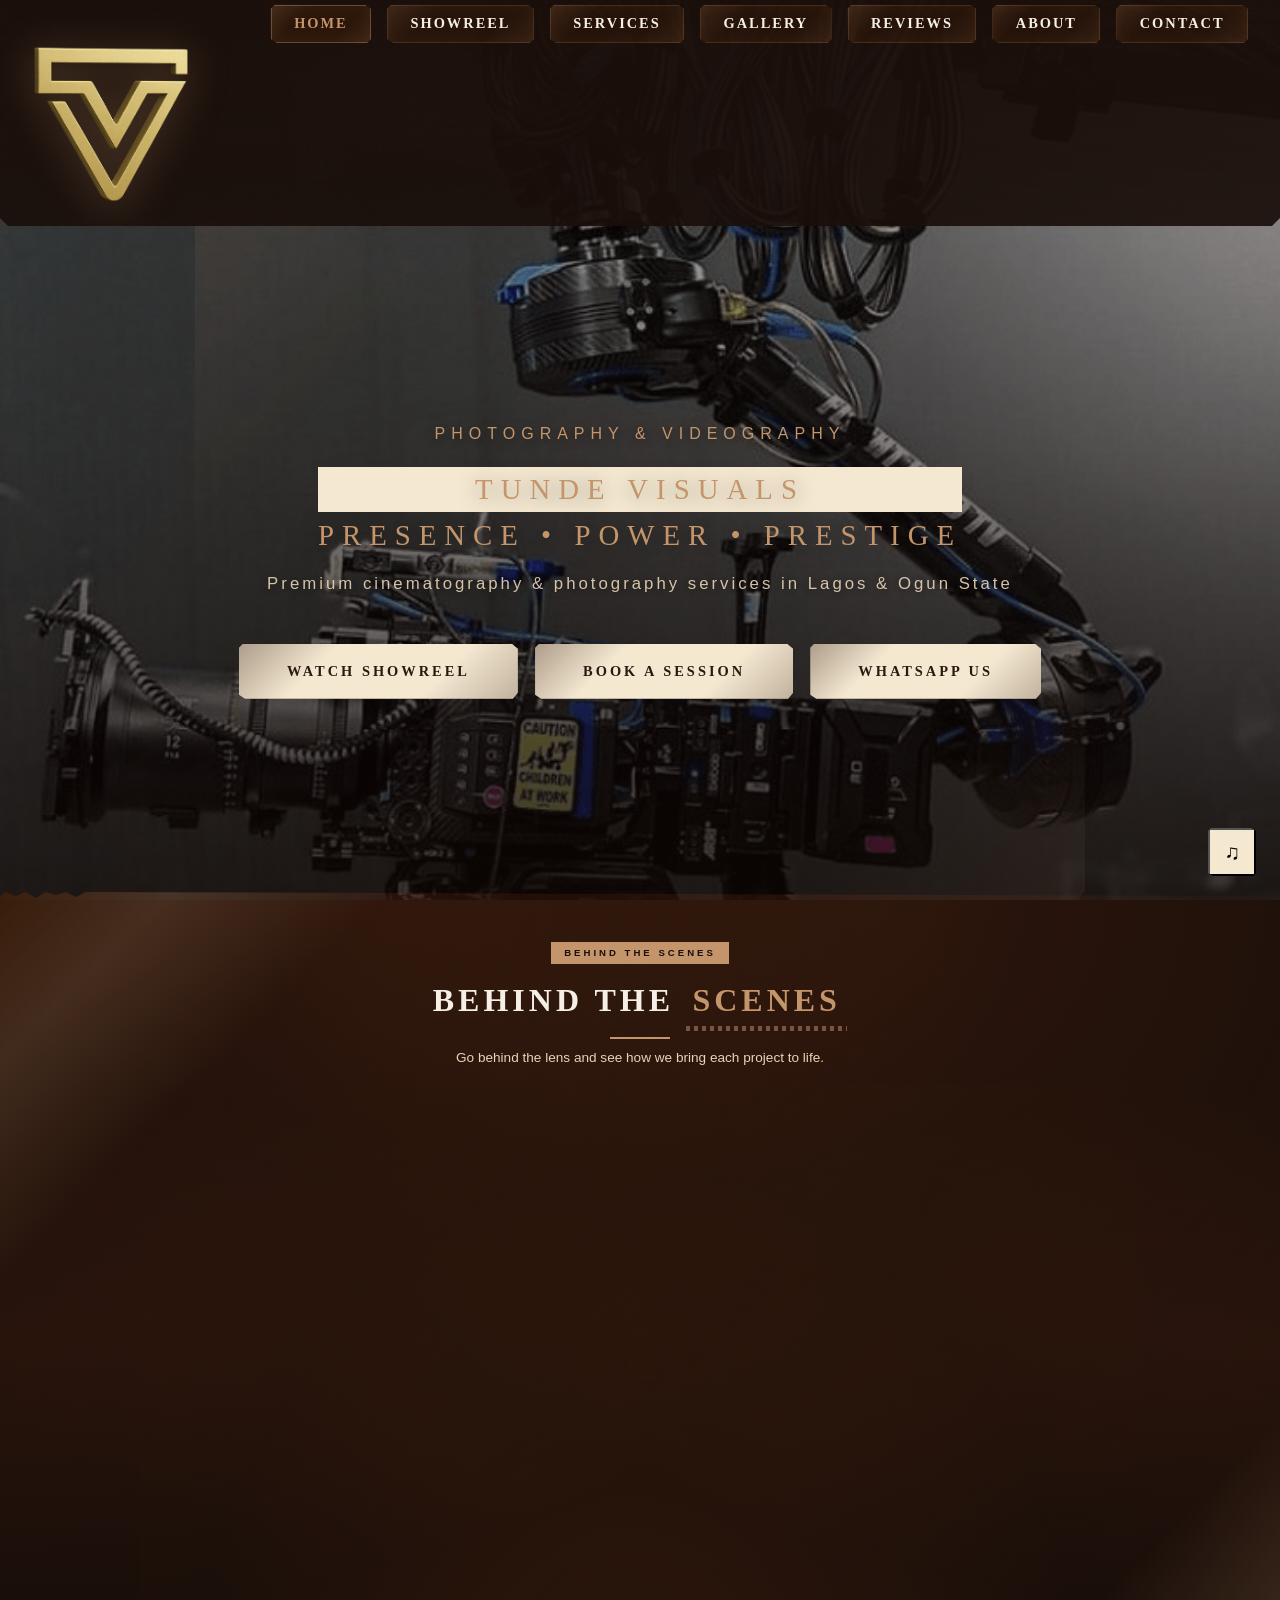
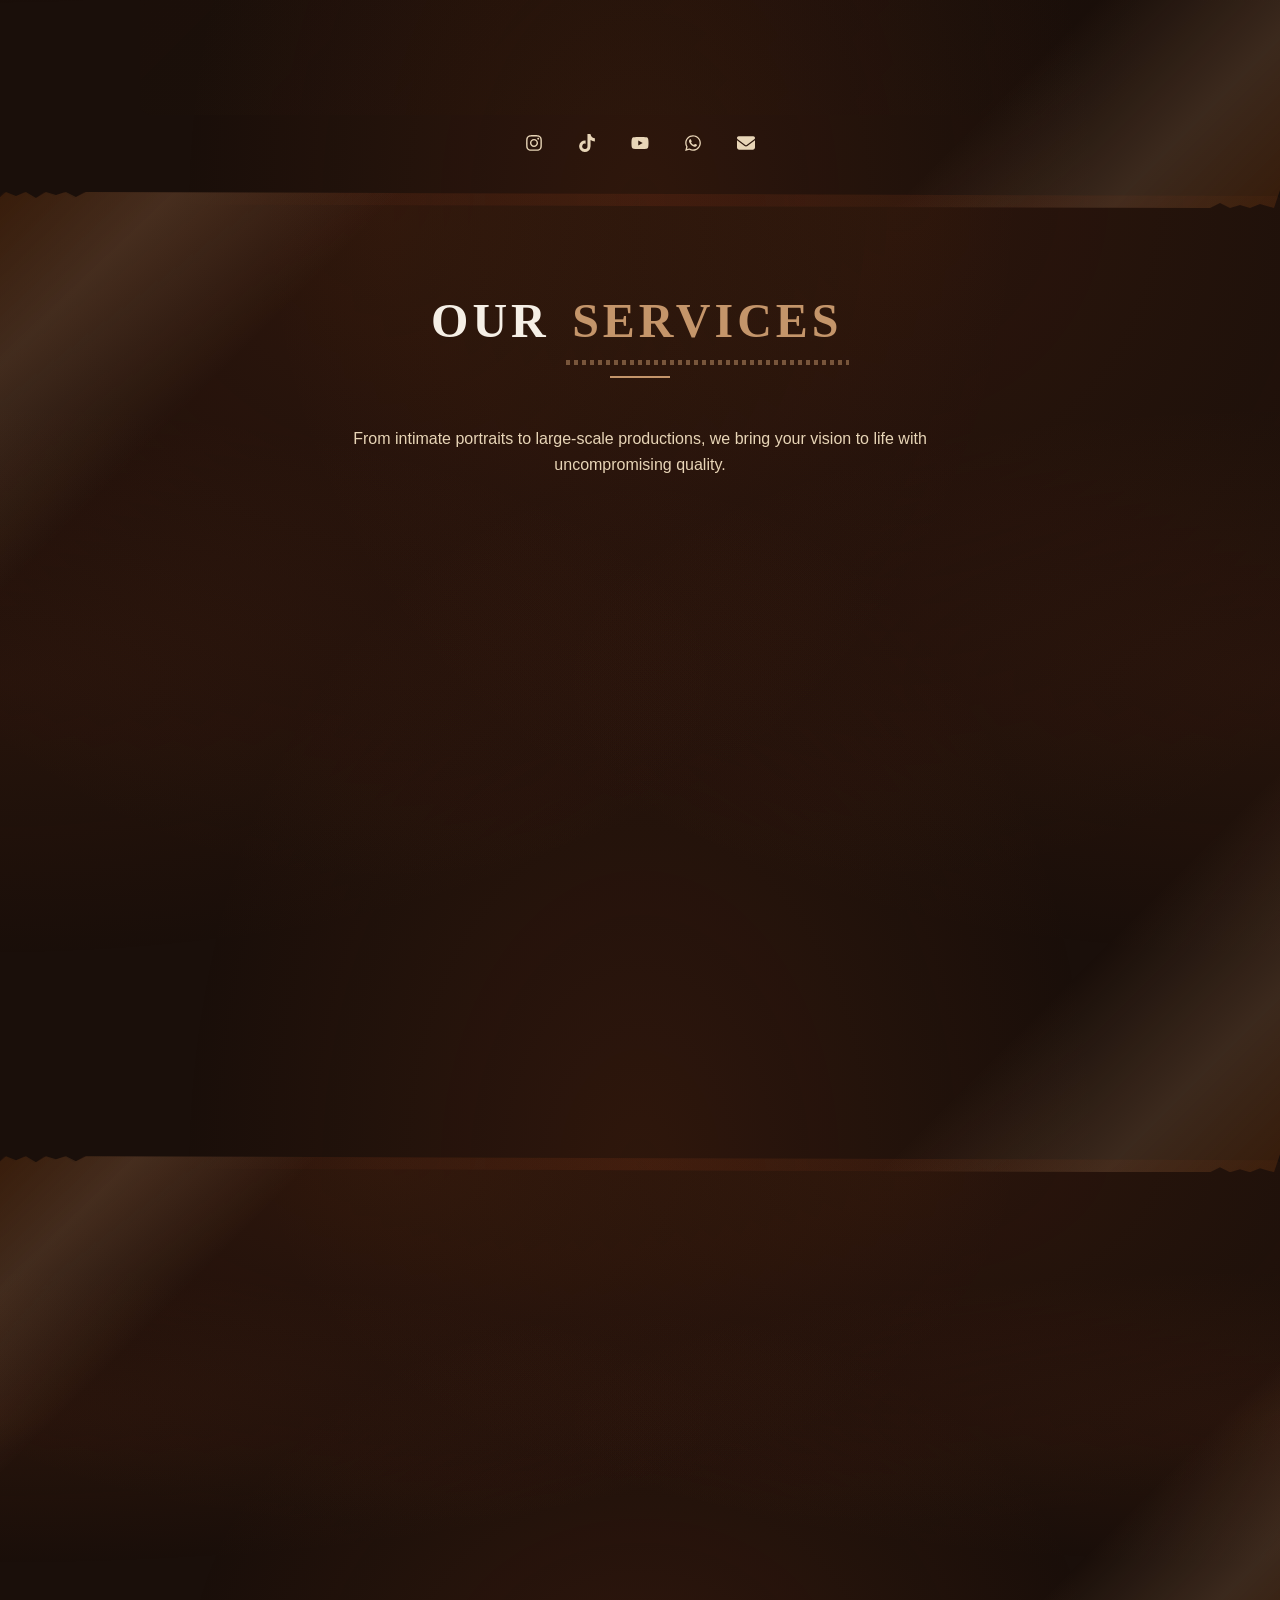
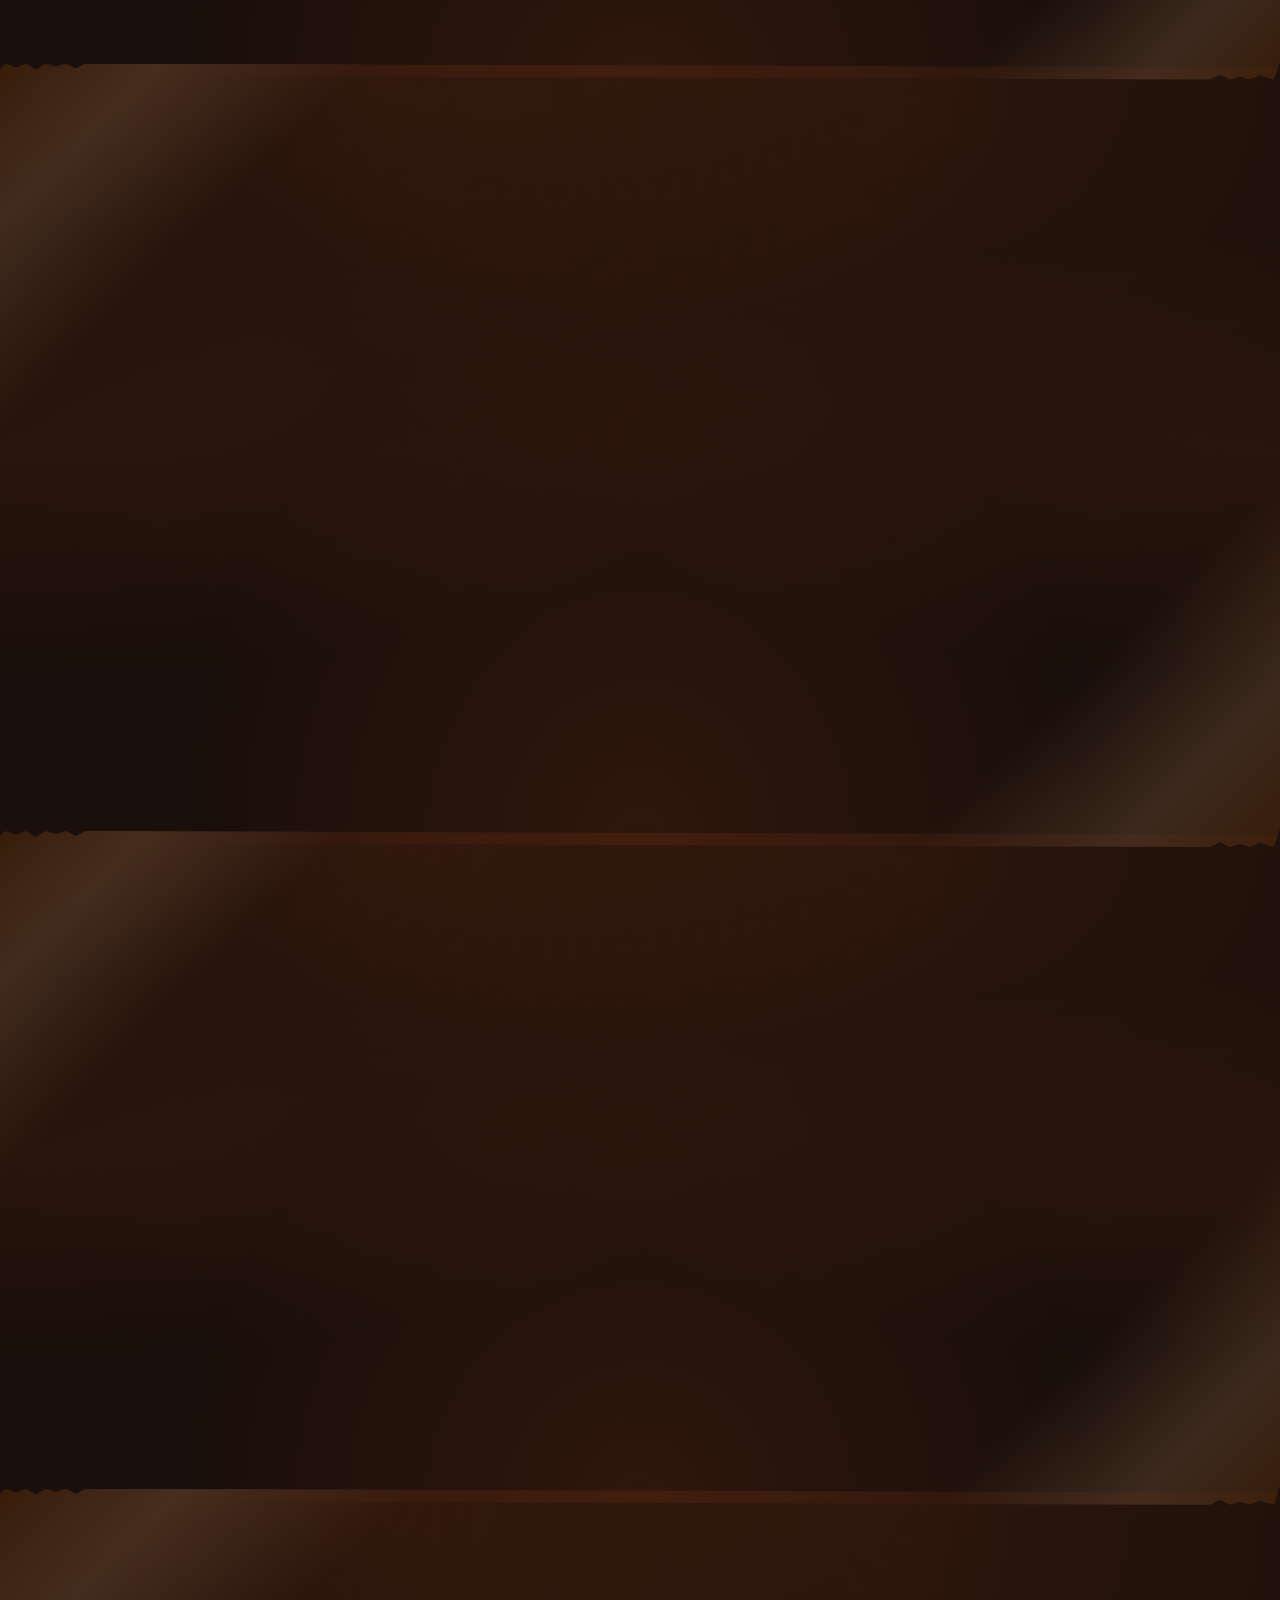
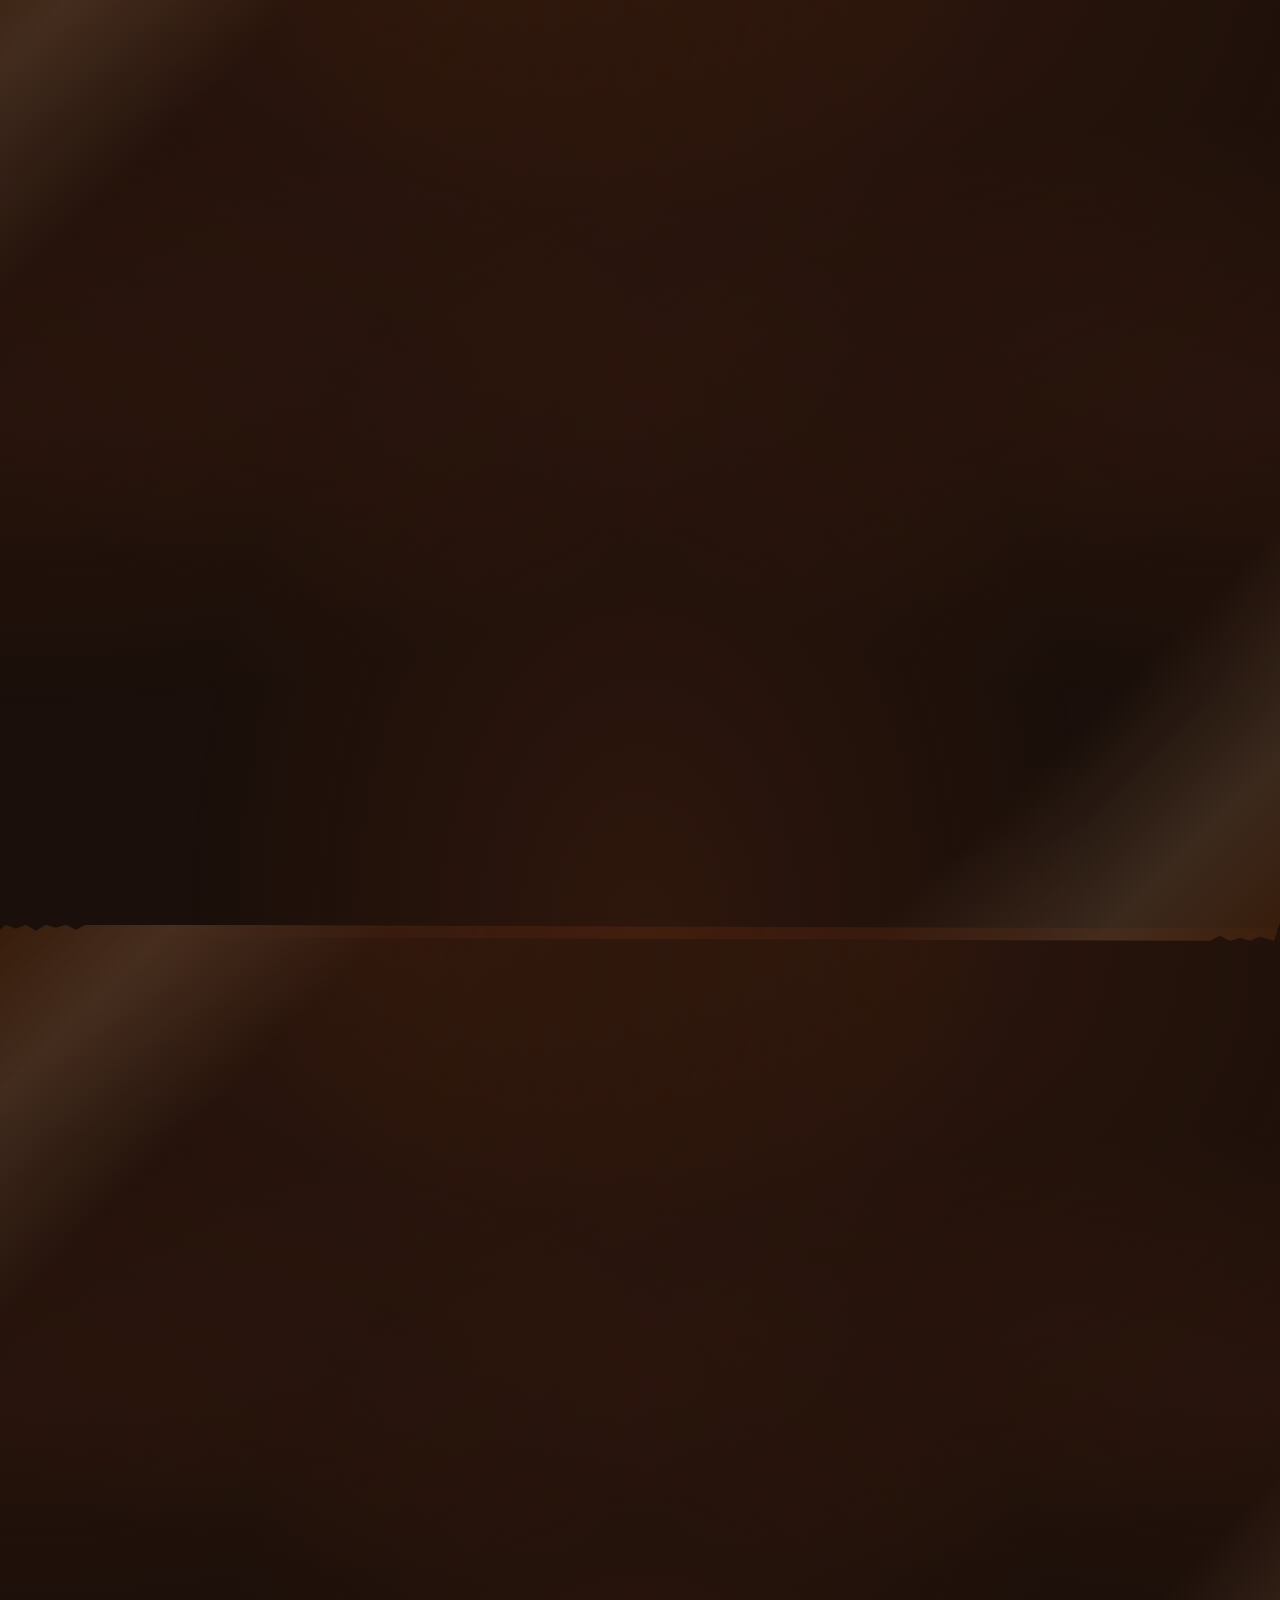
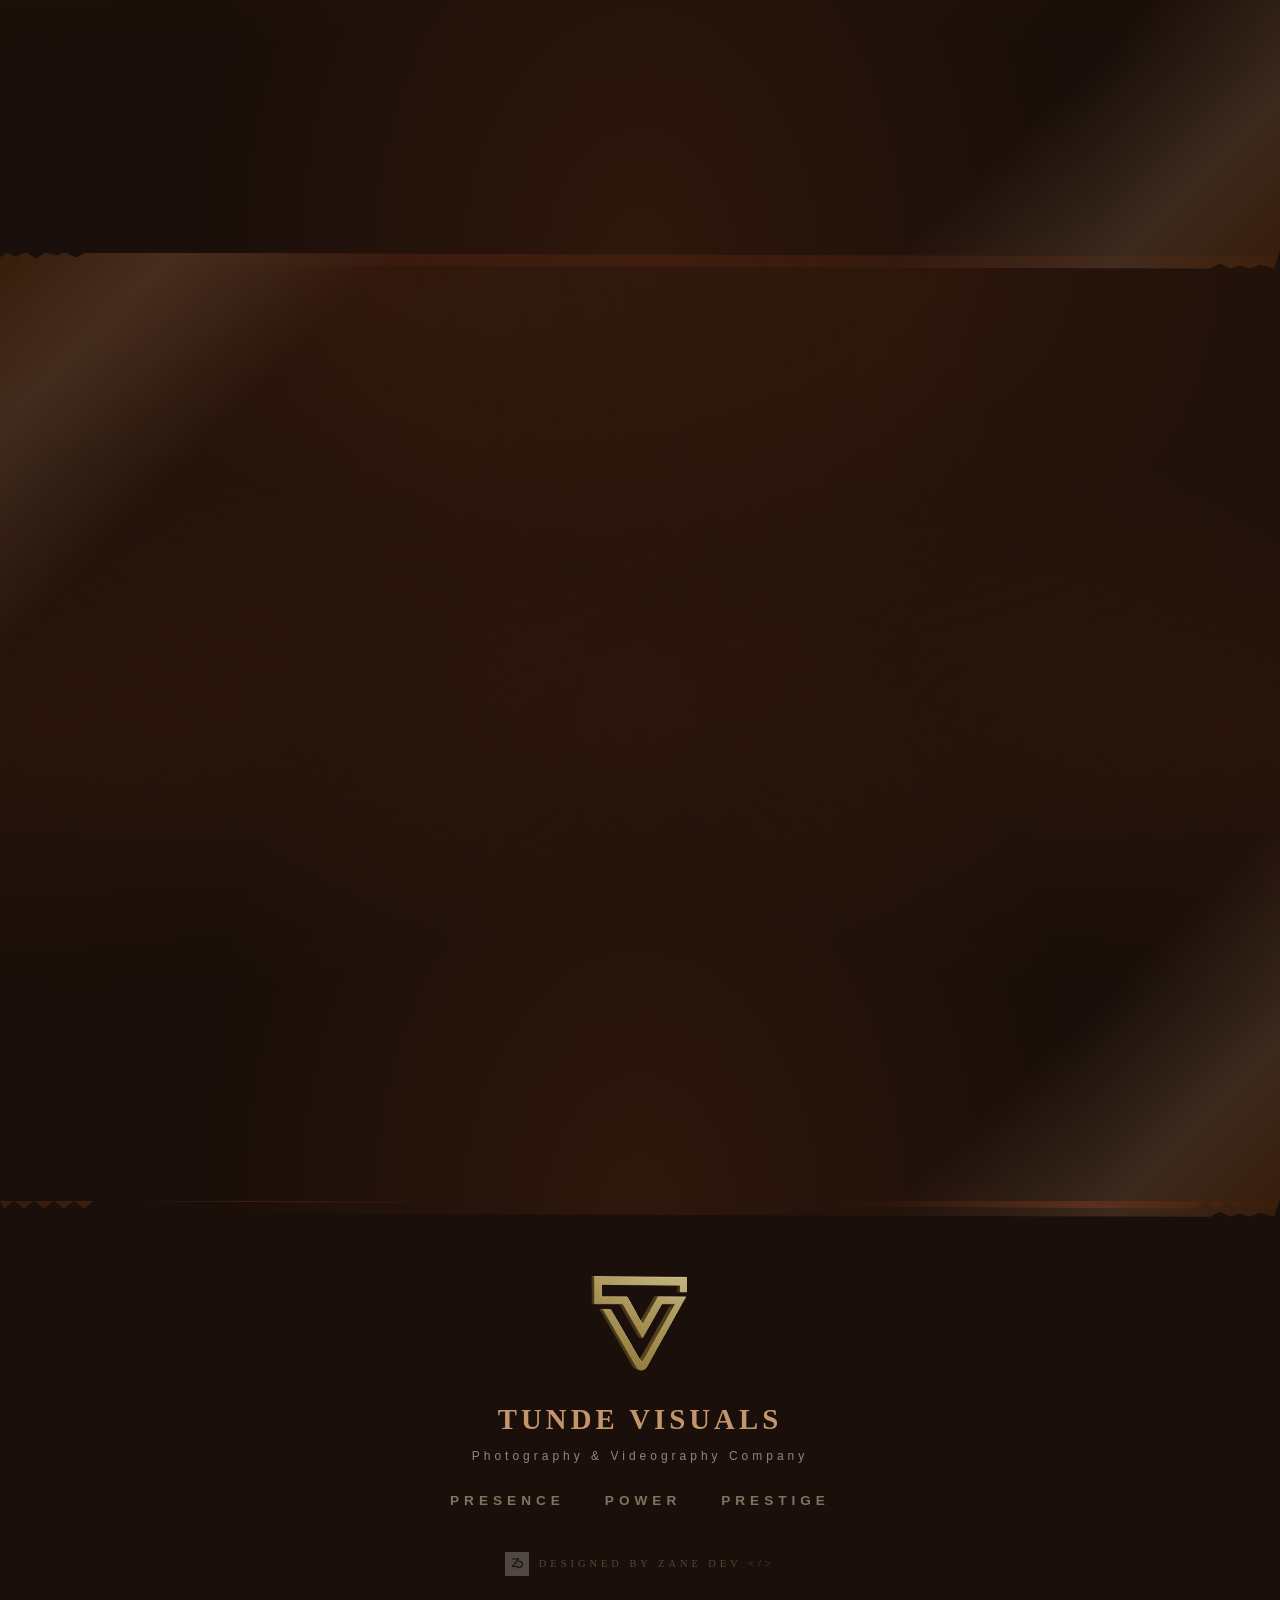
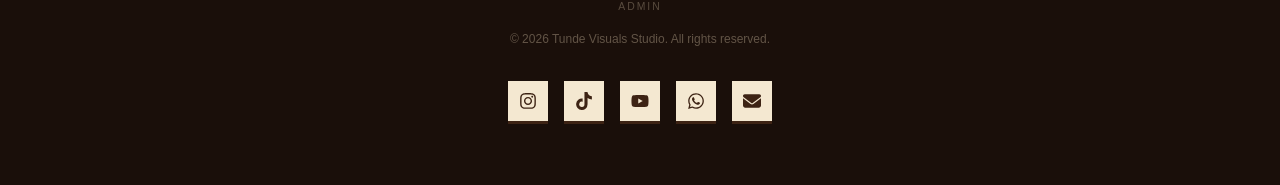
==== index.html @ 0e7944b1 "Performance optimization: compressed images, caching headers, deferred JS, throttled scroll, optimiz" ====
<!DOCTYPE html>
<html lang="en">
<head>
  <meta charset="UTF-8">
  <meta name="viewport" content="width=device-width, initial-scale=1.0">
  <title>Tunde Visuals | Premium Photography & Videography in Lagos</title>
  <meta name="description" content="Tunde Visuals is a Lagos-based photography and videography company specializing in cinematic wedding films, portraits, music videos, and event coverage.">
  <meta name="keywords" content="photographer Lagos, videographer Nigeria, wedding photography, portrait photography, music video production, event videography, Tunde Visuals, cinematographer">
  <meta name="author" content="Tunde Visuals">
  <meta name="robots" content="index, follow">
  <link rel="canonical" href="https://tunde-visuals-alpha.vercel.app/">
  <meta property="og:title" content="Tunde Visuals | Premium Photography & Videography">
  <meta property="og:description" content="Premium photography and videography services in Lagos & Ogun State.">
  <meta property="og:image" content="https://tunde-visuals-alpha.vercel.app/LOGO%20PNG.PNG">
  <meta property="og:url" content="https://tunde-visuals-alpha.vercel.app/">
  <meta property="og:type" content="website">
  <meta property="og:site_name" content="Tunde Visuals">
  <meta name="twitter:card" content="summary_large_image">
  <meta name="twitter:title" content="Tunde Visuals | Premium Photography & Videography">
  <meta name="twitter:description" content="Premium photography and videography services in Lagos & Ogun State.">
  <meta name="twitter:image" content="https://tunde-visuals-alpha.vercel.app/LOGO%20PNG.PNG">
  <meta http-equiv="Content-Security-Policy" content="default-src 'self' https:; style-src 'self' 'unsafe-inline' https://fonts.googleapis.com; font-src 'self' https://fonts.gstatic.com; script-src 'self' 'unsafe-inline'; media-src 'self' https:; img-src 'self' data: https:; frame-src 'self' https://www.youtube.com https://player.vimeo.com;">
  <meta name="referrer" content="strict-origin-when-cross-origin">
  <script type="application/ld+json">
  {
    "@context": "https://schema.org",
    "@type": "LocalBusiness",
    "name": "Tunde Visuals",
    "description": "Premium photography and videography company based in Lagos, Nigeria.",
    "url": "https://tunde-visuals-alpha.vercel.app/",
    "telephone": "+2349031795305",
    "email": "Tundevisuals@gmail.com",
    "image": "https://tunde-visuals-alpha.vercel.app/LOGO%20PNG.PNG",
    "address": { "@type": "PostalAddress", "addressLocality": "Lagos", "addressRegion": "Lagos State", "addressCountry": "NG" },
    "sameAs": ["https://www.instagram.com/tundevisuals","https://www.youtube.com/@tundeoluwole8132"]
  }
  </script>
  <link rel="preconnect" href="https://fonts.googleapis.com">
  <link rel="preconnect" href="https://fonts.gstatic.com" crossorigin>
  <link href="https://fonts.googleapis.com/css2?family=Lato:wght@300;400;700;900&family=Rye&display=swap" rel="stylesheet">
  <link rel="preload" href="background%201.png" as="image" fetchpriority="high">
  <link rel="preconnect" href="https://formsubmit.co">
  <link rel="stylesheet" href="style.css">
  <style>
    .hero { min-height: 100vh; }
  </style>
</head>
<body>

  <audio id="bgMusic" loop preload="metadata"><source src="BG%20sounds.mp3" type="audio/mpeg"></audio>
  <audio id="clickSound" preload="metadata"><source src="New%20Fx.mp3" type="audio/mpeg"></audio>

  <div class="music-indicator" id="musicIndicator">
    <div class="note-bars"><span></span><span></span><span></span><span></span></div>
    BGM ON
  </div>
  <button class="audio-toggle" id="audioToggle" aria-label="Toggle background music">&#9835;</button>
  <a href="#" class="scroll-top" id="scrollTop" aria-label="Scroll to top">&#8593;</a>

  <header class="hero" id="home">
    <div class="hero-bg" id="heroBg">
      <video id="heroVideo" muted playsinline poster="background%201.png" preload="metadata">
        <source src="TV%20HERO.mp4" type="video/mp4">
      </video>
    </div>
    <div class="hero-overlay"></div>
    <nav class="navbar" id="navbar" aria-label="Main navigation">
      <div class="nav-links" id="navLinks">
        <button type="button" data-target="#home">Home</button>
        <button type="button" data-target="#showreel">Showreel</button>
        <button type="button" data-target="#services">Services</button>
        <button type="button" data-target="#gallery">Gallery</button>
        <button type="button" data-target="#reviews">Reviews</button>
        <button type="button" data-target="#about">About</button>
        <button type="button" data-target="#contact">Contact</button>
      </div>
      <div class="nav-row">
        <div class="logo-container">
          <div class="logo-link">
            <a href="#home"><img class="logo-img" src="LOGO%20PNG.PNG" alt="Tunde Visuals Logo" width="160" height="90"></a>
          </div>
        </div>
        <button class="hamburger" id="hamburger" type="button" aria-label="Toggle navigation menu">
          <span></span><span></span><span></span>
        </button>
      </div>
    </nav>
    <div class="hero-content">
      <p class="hero-tagline">Photography &amp; Videography</p>
      <h1 class="hero-title">
        <span class="zigzag-bg">TUNDE VISUALS</span>
        <span>Presence &bull; Power &bull; Prestige</span>
      </h1>
      <p class="hero-sub" id="heroSub">Premium cinematography &amp; photography services in Lagos &amp; Ogun State</p>
      <div class="hero-cta">
        <a href="#showreel" class="btn-press">Watch Showreel</a>
        <a href="#contact" class="btn-press">Book a Session</a>
        <a href="https://wa.me/2349031795305?text=Hi%20Tunde%20Visuals%2C%20I%27m%20interested%20in%20your%20services." class="btn-press" target="_blank" rel="noopener noreferrer">WhatsApp Us</a>
      </div>
    </div>
  </header>

  <main>

    <!-- ─── BEHIND THE SCENES ─── -->
    <section id="showreel">
      <div class="section">
        <div style="text-align:center;">
          <span class="showreel-badge reveal-fade">Behind The Scenes</span>
        </div>
        <h2 class="section-title reveal-slide-up">Behind The <span class="zigzag-text-light">Scenes</span></h2>
        <div class="section-divider"></div>
        <p class="section-desc reveal-fade">Go behind the lens and see how we bring each project to life.</p>
        <div class="showreel-wrapper reveal-slide-left">
          <iframe src="https://www.youtube.com/embed/EFzub_Jhuh0" width="560" height="315" title="Behind The Scenes - Tunde Visuals" allow="accelerometer; autoplay; clipboard-write; encrypted-media; gyroscope; picture-in-picture" allowfullscreen loading="lazy"></iframe>
        </div>
        <div class="showreel-social reveal-slide-right">
          <a href="https://www.instagram.com/tundevisuals" class="social-link" target="_blank" rel="noopener noreferrer" aria-label="Instagram"><svg xmlns="http://www.w3.org/2000/svg" viewBox="0 0 448 512" width="18" height="18" fill="currentColor"><path d="M224.1 141c-63.6 0-114.9 51.3-114.9 114.9s51.3 114.9 114.9 114.9S339 319.5 339 255.9 287.7 141 224.1 141zm0 189.6c-41.1 0-74.7-33.5-74.7-74.7s33.5-74.7 74.7-74.7 74.7 33.5 74.7 74.7-33.6 74.7-74.7 74.7zm146.4-194.3c0 14.9-12 26.8-26.8 26.8-14.9 0-26.8-12-26.8-26.8s12-26.8 26.8-26.8 26.8 12 26.8 26.8zm76.1 27.2c-1.7-35.9-9.9-67.7-36.2-93.9-26.2-26.2-58-34.4-93.9-36.2-37-2.1-147.9-2.1-184.9 0-35.8 1.7-67.6 9.9-93.9 36.1s-34.4 58-36.2 93.9c-2.1 37-2.1 147.9 0 184.9 1.7 35.9 9.9 67.7 36.2 93.9s58 34.4 93.9 36.2c37 2.1 147.9 2.1 184.9 0 35.9-1.7 67.7-9.9 93.9-36.2 26.2-26.2 34.4-58 36.2-93.9 2.1-37 2.1-147.8 0-184.8zM398.8 388c-7.8 19.6-22.9 34.7-42.6 42.6-29.5 11.7-99.5 9-132.1 9s-102.7 2.6-132.1-9c-19.6-7.8-34.7-22.9-42.6-42.6-11.7-29.5-9-99.5-9-132.1s-2.6-102.7 9-132.1c7.8-19.6 22.9-34.7 42.6-42.6 29.5-11.7 99.5-9 132.1-9s102.7-2.6 132.1 9c19.6 7.8 34.7 22.9 42.6 42.6 11.7 29.5 9 99.5 9 132.1s2.7 102.7-9 132.1z"/></svg></a>
          <a href="https://www.tiktok.com/@tunde_visuals" class="social-link" target="_blank" rel="noopener noreferrer" aria-label="TikTok"><svg xmlns="http://www.w3.org/2000/svg" viewBox="0 0 448 512" width="18" height="18" fill="currentColor"><path d="M448 209.9a210.1 210.1 0 0 1 -122.8-39.3V349.4A162.6 162.6 0 1 1 185 188.3V278.2a74.6 74.6 0 1 0 52.2 71.2V0l88 0a121.6 121.6 0 0 0 1.9 22.2h0A122.2 122.2 0 0 0 381 102.4a121.4 121.4 0 0 0 67 20.1z"/></svg></a>
          <a href="https://www.youtube.com/@tundeoluwole8132" class="social-link" target="_blank" rel="noopener noreferrer" aria-label="YouTube"><svg xmlns="http://www.w3.org/2000/svg" viewBox="0 0 576 512" width="18" height="18" fill="currentColor"><path d="M549.7 124.1c-6.3-23.7-24.8-42.3-48.4-48.6C458.8 64 288 64 288 64S117.2 64 74.7 75.5c-23.6 6.3-42.1 24.9-48.4 48.6-11.4 42.9-11.4 132.3-11.4 132.3s0 89.4 11.4 132.3c6.3 23.7 24.8 41.5 48.4 47.8C117.2 448 288 448 288 448s170.8 0 213.3-11.5c23.6-6.3 42.1-24.2 48.4-47.8 11.4-42.9 11.4-132.3 11.4-132.3s0-89.4-11.4-132.3zm-317.5 213.5V175.2l142.7 81.2-142.7 81.2z"/></svg></a>
          <a href="https://wa.me/2349031795305?text=Hi%20Tunde%20Visuals%2C%20I%27d%20like%20to%20know%20more%20about%20your%20services." class="social-link" target="_blank" rel="noopener noreferrer" aria-label="WhatsApp"><svg xmlns="http://www.w3.org/2000/svg" viewBox="0 0 448 512" width="18" height="18" fill="currentColor"><path d="M380.9 97.1C339 55.1 283.2 32 223.9 32c-122.4 0-222 99.6-222 222 0 39.1 10.2 77.3 29.6 111L0 480l117.7-30.9c32.4 17.7 68.9 27 106.1 27h.1c122.3 0 224.1-99.6 224.1-222 0-59.3-25.2-115-67.1-157zm-157 341.6c-33.2 0-65.7-8.9-94-25.7l-6.7-4-69.8 18.3L72 359.2l-4.4-7c-18.5-29.4-28.2-63.3-28.2-98.2 0-101.7 82.8-184.5 184.6-184.5 49.3 0 95.6 19.2 130.4 54.1 34.8 34.9 56.2 81.2 56.1 130.5 0 101.8-84.9 184.6-186.6 184.6zm101.2-138.2c-5.5-2.8-32.8-16.2-37.9-18-5.1-1.9-8.8-2.8-12.5 2.8-3.7 5.6-14.3 18-17.6 21.8-3.2 3.7-6.5 4.2-12 1.4-32.6-16.3-54-29.1-75.5-66-5.7-9.8 5.7-9.1 16.3-30.3 1.8-3.7 .9-6.9-.5-9.7-1.4-2.8-12.5-30.1-17.1-41.2-4.5-10.8-9.1-9.3-12.5-9.5-3.2-.2-6.9-.2-10.6-.2-3.7 0-9.7 1.4-14.8 6.9-5.1 5.6-19.4 19-19.4 46.3 0 27.3 19.9 53.7 22.6 57.4 2.8 3.7 39.1 59.7 94.8 83.8 35.2 15.2 49 16.5 66.6 13.9 10.7-1.6 32.8-13.4 37.4-26.4 4.6-13 4.6-24.1 3.2-26.4-1.3-2.5-5-3.9-10.5-6.6z"/></svg></a>
          <a href="mailto:Tundevisuals@gmail.com" class="social-link" aria-label="Email"><svg xmlns="http://www.w3.org/2000/svg" viewBox="0 0 512 512" width="18" height="18" fill="currentColor"><path d="M48 64C21.5 64 0 85.5 0 112c0 15.1 7.1 29.3 19.2 38.4L236.8 313.6c11.4 8.5 27 8.5 38.4 0L492.8 150.4c12.1-9.1 19.2-23.3 19.2-38.4c0-26.5-21.5-48-48-48H48zM0 176V384c0 35.3 28.7 64 64 64H448c35.3 0 64-28.7 64-64V176L294.4 339.2c-22.8 17.1-54 17.1-76.8 0L0 176z"/></svg></a>
        </div>
      </div>
    </section>

    <!-- ─── SERVICES ─── -->
    <section id="services">
      <div class="section">
        <h2 class="section-title reveal-slide-up">Our <span class="zigzag-text-light">Services</span></h2>
        <div class="section-divider"></div>
        <p class="section-desc reveal-fade">From intimate portraits to large-scale productions, we bring your vision to life with uncompromising quality.</p>
        <div class="services-grid" id="servicesGrid"></div>
      </div>
    </section>

    <!-- ─── GALLERY LIGHTBOX ─── -->
    <div class="lightbox" id="lightbox">
      <button class="lightbox-close" id="lightboxClose" aria-label="Close lightbox">&#10005;</button>
      <button class="lightbox-nav prev" id="lightboxPrev" aria-label="Previous image">&#10094;</button>
      <button class="lightbox-nav next" id="lightboxNext" aria-label="Next image">&#10095;</button>
      <img id="lightboxImg" src="" alt="">
      <div class="lightbox-counter" id="lightboxCounter"></div>
    </div>

    <!-- ─── GALLERY ─── -->
    <section id="gallery">
      <div class="section">
        <h2 class="section-title reveal-slide-up">Our <span class="zigzag-text-light">Gallery</span></h2>
        <div class="section-divider"></div>
        <p class="section-desc reveal-fade">A curated collection of our best still photography work.</p>
        <div class="gallery-tabs reveal" id="galleryTabs">
          <button class="gallery-tab active" data-category="all">All</button>
          <button class="gallery-tab" data-category="albumart">Album Art</button>
          <button class="gallery-tab" data-category="birthdays">Birthdays</button>
          <button class="gallery-tab" data-category="couples">Couples</button>
        </div>
        <div class="gallery-grid" id="galleryGrid"></div>
      </div>
    </section>

    <!-- ─── PORTFOLIO / VIDEO PROJECTS ─── -->
    <section id="portfolio">
      <div class="section">
        <h2 class="section-title reveal">Featured <span class="zigzag-text-light">Projects</span></h2>
        <div class="section-divider"></div>
        <p class="section-desc reveal">Selected work that showcases our range and creativity across different genres.</p>
        <div class="portfolio-grid" id="portfolioGrid">
          <div class="portfolio-item reveal-zoom" style="overflow:hidden;">
            <div class="portfolio-thumb">
              <iframe src="https://www.youtube.com/embed/kyf0UY7bL9k" width="100%" height="100%" title="Music Video - Tunde Visuals" allow="accelerometer; autoplay; clipboard-write; encrypted-media; gyroscope; picture-in-picture" allowfullscreen loading="lazy" style="position:absolute;top:0;left:0;width:100%;height:100%;border:0;"></iframe>
            </div>
            <div class="portfolio-info">
              <h3>Music Video</h3>
              <p>Latest project</p>
            </div>
          </div>
          <div class="portfolio-item reveal-zoom" style="overflow:hidden;">
            <div class="portfolio-thumb">
              <div style="width:100%;height:100%;background:var(--burn-dark);display:flex;align-items:center;justify-content:center;color:var(--secondary);font-size:0.8rem;letter-spacing:2px;text-transform:uppercase;">Wedding Film</div>
            </div>
            <div class="portfolio-info">
              <h3>Wedding Film</h3>
              <p>Cinematic coverage</p>
            </div>
          </div>
        </div>
      </div>
    </section>

    <!-- ─── REVIEWS / TESTIMONIALS ─── -->
    <section id="reviews">
      <div class="section">
        <h2 class="section-title reveal">Client <span class="zigzag-text-light">Reviews</span></h2>
        <div class="section-divider"></div>
        <p class="section-desc reveal">What our clients say about working with Tunde Visuals.</p>
        <div class="testimonials-container reveal">
          <div class="testimonials-track" id="testimonialsTrack"></div>
          <div class="testimonial-dots" id="testimonialDots"></div>
        </div>
      </div>
    </section>

    <!-- ─── EQUIPMENT ─── -->
    <section id="equipment">
      <div class="section">
        <h2 class="section-title reveal">Our <span class="zigzag-text-light">Gear</span></h2>
        <div class="section-divider"></div>
        <p class="section-desc reveal">Professional-grade equipment to ensure every project meets the highest production standards.</p>
        <div class="equipment-grid">
          <div class="equipment-card burnt-paper reveal-rotate">
            <div class="eq-img" style="background-image:url('camera.png');"></div>
            <h4>Cameras</h4>
            <p>High-resolution cinema &amp; mirrorless cameras for stunning 4K and beyond.</p>
          </div>
          <div class="equipment-card burnt-paper reveal-scale">
            <div class="eq-img" style="background-image:url('https://images.unsplash.com/photo-1617005082133-548c4dd27f35?w=400&q=80');"></div>
            <h4>Lenses</h4>
            <p>Prime and zoom lenses for every scenario — wide, macro, telephoto, and cinema glass.</p>
          </div>
          <div class="equipment-card burnt-paper reveal-rotate">
            <div class="eq-img" style="background-image:url('studio%20lights.png');"></div>
            <h4>Lighting</h4>
            <p>Professional studio and location lighting, including LED panels, strobes, and modifiers.</p>
          </div>
          <div class="equipment-card burnt-paper reveal-scale">
            <div class="eq-img" style="background-image:url('sound.png');"></div>
            <h4>Audio</h4>
            <p>Broadcast-quality microphones, wireless lavs, and field recorders for crystal-clear sound.</p>
          </div>
          <div class="equipment-card burnt-paper reveal-rotate">
            <div class="eq-img" style="background-image:url('gimbal.png');"></div>
            <h4>Stabilization</h4>
            <p>Gimbals, sliders, and tripods for smooth, cinematic camera movement.</p>
          </div>
          <div class="equipment-card burnt-paper reveal-scale">
            <div class="eq-img" style="background-image:url('https://images.unsplash.com/photo-1507582020474-9a35b7d455d9?w=400&q=80');"></div>
            <h4>Aerial</h4>
            <p>Professional drones for breathtaking aerial cinematography and establishing shots.</p>
          </div>
        </div>
      </div>
    </section>

    <!-- ─── ABOUT ─── -->
    <section id="about">
      <div class="section">
        <h2 class="section-title reveal">About <span class="zigzag-text-light">Us</span></h2>
        <div class="section-divider"></div>
        <div class="about-wrap">
          <div class="about-photo burnt-paper reveal-rotate">
            <img src="PHOTOS/TUNDE.PNG" alt="Tunde Visuals - Photographer" width="400" height="500">
          </div>
          <div class="about-text reveal">
            <h3>Capturing moments, telling stories</h3>
            <p id="aboutPara1">Tunde Visuals is a full-service photography and videography company based in Nigeria, dedicated to producing cinematic content that resonates. With years of experience across weddings, music videos, commercial projects, and portrait sessions, we combine technical mastery with an artist's eye to create visuals that stand out.</p>
            <p id="aboutPara2">Every project is approached with intentionality — from lighting and composition to color grading and sound design. We believe the best work comes from genuine connection and collaboration, which is why we take the time to understand your story before we start shooting.</p>
            <div class="about-stats">
              <div class="stat"><span class="stat-num">50+</span><span class="stat-label">Clients Served</span></div>
              <div class="stat"><span class="stat-num">3+</span><span class="stat-label">Years Experience</span></div>
              <div class="stat"><span class="stat-num">120+</span><span class="stat-label">Projects Delivered</span></div>
            </div>
            <a href="#contact" class="btn-press">Book a Session</a>
          </div>
        </div>
      </div>
    </section>

    <!-- ─── CONTACT ─── -->
    <section id="contact">
      <div class="section">
        <h2 class="section-title reveal">Get In <span class="zigzag-text-light">Touch</span></h2>
        <div class="section-divider"></div>
        <p class="section-desc reveal">Ready to bring your project to life? Reach out and let's create something extraordinary together.</p>
        <div class="contact-container">
          <div class="contact-form-wrap burnt-paper reveal-zoom">
            <form action="https://formsubmit.co/Tundevisuals@gmail.com" method="POST" id="contactForm">
              <label for="name">Your Name</label>
              <input type="text" id="name" name="name" required placeholder="John Doe">
              <label for="email">Your Email</label>
              <input type="email" id="email" name="email" required placeholder="john@example.com">
              <label for="phone">Phone Number</label>
              <input type="tel" id="phone" name="phone" placeholder="+234 800 000 0000">
              <label for="message">Your Message</label>
              <textarea id="message" name="message" rows="5" required placeholder="Tell us about your project..."></textarea>
              <button type="submit" class="btn-press" id="formSubmit">Send Message</button>
            </form>
          </div>
          <div class="contact-info reveal-fade">
            <div class="contact-item">
              <span class="contact-icon">&#9993;</span>
              <div>
                <div class="contact-label">Email</div>
                <a href="mailto:Tundevisuals@gmail.com">Tundevisuals@gmail.com</a>
              </div>
            </div>
            <div class="contact-item">
              <span class="contact-icon">&#128222;</span>
              <div>
                <div class="contact-label">Phone / WhatsApp</div>
                <a href="tel:+2349031795305">+234 903 179 5305</a>
              </div>
            </div>
            <div class="contact-item">
              <span class="contact-icon">&#128205;</span>
              <div>
                <div class="contact-label">Location</div>
                <span>Lagos, Nigeria</span>
              </div>
            </div>
            <div class="contact-item">
              <span class="contact-icon">&#128337;</span>
              <div>
                <div class="contact-label">Response Time</div>
                <span>Within 24 hours</span>
              </div>
            </div>
          </div>
        </div>
      </div>
    </section>

  </main>

  <!-- ─── FOOTER ─── -->
  <footer id="footer">
    <div class="footer-logo"><img src="LOGO%20PNG.PNG" alt="Tunde Visuals Logo" width="100" height="56"></div>
    <div class="footer-logo-text">Tunde Visuals</div>
    <div class="footer-sub">Photography &amp; Videography Company</div>
    <div class="footer-tagline">
      <span>Presence</span>
      <span>Power</span>
      <span>Prestige</span>
    </div>
    <div class="footer-watermark">
      <img src="WATER%20MARK.png" alt="Zane Dev Watermark" class="watermark-img" width="24" height="24">
      DESIGNED BY ZANE DEV &lt;/&gt;
    </div>
    <div class="footer-admin-link"><a href="admin/index.html" target="_blank" rel="noopener noreferrer">Admin</a></div>
    <p class="footer-copy" id="footerCopy">&copy; 2026 Tunde Visuals Studio. All rights reserved.</p>
    <div class="footer-social">
      <div class="social-bar">
        <a href="https://www.instagram.com/tundevisuals" class="social-link" target="_blank" rel="noopener noreferrer" aria-label="Instagram"><svg xmlns="http://www.w3.org/2000/svg" viewBox="0 0 448 512" width="18" height="18" fill="currentColor"><path d="M224.1 141c-63.6 0-114.9 51.3-114.9 114.9s51.3 114.9 114.9 114.9S339 319.5 339 255.9 287.7 141 224.1 141zm0 189.6c-41.1 0-74.7-33.5-74.7-74.7s33.5-74.7 74.7-74.7 74.7 33.5 74.7 74.7-33.6 74.7-74.7 74.7zm146.4-194.3c0 14.9-12 26.8-26.8 26.8-14.9 0-26.8-12-26.8-26.8s12-26.8 26.8-26.8 26.8 12 26.8 26.8zm76.1 27.2c-1.7-35.9-9.9-67.7-36.2-93.9-26.2-26.2-58-34.4-93.9-36.2-37-2.1-147.9-2.1-184.9 0-35.8 1.7-67.6 9.9-93.9 36.1s-34.4 58-36.2 93.9c-2.1 37-2.1 147.9 0 184.9 1.7 35.9 9.9 67.7 36.2 93.9s58 34.4 93.9 36.2c37 2.1 147.9 2.1 184.9 0 35.9-1.7 67.7-9.9 93.9-36.2 26.2-26.2 34.4-58 36.2-93.9 2.1-37 2.1-147.8 0-184.8zM398.8 388c-7.8 19.6-22.9 34.7-42.6 42.6-29.5 11.7-99.5 9-132.1 9s-102.7 2.6-132.1-9c-19.6-7.8-34.7-22.9-42.6-42.6-11.7-29.5-9-99.5-9-132.1s-2.6-102.7 9-132.1c7.8-19.6 22.9-34.7 42.6-42.6 29.5-11.7 99.5-9 132.1-9s102.7-2.6 132.1 9c19.6 7.8 34.7 22.9 42.6 42.6 11.7 29.5 9 99.5 9 132.1s2.7 102.7-9 132.1z"/></svg></a>
        <a href="https://www.tiktok.com/@tunde_visuals" class="social-link" target="_blank" rel="noopener noreferrer" aria-label="TikTok"><svg xmlns="http://www.w3.org/2000/svg" viewBox="0 0 448 512" width="18" height="18" fill="currentColor"><path d="M448 209.9a210.1 210.1 0 0 1 -122.8-39.3V349.4A162.6 162.6 0 1 1 185 188.3V278.2a74.6 74.6 0 1 0 52.2 71.2V0l88 0a121.6 121.6 0 0 0 1.9 22.2h0A122.2 122.2 0 0 0 381 102.4a121.4 121.4 0 0 0 67 20.1z"/></svg></a>
        <a href="https://www.youtube.com/@tundeoluwole8132" class="social-link" target="_blank" rel="noopener noreferrer" aria-label="YouTube"><svg xmlns="http://www.w3.org/2000/svg" viewBox="0 0 576 512" width="18" height="18" fill="currentColor"><path d="M549.7 124.1c-6.3-23.7-24.8-42.3-48.4-48.6C458.8 64 288 64 288 64S117.2 64 74.7 75.5c-23.6 6.3-42.1 24.9-48.4 48.6-11.4 42.9-11.4 132.3-11.4 132.3s0 89.4 11.4 132.3c6.3 23.7 24.8 41.5 48.4 47.8C117.2 448 288 448 288 448s170.8 0 213.3-11.5c23.6-6.3 42.1-24.2 48.4-47.8 11.4-42.9 11.4-132.3 11.4-132.3s0-89.4-11.4-132.3zm-317.5 213.5V175.2l142.7 81.2-142.7 81.2z"/></svg></a>
        <a href="https://wa.me/2349031795305?text=Hi%20Tunde%20Visuals%2C%20I%27m%20interested%20in%20your%20services." class="social-link" target="_blank" rel="noopener noreferrer" aria-label="WhatsApp"><svg xmlns="http://www.w3.org/2000/svg" viewBox="0 0 448 512" width="18" height="18" fill="currentColor"><path d="M380.9 97.1C339 55.1 283.2 32 223.9 32c-122.4 0-222 99.6-222 222 0 39.1 10.2 77.3 29.6 111L0 480l117.7-30.9c32.4 17.7 68.9 27 106.1 27h.1c122.3 0 224.1-99.6 224.1-222 0-59.3-25.2-115-67.1-157zm-157 341.6c-33.2 0-65.7-8.9-94-25.7l-6.7-4-69.8 18.3L72 359.2l-4.4-7c-18.5-29.4-28.2-63.3-28.2-98.2 0-101.7 82.8-184.5 184.6-184.5 49.3 0 95.6 19.2 130.4 54.1 34.8 34.9 56.2 81.2 56.1 130.5 0 101.8-84.9 184.6-186.6 184.6zm101.2-138.2c-5.5-2.8-32.8-16.2-37.9-18-5.1-1.9-8.8-2.8-12.5 2.8-3.7 5.6-14.3 18-17.6 21.8-3.2 3.7-6.5 4.2-12 1.4-32.6-16.3-54-29.1-75.5-66-5.7-9.8 5.7-9.1 16.3-30.3 1.8-3.7 .9-6.9-.5-9.7-1.4-2.8-12.5-30.1-17.1-41.2-4.5-10.8-9.1-9.3-12.5-9.5-3.2-.2-6.9-.2-10.6-.2-3.7 0-9.7 1.4-14.8 6.9-5.1 5.6-19.4 19-19.4 46.3 0 27.3 19.9 53.7 22.6 57.4 2.8 3.7 39.1 59.7 94.8 83.8 35.2 15.2 49 16.5 66.6 13.9 10.7-1.6 32.8-13.4 37.4-26.4 4.6-13 4.6-24.1 3.2-26.4-1.3-2.5-5-3.9-10.5-6.6z"/></svg></a>
        <a href="mailto:Tundevisuals@gmail.com" class="social-link" aria-label="Email"><svg xmlns="http://www.w3.org/2000/svg" viewBox="0 0 512 512" width="18" height="18" fill="currentColor"><path d="M48 64C21.5 64 0 85.5 0 112c0 15.1 7.1 29.3 19.2 38.4L236.8 313.6c11.4 8.5 27 8.5 38.4 0L492.8 150.4c12.1-9.1 19.2-23.3 19.2-38.4c0-26.5-21.5-48-48-48H48zM0 176V384c0 35.3 28.7 64 64 64H448c35.3 0 64-28.7 64-64V176L294.4 339.2c-22.8 17.1-54 17.1-76.8 0L0 176z"/></svg></a>
      </div>
    </div>
  </footer>

  <script src="scripts.js" defer></script>
  <script>
  (function() {
    'use strict';
    var $ = function(id) { return document.getElementById(id); };


    /* ─── HERO SUBTITLE OVERRIDE ─── */
    try {
      var c = localStorage.getItem('tv_content');
      if (c) {
        var content = JSON.parse(c);
        if (content.heroSub) $('heroSub').textContent = content.heroSub;
      }
    } catch(e) {}


    /* ─── GALLERY ─── */
    try {
    var defaultGallery = [
      { src: 'PHOTOS/ALBUM%20ART/Img%207.jpeg', category: 'albumart', label: 'Album Art' },
      { src: 'PHOTOS/ALBUM%20ART/Img8.jpeg', category: 'albumart', label: 'Album Art' },
      { src: 'PHOTOS/BIRTHDAYS/1(1).jpg', category: 'birthdays', label: 'Birthday' },
      { src: 'PHOTOS/BIRTHDAYS/7%20(2).jpg', category: 'birthdays', label: 'Birthday' },
      { src: 'PHOTOS/BIRTHDAYS/Image%2010.jpeg', category: 'birthdays', label: 'Birthday' },
      { src: 'PHOTOS/BIRTHDAYS/Image%206.jpeg', category: 'birthdays', label: 'Birthday' },
      { src: 'PHOTOS/BIRTHDAYS/img%204.jpeg', category: 'birthdays', label: 'Birthday' },
      { src: 'PHOTOS/BIRTHDAYS/Img%205.jpeg', category: 'birthdays', label: 'Birthday' },
      { src: 'PHOTOS/BIRTHDAYS/IMG_1221.JPG.jpeg', category: 'birthdays', label: 'Birthday' },
      { src: 'PHOTOS/BIRTHDAYS/IMG_1367.JPG.jpeg', category: 'birthdays', label: 'Birthday' },
      { src: 'PHOTOS/BIRTHDAYS/IMG_1773.JPG.jpeg', category: 'birthdays', label: 'Birthday' },
      { src: 'PHOTOS/BIRTHDAYS/IMG_1775.JPG.jpeg', category: 'birthdays', label: 'Birthday' },
      { src: 'PHOTOS/BIRTHDAYS/IMG_1934.JPG.jpeg', category: 'birthdays', label: 'Birthday' },
      { src: 'PHOTOS/COUPLES/Image%2011.JPEG', category: 'couples', label: 'Couples' },
      { src: 'PHOTOS/COUPLES/Image%2012.jpeg', category: 'couples', label: 'Couples' },
      { src: 'PHOTOS/COUPLES/Image%209.jpeg', category: 'couples', label: 'Couples' }
    ];
    var galleryData = (function() {
      try {
        var stored = localStorage.getItem('tv_gallery');
        return stored ? JSON.parse(stored) : defaultGallery;
      } catch(e) { return defaultGallery; }
    })();

    var lightboxImages = [];
    var lightboxIndex = 0;
    var galleryGrid = $('galleryGrid');
    var lightbox = $('lightbox');
    var lightboxImg = $('lightboxImg');
    var lightboxCounter = $('lightboxCounter');
    var lightboxClose = $('lightboxClose');
    var lightboxPrev = $('lightboxPrev');
    var lightboxNext = $('lightboxNext');

    if (galleryGrid) {
    function renderGallery(category) {
      var filtered = category === 'all'
        ? galleryData
        : galleryData.filter(function(i) { return i.category === category || i.category === 'all'; });
      lightboxImages = filtered;
      galleryGrid.innerHTML = '';
      var frag = document.createDocumentFragment();
      for (var i = 0; i < filtered.length; i++) {
        var item = filtered[i];
        var div = document.createElement('div');
        div.className = 'gallery-item';
        var img = document.createElement('img');
        img.alt = item.label + ' - Tunde Visuals';
        img.src = item.src;
        img.loading = 'lazy';
        img.fetchPriority = 'low';
        (function(idx) {
          div.addEventListener('click', function() {
            openLightbox(idx);
          });
        })(i);
        div.appendChild(img);
        var label = document.createElement('div');
        label.className = 'gallery-label';
        label.textContent = item.label;
        div.appendChild(label);
        frag.appendChild(div);
      }
      galleryGrid.appendChild(frag);
    }

    function openLightbox(index) {
      lightboxIndex = index;
      updateLightbox();
      lightbox.classList.add('open');
      document.body.style.overflow = 'hidden';
    }

    function updateLightbox() {
      var item = lightboxImages[lightboxIndex];
      lightboxImg.src = item.src;
      lightboxImg.alt = item.label;
      lightboxCounter.textContent = (lightboxIndex + 1) + ' / ' + lightboxImages.length;
    }

    function closeLightbox() {
      lightbox.classList.remove('open');
      document.body.style.overflow = '';
    }

    lightboxClose.addEventListener('click', closeLightbox);

    lightboxPrev.addEventListener('click', function() {
      lightboxIndex = (lightboxIndex - 1 + lightboxImages.length) % lightboxImages.length;
      updateLightbox();
    });

    lightboxNext.addEventListener('click', function() {
      lightboxIndex = (lightboxIndex + 1) % lightboxImages.length;
      updateLightbox();
    });

    document.addEventListener('keydown', function(e) {
      if (!lightbox.classList.contains('open')) return;
      if (e.key === 'Escape') closeLightbox();
      if (e.key === 'ArrowLeft') { lightboxPrev.click(); }
      if (e.key === 'ArrowRight') { lightboxNext.click(); }
    });

    lightbox.addEventListener('click', function(e) {
      if (e.target === lightbox) closeLightbox();
    });

    var tabs = [].slice.call(document.querySelectorAll('.gallery-tab'));
    tabs.forEach(function(tab) {
      tab.addEventListener('click', function() {
        tabs.forEach(function(t) { t.classList.remove('active'); });
        this.classList.add('active');
        renderGallery(this.getAttribute('data-category'));
      });
    });

    renderGallery('all');
    }
    } catch(e) {}


    /* ─── SERVICES ─── */
    try {
    var defaultServices = [
      { icon: '&#127874;', title: 'Birthday / Portrait', desc: "Celebrate life's moments with stunning portraits and birthday shoots that tell your unique story." },
      { icon: '&#128100;', title: 'Headshots &amp; Branding', desc: 'Professional headshots and brand imagery that capture your personality and elevate your presence.' },
      { icon: '&#128141;', title: 'Weddings', desc: 'Cinematic wedding films and timeless photographs that weave your love story into lasting memories.' },
      { icon: '&#127916;', title: 'Music Videos', desc: 'Dynamic music video production — from concept development to final cut — for artists and labels.' },
      { icon: '&#127917;', title: 'Event Coverage', desc: 'Full-day event coverage with multi-camera setups, aerial shots, and same-day edits available.' }
    ];
    var services = (function() {
      try { var s = localStorage.getItem('tv_services'); return s ? JSON.parse(s) : defaultServices; }
      catch(e) { return defaultServices; }
    })();
    var icons = ['&#127874;','&#128100;','&#128141;','&#127916;','&#127917;'];
    var anims = ['reveal-zoom','reveal-fade','reveal-zoom','reveal-fade','reveal-zoom'];
    var servicesGrid = $('servicesGrid');
    if (servicesGrid) {
      services.forEach(function(svc, i) {
        var div = document.createElement('div');
        div.className = 'service-card burnt-paper ' + (anims[i % anims.length] || 'reveal');
        div.innerHTML = '<span class="icon">' + (icons[i % icons.length]) + '</span><h3>' + svc.title + '</h3><p>' + svc.desc + '</p>';
        servicesGrid.appendChild(div);
      });
    }
    } catch(e) {}


    /* ─── REVIEWS (TESTIMONIALS) ─── */
    try {
    var defaultReviews = [
      { author: 'Sarah &amp; Michael', role: 'Wedding Clients', text: 'Tunde Visuals brought our wedding vision to life in ways we never imagined. The cinematic quality of our highlight film still moves us to tears every time we watch it.' },
      { author: 'Damilola Adebayo', role: 'Recording Artist', text: 'Working with Tunde on our music video was an incredible experience. He understood our artistic vision from day one and delivered beyond expectations.' },
      { author: 'Oluwaseun Bankole', role: 'Brand Director', text: "The attention to detail, quick turnaround, and professional demeanor made the entire process seamless. Highly recommended!" }
    ];
    var reviews = (function() {
      try { var r = localStorage.getItem('tv_reviews'); return r ? JSON.parse(r) : defaultReviews; }
      catch(e) { return defaultReviews; }
    })();

    var testimonialsTrack = $('testimonialsTrack');
    var testimonialDots = $('testimonialDots');
    var currentSlide = 0;
    var slideInterval;

    if (testimonialsTrack) {
      testimonialsTrack.innerHTML = '';
      reviews.forEach(function(rev) {
        var card = document.createElement('div');
        card.className = 'testimonial-card';
        card.innerHTML = '<div class="quote">&ldquo;</div><blockquote>' + rev.text + '</blockquote><div class="author"><div class="author-name">' + rev.author + '</div><div class="author-role">' + rev.role + '</div></div>';
        testimonialsTrack.appendChild(card);
      });

      testimonialDots.innerHTML = '';
      reviews.forEach(function(_, i) {
        var dot = document.createElement('button');
        dot.className = 'testimonial-dot' + (i === 0 ? ' active' : '');
        dot.setAttribute('data-index', i);
        dot.setAttribute('aria-label', 'Review ' + (i + 1));
        dot.addEventListener('click', function() {
          goToSlide(parseInt(this.getAttribute('data-index')));
          resetAutoSlide();
        });
        testimonialDots.appendChild(dot);
      });

      function goToSlide(index) {
        currentSlide = index;
        testimonialsTrack.style.transform = 'translateX(-' + (index * 100) + '%)';
        var dots = [].slice.call(testimonialDots.children);
        dots.forEach(function(dot, i) {
          dot.classList.toggle('active', i === index);
        });
      }

      function nextSlide() {
        goToSlide((currentSlide + 1) % reviews.length);
      }

      function resetAutoSlide() {
        clearInterval(slideInterval);
        slideInterval = setInterval(nextSlide, 5000);
      }

      if (reviews.length > 1) {
        slideInterval = setInterval(nextSlide, 5000);
      }
    }
    } catch(e) {}


    /* ─── ABOUT CONTENT OVERRIDE ─── */
    try {
      var contentData = localStorage.getItem('tv_content');
      if (contentData) {
        var content = JSON.parse(contentData);
        if (content.about1) $('aboutPara1').textContent = content.about1;
        if (content.about2) $('aboutPara2').textContent = content.about2;
      }
    } catch(e) {}

    /* Observe dynamically added reveal elements */
    try {
      var revealSelectors = '.reveal, .reveal-left, .reveal-right, .reveal-scale, .reveal-zoom, .reveal-rotate, .reveal-fade, .reveal-slide-left, .reveal-slide-right, .reveal-slide-up, .reveal-slide-down';
      var newReveals = [].slice.call(document.querySelectorAll(revealSelectors));
      if (window.IntersectionObserver) {
        var dynObserver = new IntersectionObserver(function(entries) {
          for (var i = 0; i < entries.length; i++) {
            if (entries[i].isIntersecting) {
              entries[i].target.classList.add('visible');
              dynObserver.unobserve(entries[i].target);
            }
          }
        }, { threshold: 0.08, rootMargin: '0px 0px -50px 0px' });
        newReveals.forEach(function(el) { dynObserver.observe(el); });
      } else {
        newReveals.forEach(function(el) { el.classList.add('visible'); });
      }
    } catch(e) {}

  })();
  </script>
</body>
</html>
---- style.css ----
*, *::before, *::after { margin: 0; padding: 0; box-sizing: border-box; }

:root {
  --primary: #1a0f0a;
  --secondary: #c4956a;
  --accent: #e8d5b7;
  --text-light: #f5efe6;
  --text-dark: #2c1810;
  --paper-bg: #f4e8d1;
  --burn-dark: #3d2314;
  --font: 'Lato', sans-serif;
  --font-rugged: 'Rye', serif;
}

html { scroll-behavior: smooth; }

body {
  font-family: var(--font);
  background: var(--primary);
  color: var(--text-light);
  line-height: 1.6;
  overflow-x: hidden;
}

/* ─── TORN BURN PAPER ─── */
.burnt-paper {
  position: relative;
  background: var(--paper-bg);
  color: var(--text-dark);
  padding: 2.5rem 2rem;
  box-shadow:
    inset 0 0 30px rgba(60,30,10,0.2),
    0 8px 30px rgba(0,0,0,0.4);
  clip-path: polygon(
    0% 8px, 4px 4px, 10px 0%, 18px 3px, 26px 0%, 34px 5px, 42px 0%, 50px 3px,
    58px 0%, 66px 4px, 74px 0%, 82px 3px, 90px 0%, calc(100% - 12px) 3px, calc(100% - 6px) 7px, 100% 10px,
    100% 20px, calc(100% - 3px) 30px, 100% 40px, calc(100% - 4px) 50px, 100% 60px,
    calc(100% - 3px) 70px, 100% 80px, calc(100% - 5px) 90px, 100% calc(100% - 20px),
    calc(100% - 8px) calc(100% - 12px), calc(100% - 14px) 100%, calc(100% - 24px) calc(100% - 4px),
    calc(100% - 34px) 100%, calc(100% - 44px) calc(100% - 3px), calc(100% - 54px) 100%,
    calc(100% - 64px) calc(100% - 5px), calc(100% - 74px) 100%, 60px calc(100% - 3px),
    48px 100%, 36px calc(100% - 5px), 24px 100%, 14px calc(100% - 3px), 6px calc(100% - 6px), 0% calc(100% - 10px)
  );
}

.burnt-paper::before {
  content: '';
  position: absolute;
  top: 0; left: 0; right: 0; bottom: 0;
  background: linear-gradient(135deg,
    rgba(40,15,5,0.35) 0%, transparent 30%,
    transparent 70%, rgba(40,15,5,0.25) 100%
  );
  pointer-events: none;
  z-index: 1;
}

.burnt-paper::after {
  content: '';
  position: absolute; top: -4px; left: -4px; right: -4px; bottom: -4px;
  background: linear-gradient(135deg,
    rgba(60,30,10,0.6) 0%, transparent 15%,
    transparent 85%, rgba(60,30,10,0.5) 100%
  );
  clip-path: polygon(
    0% 10px, 5px 5px, 12px 0%, 20px 4px, 28px 0%, 36px 6px, 44px 0%, 52px 4px,
    60px 0%, 68px 5px, 76px 0%, 84px 4px, 92px 0%, calc(100% - 14px) 4px, calc(100% - 7px) 8px, 100% 12px,
    100% 22px, calc(100% - 4px) 32px, 100% 42px, calc(100% - 5px) 52px, 100% 62px,
    calc(100% - 4px) 72px, 100% 82px, calc(100% - 6px) 92px, 100% calc(100% - 22px),
    calc(100% - 9px) calc(100% - 14px), calc(100% - 16px) 100%, calc(100% - 26px) calc(100% - 5px),
    calc(100% - 36px) 100%, calc(100% - 46px) calc(100% - 4px), calc(100% - 56px) 100%,
    calc(100% - 66px) calc(100% - 6px), calc(100% - 76px) 100%, 62px calc(100% - 4px),
    50px 100%, 38px calc(100% - 6px), 26px 100%, 16px calc(100% - 4px), 7px calc(100% - 7px), 0% calc(100% - 12px)
  );
  pointer-events: none;
  z-index: 0;
}

.burnt-paper * { position: relative; z-index: 2; }

/* ─── ZIGZAG TEXT ─── */
.zigzag-text {
  display: inline-block;
  position: relative;
  padding: 0.2rem 0.4rem;
  color: var(--text-dark);
}

.zigzag-text::after {
  content: '';
  position: absolute;
  bottom: -2px; left: 0; right: 0;
  height: 5px;
  background: repeating-linear-gradient(
    90deg,
    var(--secondary) 0px,
    var(--secondary) 4px,
    transparent 4px,
    transparent 8px
  );
  opacity: 0.5;
}

.zigzag-bg {
  display: inline-block;
  position: relative;
  padding: 0.4rem 1rem;
  background: var(--paper-bg);
}

.zigzag-text-light {
  display: inline-block;
  position: relative;
  padding: 0.2rem 0.4rem;
  color: var(--text-light);
}

.zigzag-text-light::after {
  content: '';
  position: absolute;
  bottom: -2px; left: 0; right: 0;
  height: 5px;
  background: repeating-linear-gradient(
    90deg,
    var(--secondary) 0px,
    var(--secondary) 4px,
    transparent 4px,
    transparent 8px
  );
  opacity: 0.5;
}

/* ─── BUTTON PRESS ─── */
.btn-press {
  display: inline-block;
  padding: 1rem 3rem;
  font-family: var(--font-rugged), var(--font);
  font-size: 0.9rem;
  font-weight: 700;
  letter-spacing: 3px;
  text-transform: uppercase;
  color: var(--text-dark);
  background: var(--paper-bg);
  cursor: pointer;
  text-decoration: none;
  position: relative;
  box-shadow: 0 6px 0 var(--burn-dark), 0 12px 30px rgba(0,0,0,0.4);
  transition: all 0.1s ease;
  transform: translateY(0);
  clip-path: polygon(
    0% 4px, 4px 0%, calc(100% - 6px) 0%, 100% 5px,
    100% calc(100% - 6px), calc(100% - 5px) 100%,
    6px 100%, 0% calc(100% - 4px)
  );
}

.btn-press::before {
  content: '';
  position: absolute; top: 0; left: 0; right: 0; bottom: 0;
  background: linear-gradient(135deg,
    rgba(40,15,5,0.35) 0%, transparent 30%,
    transparent 70%, rgba(40,15,5,0.25) 100%
  );
  pointer-events: none;
  z-index: 1;
}

.btn-press:hover { background: var(--secondary); color: var(--primary); }

.btn-press:active {
  box-shadow: 0 2px 0 var(--burn-dark), 0 4px 12px rgba(0,0,0,0.3);
  transform: translateY(4px);
}

/* ─── HERO ─── */
.hero {
  min-height: 100vh; display: flex; flex-direction: column; align-items: center;
  position: relative; overflow: hidden;
}

.hero-bg {
  position: fixed; top: 0; left: 0; width: 100vw; height: 100vh;
  z-index: -1;
  transform: translateZ(0);
}

.hero-bg video {
  width: 100%; height: 100%; object-fit: cover;
}

.hero-overlay {
  position: fixed; top: 0; left: 0; width: 100vw; height: 100vh;
  background: linear-gradient(180deg, rgba(13,6,4,0.3) 0%, rgba(13,6,4,0.5) 50%, rgba(13,6,4,0.8) 100%);
  z-index: -1;
  transform: translateZ(0);
}

header, main, footer { position: relative; }

/* Thorn fire edge on header bottom */
header::after {
  content: '';
  position: absolute;
  bottom: -8px; left: 0; right: 0; height: 8px;
  background: linear-gradient(90deg,
    rgba(60,30,10,0.9) 0%, rgba(196,80,30,0.25) 15%,
    transparent 35%, transparent 65%,
    rgba(196,80,30,0.25) 85%, rgba(60,30,10,0.9) 100%
  );
  clip-path: polygon(
    0% 100%, 4px 0%, 14px 100%, 24px 0%, 34px 100%, 44px 0%,
    54px 100%, 64px 0%, 74px 100%, 84px 0%, 94px 100%, calc(100% - 84px) 0%,
    calc(100% - 74px) 100%, calc(100% - 64px) 0%, calc(100% - 54px) 100%,
    calc(100% - 44px) 0%, calc(100% - 34px) 100%, calc(100% - 24px) 0%,
    calc(100% - 14px) 100%, calc(100% - 4px) 0%, 100% 100%
  );
  pointer-events: none;
  z-index: 2;
}

/* Thorn fire edge on footer top */
footer::before {
  content: '';
  position: absolute;
  top: -8px; left: 0; right: 0; height: 8px;
  background: linear-gradient(90deg,
    rgba(60,30,10,0.9) 0%, rgba(196,80,30,0.25) 15%,
    transparent 35%, transparent 65%,
    rgba(196,80,30,0.25) 85%, rgba(60,30,10,0.9) 100%
  );
  clip-path: polygon(
    0% 0%, 4px 100%, 14px 0%, 24px 100%, 34px 0%, 44px 100%,
    54px 0%, 64px 100%, 74px 0%, 84px 100%, 94px 0%, calc(100% - 84px) 100%,
    calc(100% - 74px) 0%, calc(100% - 64px) 100%, calc(100% - 54px) 0%,
    calc(100% - 44px) 100%, calc(100% - 34px) 0%, calc(100% - 24px) 100%,
    calc(100% - 14px) 0%, calc(100% - 4px) 100%, 100% 0%
  );
  pointer-events: none;
  z-index: 2;
}

/* ─── PERFORMANCE ─── */
img { max-width: 100%; height: auto; }
img[loading="lazy"] { content-visibility: auto; }
.gallery-grid, .services-grid, .portfolio-grid, .equipment-grid { content-visibility: auto; contain-intrinsic-size: 500px; }

/* ─── NAVBAR ─── */
.navbar {
  width: 100%; display: flex; flex-direction: column;
  padding: 0.3rem 2rem 1rem; z-index: 1000;
  transition: background 0.3s ease, padding 0.3s ease;
  position: relative;
  background: linear-gradient(180deg, rgba(26,15,10,0.98) 0%, rgba(26,15,10,0.92) 100%);
  clip-path: polygon(
    0% 0%, 100% 0%, 100% calc(100% - 8px), calc(100% - 8px) 100%,
    8px 100%, 0% calc(100% - 8px)
  );
}

.navbar::before {
  content: '';
  position: absolute;
  bottom: -6px; left: 0; right: 0; height: 6px;
  background: linear-gradient(90deg,
    rgba(60,30,10,0.8) 0%, rgba(196,148,106,0.3) 20%,
    transparent 40%, transparent 60%,
    rgba(196,148,106,0.3) 80%, rgba(60,30,10,0.8) 100%
  );
  clip-path: polygon(
    0% 100%, 3px 0%, 12px 100%, 20px 0%, 28px 100%, 36px 0%,
    44px 100%, 52px 0%, 60px 100%, 68px 0%, 76px 100%, 84px 0%,
    92px 100%, calc(100% - 84px) 0%, calc(100% - 76px) 100%, calc(100% - 68px) 0%,
    calc(100% - 60px) 100%, calc(100% - 52px) 0%, calc(100% - 44px) 100%,
    calc(100% - 36px) 0%, calc(100% - 28px) 100%, calc(100% - 20px) 0%,
    calc(100% - 12px) 100%, calc(100% - 3px) 0%, 100% 100%
  );
  pointer-events: none;
  z-index: 1;
}

.navbar.scrolled {
  padding: 0.3rem 2rem 0.8rem;
  position: fixed; top: 0; left: 0; right: 0; z-index: 1000;
  background: linear-gradient(180deg, rgba(26,15,10,0.98) 0%, rgba(26,15,10,0.95) 100%);
}

.nav-row { display: flex; align-items: center; justify-content: space-between; width: 100%; }

.logo-container { display: flex; align-items: center; }

.logo-link { display: inline-block; cursor: pointer; transition: transform 0.3s ease; }
.logo-link a { display: block; text-decoration: none; }
.logo-link:hover { transform: scale(1.05); }
.logo-link:active { transform: scale(0.97); }

.logo-img {
  width: 160px; height: auto;
  filter: drop-shadow(0 4px 20px rgba(196,148,106,0.3));
}

.hamburger {
  display: none; flex-direction: column; justify-content: center; align-items: center;
  width: 40px; height: 40px;
  background: var(--paper-bg);
  cursor: pointer; position: absolute; right: 1.5rem;
  top: 50%; transform: translateY(-50%); z-index: 25;
  padding: 8px; box-shadow: 0 3px 0 var(--burn-dark), 0 6px 20px rgba(0,0,0,0.4);
}

.hamburger:active { box-shadow: 0 1px 0 var(--burn-dark); transform: translateY(-50%) translateY(2px); }

.hamburger span {
  display: block; width: 20px; height: 2px;
  background: var(--burn-dark); margin: 3px 0;
  transition: all 0.3s ease;
}

.hamburger.open span:nth-child(1) { transform: rotate(45deg) translate(5px, 6px); }
.hamburger.open span:nth-child(2) { opacity: 0; }
.hamburger.open span:nth-child(3) { transform: rotate(-45deg) translate(5px, -6px); }

.nav-links {
  display: flex; gap: 1rem;
  flex-wrap: wrap; justify-content: flex-end;
  line-height: 1;
}

.nav-links button,
.nav-links a {
  color: var(--text-light); text-decoration: none;
  font-size: 0.9rem; letter-spacing: 2px; text-transform: uppercase;
  font-weight: 900;
  font-family: var(--font-rugged), var(--font);
  position: relative; padding: 0.6rem 1.4rem; cursor: pointer;
  background: rgba(60,30,10,0.35);
  transition: color 0.2s ease, background 0.2s ease, box-shadow 0.2s ease;
  display: inline-block;
  border: 1px solid rgba(196,148,106,0.2);
  clip-path: polygon(0% 4px, 4px 0%, calc(100% - 6px) 0%, 100% 4px, 100% calc(100% - 4px), calc(100% - 4px) 100%, 6px 100%, 0% calc(100% - 4px));
  box-shadow: 0 2px 8px rgba(0,0,0,0.4), inset 0 0 12px rgba(196,148,106,0.06);
  transform: translateZ(0);
}

.nav-links button::before,
.nav-links a::before {
  content: '';
  position: absolute;
  top: -2px; left: -2px; right: -2px; bottom: -2px;
  background: linear-gradient(135deg,
    rgba(196,148,106,0.15) 0%, transparent 30%,
    transparent 70%, rgba(196,148,106,0.1) 100%
  );
  clip-path: polygon(0% 5px, 5px 0%, calc(100% - 8px) 0%, 100% 5px, 100% calc(100% - 5px), calc(100% - 5px) 100%, 8px 100%, 0% calc(100% - 5px));
  pointer-events: none;
  z-index: -1;
}

.nav-links button:hover,
.nav-links a:hover {
  color: var(--secondary);
  background: rgba(60,30,10,0.6);
  border-color: rgba(196,148,106,0.5);
  box-shadow: 0 4px 16px rgba(196,148,106,0.15), inset 0 0 20px rgba(196,148,106,0.1);
}

.nav-links button:active,
.nav-links a:active {
  color: var(--secondary);
  background: rgba(60,30,10,0.8);
  transform: scale(0.96);
}

.nav-links button.active,
.nav-links a.active {
  color: var(--secondary);
  background: rgba(60,30,10,0.5);
  border-color: rgba(196,148,106,0.4);
  box-shadow: 0 0 20px rgba(196,148,106,0.15), inset 0 0 20px rgba(196,148,106,0.08);
}

/* ─── HERO CONTENT ─── */
.hero-content {
  flex: 1; display: flex; flex-direction: column; align-items: center;
  justify-content: center; text-align: center; padding: 2rem;
  position: relative;
}

.hero-content::before {
  content: '';
  position: absolute;
  top: -6px; left: -6px; right: -6px; bottom: -6px;
  background: linear-gradient(135deg,
    rgba(196,148,106,0.1) 0%, transparent 20%,
    transparent 80%, rgba(196,148,106,0.08) 100%
  );
  clip-path: polygon(
    0% 6px, 3px 3px, 8px 0%, 16px 2px, 24px 0%, 32px 4px, 40px 0%, 48px 2px,
    56px 0%, 64px 3px, 72px 0%, 80px 2px, 88px 0%, calc(100% - 10px) 2px, calc(100% - 5px) 5px, 100% 8px,
    100% 16px, calc(100% - 2px) 26px, 100% 36px, calc(100% - 3px) 46px, 100% 56px,
    calc(100% - 2px) 66px, 100% 76px, calc(100% - 4px) 86px, 100% calc(100% - 16px),
    calc(100% - 6px) calc(100% - 8px), calc(100% - 10px) 100%, calc(100% - 18px) calc(100% - 3px),
    calc(100% - 28px) 100%, calc(100% - 38px) calc(100% - 2px), calc(100% - 48px) 100%,
    calc(100% - 58px) calc(100% - 4px), calc(100% - 68px) 100%, 50px calc(100% - 2px),
    40px 100%, 28px calc(100% - 4px), 18px 100%, 10px calc(100% - 2px), 4px calc(100% - 5px), 0% calc(100% - 8px)
  );
  pointer-events: none;
  z-index: -1;
}

.hero-tagline {
  font-size: 1rem; letter-spacing: 6px; text-transform: uppercase;
  color: var(--secondary); font-weight: 300; margin-bottom: 0.8rem;
  text-shadow: 0 2px 10px rgba(0,0,0,0.5);
}

.hero-title {
  font-size: clamp(2.5rem, 8vw, 5.5rem); font-weight: 900;
  letter-spacing: 4px; text-transform: uppercase;
  color: var(--text-light); line-height: 1.1;
  text-shadow: 0 2px 20px rgba(0,0,0,0.5);
  font-family: var(--font-rugged), var(--font);
}

.hero-title span {
  display: block; font-weight: 300;
  font-size: clamp(1rem, 3vw, 1.8rem); letter-spacing: 8px;
  color: var(--secondary); margin-top: 0.5rem;
}

.hero-sub {
  margin-top: 1.2rem; font-size: clamp(0.85rem, 1.5vw, 1.05rem);
  font-weight: 300; letter-spacing: 3px;
  color: var(--accent); opacity: 0.9;
  text-shadow: 0 1px 8px rgba(0,0,0,0.5);
}

.hero-cta { margin-top: 2.5rem; }
.hero-cta .btn-press { margin: 0.4rem; }

/* ─── SECTIONS ─── */
.section {
  padding: 5rem 2rem; max-width: 1200px; margin: 0 auto;
  position: relative;
  background: transparent;
  content-visibility: auto;
  contain-intrinsic-size: 400px;
}

.section > * { position: relative; z-index: 2; }

.section-alt { background: transparent; }

/* Burnt thorn paper effect with fire edges on all sections inside main */
main > section {
  position: relative;
  z-index: 0;
}

main > section::before {
  content: '';
  position: absolute;
  top: -8px; left: -8px; right: -8px; bottom: -8px;
  background: linear-gradient(135deg,
    rgba(60,30,10,0.85) 0%, rgba(196,148,106,0.2) 8%,
    transparent 18%, transparent 82%,
    rgba(196,148,106,0.2) 92%, rgba(60,30,10,0.85) 100%
  );
  clip-path: polygon(
    0% 14px, 5px 8px, 14px 0%, 24px 4px, 34px 0%, 44px 6px, 54px 0%, 64px 3px, 74px 0%, 84px 5px, 94px 0%, calc(100% - 14px) 3px, calc(100% - 6px) 8px, 100% 14px,
    100% 30px, calc(100% - 4px) 44px, 100% 54px, calc(100% - 3px) 64px, 100% 74px, calc(100% - 5px) 84px, 100% 96px, calc(100% - 3px) calc(100% - 34px), calc(100% - 8px) calc(100% - 18px), calc(100% - 14px) 100%, calc(100% - 28px) calc(100% - 4px), calc(100% - 38px) 100%, calc(100% - 48px) calc(100% - 3px), calc(100% - 58px) 100%, calc(100% - 68px) calc(100% - 5px), calc(100% - 78px) 100%, 60px calc(100% - 3px), 44px 100%, 28px calc(100% - 6px), 14px 100%, 6px calc(100% - 8px), 0% calc(100% - 14px),
    0% calc(100% - 44px), 3px calc(100% - 58px), 0% calc(100% - 68px), 4px calc(100% - 82px), 0% calc(100% - 94px), 3px 74px, 0% 58px, 2px 44px, 0% 30px
  );
  pointer-events: none;
  z-index: 1;
}

main > section::after {
  content: '';
  position: absolute;
  top: -8px; left: -8px; right: -8px; bottom: -8px;
  background:
    radial-gradient(ellipse at 30% 0%, rgba(196,80,30,0.12) 0%, transparent 50%),
    radial-gradient(ellipse at 70% 0%, rgba(196,80,30,0.1) 0%, transparent 50%),
    radial-gradient(ellipse at 0% 50%, rgba(196,80,30,0.08) 0%, transparent 40%),
    radial-gradient(ellipse at 100% 50%, rgba(196,80,30,0.08) 0%, transparent 40%),
    radial-gradient(ellipse at 50% 100%, rgba(196,80,30,0.12) 0%, transparent 50%);
  clip-path: polygon(
    0% 12px, 6px 6px, 12px 0%, 22px 5px, 32px 0%, 42px 7px, 52px 0%, 62px 4px, 72px 0%, 82px 6px, 92px 0%, calc(100% - 12px) 4px, calc(100% - 6px) 7px, 100% 12px,
    100% 28px, calc(100% - 5px) 42px, 100% 52px, calc(100% - 4px) 62px, 100% 72px, calc(100% - 6px) 82px, 100% 94px, calc(100% - 4px) calc(100% - 32px), calc(100% - 8px) calc(100% - 16px), calc(100% - 12px) 100%, calc(100% - 26px) calc(100% - 5px), calc(100% - 36px) 100%, calc(100% - 46px) calc(100% - 4px), calc(100% - 56px) 100%, calc(100% - 66px) calc(100% - 6px), calc(100% - 76px) 100%, 58px calc(100% - 4px), 42px 100%, 26px calc(100% - 7px), 12px 100%, 5px calc(100% - 7px), 0% calc(100% - 12px),
    0% calc(100% - 42px), 4px calc(100% - 56px), 0% calc(100% - 66px), 5px calc(100% - 80px), 0% calc(100% - 92px), 4px 72px, 0% 56px, 3px 42px, 0% 28px
  );
  pointer-events: none;
  z-index: 0;
}

main > section > .section { position: relative; z-index: 2; }

.section-title {
  font-size: clamp(1.8rem, 4vw, 3rem); font-weight: 900;
  letter-spacing: 4px; text-transform: uppercase;
  text-align: center; margin-bottom: 0.8rem; color: var(--text-light);
  font-family: var(--font-rugged), var(--font);
}

.section-title span { color: var(--secondary); }

.section-desc {
  text-align: center; max-width: 650px; margin: 0 auto 2.5rem;
  font-weight: 300; font-size: 1rem; color: var(--accent); opacity: 0.8;
}

.section-divider {
  width: 60px; height: 2px; background: var(--secondary);
  margin: 0 auto 3rem;
}

/* ─── SHOWREEL ─── */
#showreel {
  height: 100vh; height: 100dvh;
  display: flex; align-items: center; justify-content: center;
  padding: 0;
}

#showreel .section {
  width: 100%; max-width: 100%;
  padding: 1rem 2rem;
  display: flex; flex-direction: column;
  align-items: center; justify-content: center;
  gap: 0.5rem;
}

.showreel-wrapper {
  width: 100%; max-width: 1000px;
  position: relative; flex: 1;
  display: flex; align-items: center;
  box-shadow: 0 0 60px rgba(196,148,106,0.2), 0 12px 40px rgba(0,0,0,0.6);
  clip-path: polygon(
    0% 6px, 6px 0%, calc(100% - 10px) 0%, 100% 8px,
    100% calc(100% - 12px), calc(100% - 8px) 100%,
    10px 100%, 0% calc(100% - 6px)
  );
}

.showreel-wrapper::before {
  content: '';
  position: absolute;
  top: 0; left: 0; right: 0; bottom: 0;
  background: linear-gradient(135deg, transparent, rgba(60,30,10,0.05) 50%, transparent);
  pointer-events: none;
  z-index: 1;
}

.showreel-wrapper iframe,
.showreel-wrapper video {
  display: block; width: 100%;
  height: 70vh; height: 70dvh;
  border: none; position: relative; z-index: 2;
}

.showreel-badge {
  display: inline-block;
  background: var(--secondary);
  color: var(--primary);
  padding: 0.2rem 0.8rem;
  font-size: 0.6rem;
  letter-spacing: 3px;
  text-transform: uppercase;
  font-weight: 700;
}

#showreel .section-title {
  font-size: clamp(1.2rem, 3vw, 2rem);
  margin-bottom: 0;
}

#showreel .section-divider {
  margin-bottom: 0;
}

#showreel .section-desc {
  font-size: 0.85rem; margin-bottom: 0.5rem;
}

.showreel-social {
  display: flex; justify-content: center; gap: 0.8rem;
}

.showreel-social .social-link {
  display: flex; align-items: center; justify-content: center;
  width: 40px; height: 40px;
  background: transparent;
  color: var(--accent);
  font-size: 1.1rem;
  text-decoration: none;
  box-shadow: none;
  transition: color 0.2s ease, transform 0.2s ease;
}

.showreel-social .social-link:hover {
  color: var(--secondary);
  transform: scale(1.15);
}

@media (max-height: 700px) {
  #showreel .section { gap: 0.3rem; padding: 0.5rem 2rem; }
  .showreel-wrapper iframe,
  .showreel-wrapper video { height: 60vh; height: 60dvh; }
  .showreel-badge { display: none; }
  #showreel .section-title { font-size: clamp(1rem, 2.5vw, 1.5rem); }
  #showreel .section-desc { display: none; }
  .showreel-social { margin-top: 0.3rem; }
}

/* ─── SERVICES ─── */
.services-grid {
  display: grid; grid-template-columns: repeat(auto-fit, minmax(280px, 1fr)); gap: 2rem;
}

.service-card {
  position: relative; padding: 2.5rem 2rem; text-align: center; cursor: pointer;
  background: var(--paper-bg);
  box-shadow: 0 4px 0 var(--burn-dark), 0 6px 20px rgba(0,0,0,0.25);
  clip-path: polygon(
    0% 6px, 3px 3px, 10px 0%, 18px 3px, 26px 0%, 34px 4px, 42px 0%, 50px 3px,
    58px 0%, calc(100% - 10px) 3px, calc(100% - 4px) 6px, 100% 8px,
    100% 18px, calc(100% - 3px) 28px, 100% 38px, calc(100% - 2px) 48px, 100% 58px,
    calc(100% - 4px) 68px, 100% calc(100% - 16px), calc(100% - 6px) calc(100% - 8px), calc(100% - 10px) 100%,
    calc(100% - 20px) calc(100% - 3px), calc(100% - 30px) 100%, calc(100% - 40px) calc(100% - 2px),
    calc(100% - 50px) 100%, 44px calc(100% - 4px), 34px 100%, 24px calc(100% - 3px),
    14px 100%, 7px calc(100% - 5px), 0% calc(100% - 8px)
  );
  transition: transform 0.3s ease, box-shadow 0.3s ease;
  transform: translateZ(0);
}

.service-card::before {
  content: '';
  position: absolute; top: 0; left: 0; right: 0; bottom: 0;
  background: linear-gradient(135deg, rgba(40,15,5,0.3) 0%, transparent 30%, transparent 70%, rgba(40,15,5,0.2) 100%);
  pointer-events: none;
  z-index: 1;
}

.service-card::after {
  content: '';
  position: absolute; top: -3px; left: -3px; right: -3px; bottom: -3px;
  background: linear-gradient(135deg, rgba(60,30,10,0.5) 0%, transparent 20%, transparent 80%, rgba(60,30,10,0.4) 100%);
  clip-path: polygon(
    0% 8px, 4px 4px, 12px 0%, 20px 4px, 28px 0%, 36px 5px, 44px 0%, 52px 4px,
    60px 0%, calc(100% - 12px) 4px, calc(100% - 5px) 7px, 100% 10px,
    100% 20px, calc(100% - 4px) 30px, 100% 40px, calc(100% - 3px) 50px, 100% 60px,
    calc(100% - 5px) 70px, 100% calc(100% - 18px), calc(100% - 7px) calc(100% - 10px), calc(100% - 12px) 100%,
    calc(100% - 22px) calc(100% - 4px), calc(100% - 32px) 100%, calc(100% - 42px) calc(100% - 3px),
    calc(100% - 52px) 100%, 46px calc(100% - 5px), 36px 100%, 26px calc(100% - 4px), 16px 100%, 8px calc(100% - 6px), 0% calc(100% - 10px)
  );
  pointer-events: none; z-index: 0;
}

.service-card * { position: relative; z-index: 2; }

.service-card .icon { font-size: 2.5rem; margin-bottom: 1rem; display: block; }

.service-card h3 {
  font-size: 1rem; font-weight: 900; letter-spacing: 2px;
  text-transform: uppercase; margin-bottom: 0.8rem; color: var(--text-dark);
  font-family: var(--font-rugged), var(--font);
}

.service-card p { font-size: 0.9rem; font-weight: 300; color: rgba(44,24,16,0.7); }

/* ─── PORTFOLIO / VIDEO PROJECTS ─── */
.portfolio-grid {
  display: grid; grid-template-columns: repeat(auto-fit, minmax(320px, 1fr)); gap: 2rem;
}

.portfolio-item {
  cursor: pointer;
  overflow: hidden;
  box-shadow: 0 8px 25px rgba(0,0,0,0.4);
  transition: transform 0.4s ease, box-shadow 0.4s ease;
  clip-path: polygon(
    0% 6px, 3px 3px, 10px 0%, 18px 3px, 26px 0%, 34px 4px, 42px 0%, 50px 3px,
    58px 0%, calc(100% - 10px) 3px, calc(100% - 4px) 6px, 100% 8px,
    100% 18px, calc(100% - 3px) 28px, 100% 38px, calc(100% - 2px) 48px, 100% 58px,
    calc(100% - 4px) 68px, 100% calc(100% - 16px), calc(100% - 6px) calc(100% - 8px), calc(100% - 10px) 100%,
    calc(100% - 20px) calc(100% - 3px), calc(100% - 30px) 100%, calc(100% - 40px) calc(100% - 2px),
    calc(100% - 50px) 100%, 44px calc(100% - 4px), 34px 100%, 24px calc(100% - 3px),
    14px 100%, 7px calc(100% - 5px), 0% calc(100% - 8px)
  );
}

.portfolio-item::after {
  content: '';
  position: absolute; top: 0; left: 0; right: 0; bottom: 0;
  background: linear-gradient(135deg, rgba(60,30,10,0.5) 0%, transparent 20%, transparent 80%, rgba(60,30,10,0.4) 100%);
  clip-path: polygon(
    0% 8px, 4px 4px, 12px 0%, 20px 4px, 28px 0%, 36px 5px, 44px 0%, 52px 4px,
    60px 0%, calc(100% - 12px) 4px, calc(100% - 5px) 7px, 100% 10px,
    100% 20px, calc(100% - 4px) 30px, 100% 40px, calc(100% - 3px) 50px, 100% 60px,
    calc(100% - 5px) 70px, 100% calc(100% - 18px), calc(100% - 7px) calc(100% - 10px), calc(100% - 12px) 100%,
    calc(100% - 22px) calc(100% - 4px), calc(100% - 32px) 100%, calc(100% - 42px) calc(100% - 3px),
    calc(100% - 52px) 100%, 46px calc(100% - 5px), 36px 100%, 26px calc(100% - 4px), 16px 100%, 8px calc(100% - 6px), 0% calc(100% - 10px)
  );
  pointer-events: none; z-index: 1;
}

.portfolio-item * { position: relative; z-index: 2; }

.portfolio-item:hover { transform: translateY(-6px); box-shadow: 0 16px 40px rgba(0,0,0,0.6); }

.portfolio-thumb {
  position: relative;
  aspect-ratio: 16 / 9;
  background: var(--burn-dark);
  overflow: hidden;
}

.portfolio-thumb img {
  width: 100%; height: 100%; object-fit: cover;
  transition: transform 0.5s ease, filter 0.5s ease;
}

.portfolio-item:hover .portfolio-thumb img { transform: scale(1.05); filter: brightness(0.6); }

.portfolio-play {
  position: absolute; top: 50%; left: 50%; transform: translate(-50%, -50%);
  width: 60px; height: 60px;
  background: var(--paper-bg);
  display: flex; align-items: center; justify-content: center;
  font-size: 1.5rem; color: var(--burn-dark);
  box-shadow: 0 4px 0 var(--burn-dark);
  opacity: 0; transition: opacity 0.3s ease;
  z-index: 2;
}

.portfolio-item:hover .portfolio-play { opacity: 1; }

.portfolio-info {
  padding: 1.2rem 1.5rem;
  background: var(--paper-bg);
  color: var(--text-dark);
}

.portfolio-info h3 {
  font-size: 0.9rem; font-weight: 900;
  letter-spacing: 2px; text-transform: uppercase;
  font-family: var(--font-rugged), var(--font);
}

.portfolio-info p {
  font-size: 0.75rem; font-weight: 300;
  color: rgba(44,24,16,0.6); margin-top: 0.3rem;
}

/* ─── GALLERY ─── */
.gallery-tabs {
  display: flex; justify-content: center; flex-wrap: wrap; gap: 1rem; margin-bottom: 2.5rem;
}

.gallery-tab {
  padding: 0.6rem 1.8rem; font-family: var(--font-rugged), var(--font);
  font-size: 0.75rem; font-weight: 700; letter-spacing: 2px;
  text-transform: uppercase; background: rgba(13,6,4,0.7); color: var(--accent);
  cursor: pointer;
  box-shadow: 0 4px 0 var(--burn-dark), 0 8px 20px rgba(0,0,0,0.3);
  position: relative;
  clip-path: polygon(
    0% 3px, 3px 0%, calc(100% - 5px) 0%, 100% 4px,
    100% calc(100% - 4px), calc(100% - 4px) 100%,
    5px 100%, 0% calc(100% - 3px)
  );
}

.gallery-tab::before {
  content: '';
  position: absolute; top: 0; left: 0; right: 0; bottom: 0;
  background: rgba(0,0,0,0.06);
  pointer-events: none;
}

.gallery-tab:hover { background: rgba(196,148,106,0.2); }
.gallery-tab:active { box-shadow: 0 1px 0 var(--burn-dark); transform: translateY(3px); }

.gallery-tab.active {
  background: var(--secondary); color: var(--primary);
  box-shadow: 0 4px 0 var(--burn-dark);
}

.gallery-grid {
  display: grid; grid-template-columns: repeat(auto-fill, minmax(220px, 1fr)); gap: 1.2rem;
}

.gallery-item {
  position: relative; overflow: hidden; cursor: pointer;
  background: var(--burn-dark);
  box-shadow: 0 6px 20px rgba(0,0,0,0.4);
  transform: translateZ(0);
  clip-path: polygon(
    0% 4px, 2px 2px, 8px 0%, 16px 2px, 24px 0%, 32px 3px, 40px 0%, 48px 2px,
    56px 0%, calc(100% - 8px) 2px, calc(100% - 3px) 4px, 100% 6px,
    100% 14px, calc(100% - 2px) 24px, 100% 34px, calc(100% - 3px) 44px, 100% 54px,
    calc(100% - 2px) 64px, 100% calc(100% - 12px), calc(100% - 5px) calc(100% - 6px), calc(100% - 8px) 100%,
    calc(100% - 16px) calc(100% - 2px), calc(100% - 26px) 100%, calc(100% - 36px) calc(100% - 2px),
    calc(100% - 46px) 100%, 38px calc(100% - 3px), 28px 100%, 18px calc(100% - 2px),
    10px 100%, 4px calc(100% - 4px), 0% calc(100% - 6px)
  );
}

.gallery-item::after {
  content: '';
  position: absolute; top: -2px; left: -2px; right: -2px; bottom: -2px;
  background: linear-gradient(135deg, rgba(60,30,10,0.45) 0%, transparent 15%, transparent 85%, rgba(60,30,10,0.35) 100%);
  clip-path: polygon(
    0% 6px, 3px 3px, 10px 0%, 18px 3px, 26px 0%, 34px 4px, 42px 0%, 50px 3px,
    58px 0%, calc(100% - 10px) 3px, calc(100% - 4px) 5px, 100% 8px,
    100% 16px, calc(100% - 3px) 26px, 100% 36px, calc(100% - 4px) 46px, 100% 56px,
    calc(100% - 3px) 66px, 100% calc(100% - 14px), calc(100% - 6px) calc(100% - 8px), calc(100% - 10px) 100%,
    calc(100% - 18px) calc(100% - 3px), calc(100% - 28px) 100%, calc(100% - 38px) calc(100% - 3px),
    calc(100% - 48px) 100%, 40px calc(100% - 4px), 30px 100%, 20px calc(100% - 3px), 12px 100%, 5px calc(100% - 5px), 0% calc(100% - 8px)
  );
  pointer-events: none; z-index: 1;
}

.gallery-item * { position: relative; z-index: 2; }

.gallery-item img {
  width: 100%; display: block;
  transition: transform 0.5s ease, filter 0.5s ease;
}

.gallery-item:hover img { transform: scale(1.08); filter: brightness(0.7); }

.gallery-item .gallery-label {
  position: absolute; bottom: 0; left: 0; right: 0;
  padding: 0.8rem 1rem;
  background: linear-gradient(transparent, rgba(0,0,0,0.8));
  color: var(--text-light); font-size: 0.7rem; font-weight: 700;
  letter-spacing: 2px; text-transform: uppercase;
  opacity: 0; transform: translateY(10px);
  transition: all 0.3s ease;
  z-index: 3;
}

.gallery-item:hover .gallery-label { opacity: 1; transform: translateY(0); }

/* ─── LIGHTBOX ─── */
.lightbox {
  display: none; position: fixed; top: 0; left: 0; right: 0; bottom: 0;
  background: rgba(0,0,0,0.92); z-index: 1001;
  align-items: center; justify-content: center; padding: 2rem;
}

.lightbox.open { display: flex; }

.lightbox img {
  max-width: 90vw; max-height: 85vh; object-fit: contain;
}

.lightbox-close {
  position: absolute; top: 1.5rem; right: 2rem;
  width: 48px; height: 48px;
  background: var(--paper-bg);
  display: flex; align-items: center; justify-content: center;
  font-size: 1.5rem; cursor: pointer; z-index: 1001;
  box-shadow: 0 4px 0 var(--burn-dark);
  clip-path: polygon(0% 3px, 3px 0%, calc(100% - 5px) 0%, 100% 3px, 100% calc(100% - 3px), calc(100% - 3px) 100%, 5px 100%, 0% calc(100% - 3px));
}

.lightbox-close:active { box-shadow: 0 1px 0 var(--burn-dark); transform: translateY(3px); }

.lightbox-nav {
  position: absolute; top: 50%; transform: translateY(-50%);
  width: 44px; height: 44px;
  background: var(--paper-bg);
  display: flex; align-items: center; justify-content: center;
  font-size: 1.3rem; cursor: pointer; z-index: 1001;
  box-shadow: 0 4px 0 var(--burn-dark);
  clip-path: polygon(0% 3px, 3px 0%, calc(100% - 5px) 0%, 100% 3px, 100% calc(100% - 3px), calc(100% - 3px) 100%, 5px 100%, 0% calc(100% - 3px));
}

.lightbox-nav:active { box-shadow: 0 1px 0 var(--burn-dark); transform: translateY(-50%) translateY(3px); }
.lightbox-nav.prev { left: 1.5rem; }
.lightbox-nav.next { right: 1.5rem; }

.lightbox-counter {
  position: absolute; bottom: 1.5rem; left: 50%; transform: translateX(-50%);
  color: var(--accent); font-size: 0.8rem; letter-spacing: 2px; font-weight: 300;
}

/* ─── TESTIMONIALS ─── */
.testimonials-container {
  max-width: 700px; margin: 0 auto; overflow: hidden;
  position: relative;
}

.testimonials-track {
  display: flex; transition: transform 0.5s ease;
}

.testimonial-card {
  min-width: 100%; padding: 2.5rem 2rem;
  text-align: center;
  position: relative;
  background: var(--paper-bg);
  box-shadow: 0 4px 0 var(--burn-dark), 0 6px 20px rgba(0,0,0,0.2);
  clip-path: polygon(
    0% 6px, 3px 3px, 10px 0%, 18px 3px, 26px 0%, 34px 4px, 42px 0%, 50px 3px,
    58px 0%, calc(100% - 10px) 3px, calc(100% - 4px) 6px, 100% 8px,
    100% 18px, calc(100% - 3px) 28px, 100% 38px, calc(100% - 2px) 48px, 100% 58px,
    calc(100% - 4px) 68px, 100% calc(100% - 16px), calc(100% - 6px) calc(100% - 8px), calc(100% - 10px) 100%,
    calc(100% - 20px) calc(100% - 3px), calc(100% - 30px) 100%, calc(100% - 40px) calc(100% - 2px),
    calc(100% - 50px) 100%, 44px calc(100% - 4px), 34px 100%, 24px calc(100% - 3px),
    14px 100%, 7px calc(100% - 5px), 0% calc(100% - 8px)
  );
}

.testimonial-card::before {
  content: '';
  position: absolute; top: 0; left: 0; right: 0; bottom: 0;
  background: linear-gradient(135deg, rgba(40,15,5,0.3) 0%, transparent 30%, transparent 70%, rgba(40,15,5,0.2) 100%);
  pointer-events: none; z-index: 1;
}

.testimonial-card::after {
  content: '';
  position: absolute; top: -3px; left: -3px; right: -3px; bottom: -3px;
  background: linear-gradient(135deg, rgba(60,30,10,0.5) 0%, transparent 20%, transparent 80%, rgba(60,30,10,0.4) 100%);
  clip-path: polygon(
    0% 8px, 4px 4px, 12px 0%, 20px 4px, 28px 0%, 36px 5px, 44px 0%, 52px 4px,
    60px 0%, calc(100% - 12px) 4px, calc(100% - 5px) 7px, 100% 10px,
    100% 20px, calc(100% - 4px) 30px, 100% 40px, calc(100% - 3px) 50px, 100% 60px,
    calc(100% - 5px) 70px, 100% calc(100% - 18px), calc(100% - 7px) calc(100% - 10px), calc(100% - 12px) 100%,
    calc(100% - 22px) calc(100% - 4px), calc(100% - 32px) 100%, calc(100% - 42px) calc(100% - 3px),
    calc(100% - 52px) 100%, 46px calc(100% - 5px), 36px 100%, 26px calc(100% - 4px), 16px 100%, 8px calc(100% - 6px), 0% calc(100% - 10px)
  );
  pointer-events: none; z-index: 0;
}

.testimonial-card * { position: relative; z-index: 2; }

.testimonial-card .quote {
  font-size: 2rem; color: var(--secondary); line-height: 1; margin-bottom: 0.5rem;
}

.testimonial-card blockquote {
  font-size: 1.05rem; font-weight: 300; font-style: italic;
  line-height: 1.8; color: var(--accent);
}

.testimonial-card .author {
  margin-top: 1.5rem;
}

.testimonial-card .author-name {
  font-size: 0.85rem; font-weight: 700;
  letter-spacing: 2px; text-transform: uppercase; color: var(--secondary);
  font-family: var(--font-rugged), var(--font);
}

.testimonial-card .author-role {
  font-size: 0.7rem; letter-spacing: 2px; color: var(--accent); opacity: 0.6;
}

.testimonial-dots {
  display: flex; justify-content: center; gap: 0.6rem; margin-top: 2rem;
}

.testimonial-dot {
  width: 10px; height: 10px; border-radius: 50%;
  background: rgba(196,148,106,0.25);
  border: none; cursor: pointer;
  transition: background 0.3s ease;
}

.testimonial-dot.active { background: var(--secondary); }

/* ─── EQUIPMENT ─── */
.equipment-grid {
  display: grid;
  grid-template-columns: repeat(auto-fit, minmax(220px, 1fr));
  gap: 1.5rem;
}

.equipment-card {
  padding: 2rem 1.5rem; text-align: center; cursor: default;
  position: relative;
  background: var(--paper-bg);
  box-shadow: 0 3px 0 var(--burn-dark), 0 4px 12px rgba(0,0,0,0.18);
  clip-path: polygon(
    0% 4px, 2px 2px, 8px 0%, 16px 2px, 24px 0%, 32px 3px, 40px 0%, 48px 2px,
    56px 0%, calc(100% - 8px) 2px, calc(100% - 3px) 4px, 100% 6px,
    100% 14px, calc(100% - 2px) 24px, 100% 34px, calc(100% - 2px) 44px, 100% 54px,
    calc(100% - 3px) 64px, 100% calc(100% - 12px), calc(100% - 5px) calc(100% - 6px), calc(100% - 8px) 100%,
    calc(100% - 16px) calc(100% - 2px), calc(100% - 26px) 100%, calc(100% - 36px) calc(100% - 2px),
    calc(100% - 46px) 100%, 38px calc(100% - 3px), 28px 100%, 18px calc(100% - 2px),
    10px 100%, 4px calc(100% - 4px), 0% calc(100% - 6px)
  );
}

.equipment-card::before {
  content: '';
  position: absolute; top: 0; left: 0; right: 0; bottom: 0;
  background: linear-gradient(135deg, rgba(40,15,5,0.25) 0%, transparent 30%, transparent 70%, rgba(40,15,5,0.15) 100%);
  pointer-events: none; z-index: 1;
}

.equipment-card::after {
  content: '';
  position: absolute; top: -2px; left: -2px; right: -2px; bottom: -2px;
  background: linear-gradient(135deg, rgba(60,30,10,0.4) 0%, transparent 18%, transparent 82%, rgba(60,30,10,0.3) 100%);
  clip-path: polygon(
    0% 6px, 3px 3px, 10px 0%, 18px 3px, 26px 0%, 34px 4px, 42px 0%, 50px 3px,
    58px 0%, calc(100% - 10px) 3px, calc(100% - 4px) 5px, 100% 8px,
    100% 16px, calc(100% - 3px) 26px, 100% 36px, calc(100% - 3px) 46px, 100% 56px,
    calc(100% - 4px) 66px, 100% calc(100% - 14px), calc(100% - 6px) calc(100% - 8px), calc(100% - 10px) 100%,
    calc(100% - 18px) calc(100% - 3px), calc(100% - 28px) 100%, calc(100% - 38px) calc(100% - 3px),
    calc(100% - 48px) 100%, 40px calc(100% - 4px), 30px 100%, 20px calc(100% - 3px), 12px 100%, 5px calc(100% - 5px), 0% calc(100% - 8px)
  );
  pointer-events: none; z-index: 0;
}

.equipment-card * { position: relative; z-index: 2; }

.equipment-card .eq-img {
  width: 100%; aspect-ratio: 16/10;
  background-size: cover; background-position: center;
  margin-bottom: 1rem;
  display: block;
  clip-path: polygon(0% 3px, 3px 0%, calc(100% - 5px) 0%, 100% 4px, 100% calc(100% - 4px), calc(100% - 4px) 100%, 5px 100%, 0% calc(100% - 3px));
}

.equipment-card h4 {
  font-size: 0.85rem; font-weight: 900;
  letter-spacing: 2px; text-transform: uppercase;
  margin-bottom: 0.5rem; color: var(--text-dark);
  font-family: var(--font-rugged), var(--font);
}

.equipment-card p {
  font-size: 0.8rem; font-weight: 300;
  color: rgba(44,24,16,0.65);
}

/* ─── ABOUT ─── */
.about-wrap {
  display: grid; grid-template-columns: 400px 1fr; gap: 3rem;
  align-items: start; max-width: 1000px; margin: 0 auto;
}

.about-photo {
  box-shadow:
    0 6px 30px rgba(0,0,0,0.5),
    inset 0 0 30px rgba(60,30,10,0.1);
  position: relative;
  transform: rotate(-1deg);
  clip-path: polygon(
    0% 6px, 3px 3px, 10px 0%, 18px 3px, 26px 0%, 34px 4px, 42px 0%, 50px 3px,
    58px 0%, calc(100% - 10px) 3px, calc(100% - 4px) 6px, 100% 8px,
    100% 18px, calc(100% - 3px) 28px, 100% 38px, calc(100% - 2px) 48px, 100% 58px,
    calc(100% - 4px) 68px, 100% calc(100% - 16px), calc(100% - 6px) calc(100% - 8px), calc(100% - 10px) 100%,
    calc(100% - 20px) calc(100% - 3px), calc(100% - 30px) 100%, calc(100% - 40px) calc(100% - 2px),
    calc(100% - 50px) 100%, 44px calc(100% - 4px), 34px 100%, 24px calc(100% - 3px),
    14px 100%, 7px calc(100% - 5px), 0% calc(100% - 8px)
  );
}

.about-photo::before {
  content: '';
  position: absolute; top: 0; left: 0; right: 0; bottom: 0;
  background: linear-gradient(135deg,
    rgba(40,15,5,0.35) 0%, transparent 30%,
    transparent 70%, rgba(40,15,5,0.25) 100%
  );
  pointer-events: none;
  z-index: 1;
}

.about-photo img {
  width: 100%; height: auto; display: block;
}

.about-text p {
  font-size: 1rem; font-weight: 300; line-height: 1.9;
  margin-bottom: 1.2rem; color: var(--accent);
}

.about-text h3 {
  font-size: clamp(1.1rem, 2.5vw, 1.5rem);
  font-weight: 700; margin-bottom: 1rem;
  color: var(--secondary); letter-spacing: 2px;
  font-family: var(--font-rugged), var(--font);
}

.about-stats {
  display: grid;
  grid-template-columns: repeat(auto-fit, minmax(140px, 1fr));
  gap: 1.2rem; margin: 2.5rem 0;
}

.stat {
  text-align: center; padding: 1.5rem 1rem;
  box-shadow: 0 4px 15px rgba(0,0,0,0.3);
  background: rgba(13,6,4,0.5);
}

.stat-num {
  font-size: 2rem; font-weight: 900; color: var(--secondary);
  display: block;
}

.stat-label {
  font-size: 0.7rem; letter-spacing: 2px;
  text-transform: uppercase; color: var(--accent); opacity: 0.6;
  display: block; margin-top: 0.3rem;
}

/* ─── CONTACT ─── */
.contact-container {
  display: grid;
  grid-template-columns: 1fr 1fr;
  gap: 2.5rem;
  align-items: start;
}

.contact-form-wrap {
  padding: 2.5rem 2rem;
  position: relative;
  background: var(--paper-bg);
  box-shadow: 0 4px 0 var(--burn-dark), 0 6px 20px rgba(0,0,0,0.25);
  clip-path: polygon(
    0% 8px, 4px 4px, 12px 0%, 22px 4px, 32px 0%, 42px 5px, 52px 0%, 62px 3px,
    72px 0%, 82px 4px, 92px 0%, calc(100% - 14px) 3px, calc(100% - 6px) 7px, 100% 10px,
    100% 22px, calc(100% - 3px) 34px, 100% 46px, calc(100% - 4px) 58px, 100% 70px,
    calc(100% - 3px) 82px, 100% 94px, calc(100% - 5px) calc(100% - 24px), calc(100% - 8px) calc(100% - 12px), calc(100% - 14px) 100%,
    calc(100% - 26px) calc(100% - 4px), calc(100% - 38px) 100%, calc(100% - 50px) calc(100% - 3px),
    calc(100% - 62px) 100%, 44px calc(100% - 5px), 32px 100%, 20px calc(100% - 3px),
    10px 100%, 4px calc(100% - 6px), 0% calc(100% - 10px)
  );
}

.contact-form-wrap::before {
  content: '';
  position: absolute; top: 0; left: 0; right: 0; bottom: 0;
  background: linear-gradient(135deg, rgba(40,15,5,0.4) 0%, transparent 30%, transparent 70%, rgba(40,15,5,0.3) 100%);
  pointer-events: none; z-index: 1;
}

.contact-form-wrap::after {
  content: '';
  position: absolute; top: -5px; left: -5px; right: -5px; bottom: -5px;
  background: linear-gradient(135deg, rgba(60,30,10,0.55) 0%, transparent 18%, transparent 82%, rgba(60,30,10,0.45) 100%);
  clip-path: polygon(
    0% 10px, 5px 5px, 14px 0%, 24px 5px, 34px 0%, 44px 6px, 54px 0%, 64px 4px,
    74px 0%, 84px 5px, 94px 0%, calc(100% - 16px) 4px, calc(100% - 7px) 8px, 100% 12px,
    100% 24px, calc(100% - 4px) 36px, 100% 48px, calc(100% - 5px) 60px, 100% 72px,
    calc(100% - 4px) 84px, 100% 96px, calc(100% - 6px) calc(100% - 26px), calc(100% - 9px) calc(100% - 14px), calc(100% - 16px) 100%,
    calc(100% - 28px) calc(100% - 5px), calc(100% - 40px) 100%, calc(100% - 52px) calc(100% - 4px),
    calc(100% - 64px) 100%, 46px calc(100% - 6px), 34px 100%, 22px calc(100% - 4px), 12px 100%, 5px calc(100% - 7px), 0% calc(100% - 12px)
  );
  pointer-events: none; z-index: 0;
}

.contact-form-wrap * { position: relative; z-index: 2; }

.contact-form-wrap label {
  display: block;
  font-size: 0.7rem; font-weight: 700;
  letter-spacing: 2px; text-transform: uppercase;
  color: var(--burn-dark); margin-bottom: 0.4rem;
  font-family: var(--font-rugged), var(--font);
  position: relative; z-index: 3;
}

.contact-form-wrap input,
.contact-form-wrap select,
.contact-form-wrap textarea {
  width: 100%; padding: 0.8rem 1rem;
  font-family: var(--font-rugged), var(--font); font-size: 0.9rem;
  background: var(--paper-bg);
  color: var(--text-dark);
  transition: box-shadow 0.3s ease;
  box-shadow: inset 0 2px 6px rgba(60,30,10,0.15);
  border: none;
  position: relative; z-index: 3;
}

.contact-form-wrap input:focus,
.contact-form-wrap select:focus,
.contact-form-wrap textarea:focus {
  outline: none;
  box-shadow: inset 0 2px 6px rgba(60,30,10,0.15), 0 0 0 2px var(--secondary);
}

.contact-form-wrap textarea { resize: vertical; min-height: 100px; }

.contact-form-wrap .btn-press { width: 100%; text-align: center; border: none; }

.contact-info {
  display: grid; gap: 1rem;
}

.contact-item {
  padding: 1.5rem;
  background: var(--paper-bg);
  color: var(--text-dark);
  position: relative;
  box-shadow: 0 3px 0 var(--burn-dark), 0 4px 12px rgba(0,0,0,0.15);
  clip-path: polygon(
    0% 4px, 2px 2px, 8px 0%, 16px 2px, 24px 0%, 32px 3px, 40px 0%, 48px 2px,
    56px 0%, calc(100% - 8px) 2px, calc(100% - 3px) 4px, 100% 6px,
    100% 14px, calc(100% - 2px) 24px, 100% 34px, calc(100% - 2px) 44px, 100% 54px,
    calc(100% - 3px) 64px, 100% calc(100% - 12px), calc(100% - 5px) calc(100% - 6px), calc(100% - 8px) 100%,
    calc(100% - 16px) calc(100% - 2px), calc(100% - 26px) 100%, calc(100% - 36px) calc(100% - 2px),
    calc(100% - 46px) 100%, 38px calc(100% - 3px), 28px 100%, 18px calc(100% - 2px),
    10px 100%, 4px calc(100% - 4px), 0% calc(100% - 6px)
  );
}

.contact-item::before {
  content: '';
  position: absolute; top: 0; left: 0; right: 0; bottom: 0;
  background: linear-gradient(135deg, rgba(40,15,5,0.25) 0%, transparent 30%, transparent 70%, rgba(40,15,5,0.15) 100%);
  pointer-events: none; z-index: 1;
}

.contact-item::after {
  content: '';
  position: absolute; top: -2px; left: -2px; right: -2px; bottom: -2px;
  background: linear-gradient(135deg, rgba(60,30,10,0.4) 0%, transparent 18%, transparent 82%, rgba(60,30,10,0.3) 100%);
  clip-path: polygon(
    0% 6px, 3px 3px, 10px 0%, 18px 3px, 26px 0%, 34px 4px, 42px 0%, 50px 3px,
    58px 0%, calc(100% - 10px) 3px, calc(100% - 4px) 5px, 100% 8px,
    100% 16px, calc(100% - 3px) 26px, 100% 36px, calc(100% - 3px) 46px, 100% 56px,
    calc(100% - 4px) 66px, 100% calc(100% - 14px), calc(100% - 6px) calc(100% - 8px), calc(100% - 10px) 100%,
    calc(100% - 18px) calc(100% - 3px), calc(100% - 28px) 100%, calc(100% - 38px) calc(100% - 3px),
    calc(100% - 48px) 100%, 40px calc(100% - 4px), 30px 100%, 20px calc(100% - 3px), 12px 100%, 5px calc(100% - 5px), 0% calc(100% - 8px)
  );
  pointer-events: none; z-index: 0;
}

.contact-item * { position: relative; z-index: 2; }

.contact-icon {
  font-size: 1.5rem; display: block; margin-bottom: 0.5rem;
}

.contact-label {
  font-size: 0.7rem; font-weight: 700; letter-spacing: 3px;
  text-transform: uppercase; color: var(--burn-dark); margin-bottom: 0.2rem;
}

.contact-item a {
  font-size: 0.9rem; color: var(--text-dark); text-decoration: none;
}

.contact-item a:hover { color: var(--secondary); }

.contact-item span {
  font-size: 0.9rem; color: var(--text-dark);
}



/* ─── SOCIAL BAR ─── */
.social-bar {
  display: flex; justify-content: center; gap: 1rem;
  margin-top: 2rem; flex-wrap: wrap;
}

.social-link {
  display: flex; align-items: center; justify-content: center;
  width: 44px; height: 44px;
  background: var(--paper-bg);
  text-decoration: none; font-size: 1.2rem;
  box-shadow: 0 3px 0 var(--burn-dark);
  transition: all 0.1s ease;
  color: var(--burn-dark);
}

.social-link:hover { background: var(--secondary); }
.social-link:active { box-shadow: 0 1px 0 var(--burn-dark); transform: translateY(2px); }

/* ─── FOOTER ─── */
#footer { text-align: center; padding: 4rem 2rem; }

.footer-logo { margin-bottom: 1rem; }
.footer-logo img { width: 100px; height: auto; opacity: 0.8; }

.footer-logo-text {
  font-size: 1.8rem; font-weight: 900; letter-spacing: 4px;
  text-transform: uppercase; color: var(--secondary); margin-bottom: 0.3rem;
  font-family: var(--font-rugged), var(--font);
}

.footer-sub { font-size: 0.75rem; letter-spacing: 4px; color: var(--accent); opacity: 0.6; margin-bottom: 1.5rem; }

.footer-tagline { display: flex; justify-content: center; gap: 2.5rem; flex-wrap: wrap; }

.footer-tagline span {
  font-size: 0.85rem; font-weight: 700; letter-spacing: 5px;
  text-transform: uppercase; color: var(--accent); opacity: 0.5;
}

.footer-social { margin-top: 2rem; }

.footer-social .social-link {
  width: 40px; height: 40px; font-size: 1.1rem;
}

.footer-watermark {
  margin-top: 2.5rem; font-size: 0.65rem; letter-spacing: 4px;
  color: var(--secondary); opacity: 0.4;
  font-family: var(--font-rugged), var(--font);
  display: flex; align-items: center; justify-content: center; gap: 0.6rem;
}

.watermark-img { width: 24px; height: auto; opacity: 0.6; }

.footer-copy { margin-top: 0.8rem; font-size: 0.75rem; color: var(--accent); opacity: 0.35; }

.footer-admin-link { margin-top: 1rem; }
.footer-admin-link a { color: var(--accent); font-size: 0.65rem; letter-spacing: 2px; text-transform: uppercase; opacity: 0.3; text-decoration: none; transition: opacity 0.2s; }
.footer-admin-link a:hover { opacity: 0.7; }

/* ─── AUDIO ─── */
.audio-toggle {
  position: fixed; bottom: 1.5rem; right: 1.5rem;
  width: 48px; height: 48px;
  background: var(--paper-bg);
  display: flex; align-items: center; justify-content: center;
  font-size: 1.3rem; cursor: pointer; z-index: 999;
  box-shadow: 0 4px 0 var(--burn-dark), 0 6px 20px rgba(0,0,0,0.3);
  clip-path: polygon(0% 3px, 3px 0%, calc(100% - 5px) 0%, 100% 3px, 100% calc(100% - 3px), calc(100% - 3px) 100%, 5px 100%, 0% calc(100% - 3px));
}

.audio-toggle:active { box-shadow: 0 1px 0 var(--burn-dark), 0 3px 10px rgba(0,0,0,0.3); transform: translateY(3px); }

.music-indicator {
  position: fixed; bottom: 1.5rem; left: 1.5rem; z-index: 999;
  display: none; align-items: center; gap: 0.5rem;
  color: var(--secondary); font-size: 0.7rem; letter-spacing: 2px;
  text-transform: uppercase; font-weight: 300;
  padding: 0.4rem 0.8rem;
  background: rgba(60,30,10,0.3);
  clip-path: polygon(0% 2px, 2px 0%, calc(100% - 4px) 0%, 100% 2px, 100% calc(100% - 2px), calc(100% - 2px) 100%, 4px 100%, 0% calc(100% - 2px));
}

.music-indicator.active { display: flex; }

.note-bars { display: flex; align-items: flex-end; gap: 2px; height: 16px; }

.note-bars span {
  display: block; width: 3px; background: var(--secondary); border-radius: 2px;
  animation: barWave 0.8s ease-in-out infinite alternate;
}

.note-bars span:nth-child(1) { height: 8px; animation-delay: 0s; }
.note-bars span:nth-child(2) { height: 14px; animation-delay: 0.15s; }
.note-bars span:nth-child(3) { height: 6px; animation-delay: 0.3s; }
.note-bars span:nth-child(4) { height: 12px; animation-delay: 0.45s; }

@keyframes barWave { 0% { transform: scaleY(0.5); } 100% { transform: scaleY(1); } }

/* ─── SCROLL REVEAL ─── */
.reveal, .reveal-left, .reveal-right, .reveal-scale, .reveal-zoom, .reveal-rotate, .reveal-fade,
.reveal-slide-left, .reveal-slide-right, .reveal-slide-up, .reveal-slide-down {
  opacity: 0; transition: opacity 0.8s cubic-bezier(0.25, 0.46, 0.45, 0.94), transform 0.8s cubic-bezier(0.25, 0.46, 0.45, 0.94);
}

.reveal { transform: translateY(40px); }
.reveal-left { transform: translateX(-40px); }
.reveal-right { transform: translateX(40px); }
.reveal-scale { transform: scale(0.95); }
.reveal-zoom { transform: scale(0.8); }
.reveal-rotate { transform: rotate(-8deg) scale(0.9); }
.reveal-fade { opacity: 0; transform: none; }
.reveal-slide-left { transform: translateX(-60px); }
.reveal-slide-right { transform: translateX(60px); }
.reveal-slide-up { transform: translateY(60px); }
.reveal-slide-down { transform: translateY(-60px); }

.reveal.visible, .reveal-left.visible, .reveal-right.visible, .reveal-scale.visible,
.reveal-zoom.visible, .reveal-rotate.visible, .reveal-fade.visible,
.reveal-slide-left.visible, .reveal-slide-right.visible, .reveal-slide-up.visible, .reveal-slide-down.visible {
  opacity: 1; transform: translate(0) rotate(0) scale(1);
}

/* ─── SCROLL TO TOP ─── */
.scroll-top {
  position: fixed; bottom: 1.5rem; left: 50%; transform: translateX(-50%);
  width: 40px; height: 40px;
  background: var(--paper-bg);
  display: none; align-items: center; justify-content: center;
  font-size: 1.1rem; cursor: pointer; z-index: 998;
  box-shadow: 0 4px 0 var(--burn-dark);
  color: var(--burn-dark); text-decoration: none;
  clip-path: polygon(0% 3px, 3px 0%, calc(100% - 5px) 0%, 100% 3px, 100% calc(100% - 3px), calc(100% - 3px) 100%, 5px 100%, 0% calc(100% - 3px));
}

.scroll-top:active { box-shadow: 0 1px 0 var(--burn-dark); transform: translateX(-50%) translateY(3px); }

/* ─── SELECTION ─── */
::selection { background: var(--secondary); color: var(--primary); }

/* ─── RESPONSIVE ─── */
@media (max-width: 1024px) {
  .section { padding: 4rem 1.5rem; }
  .equipment-grid { grid-template-columns: repeat(3, 1fr); }
  .about-wrap { grid-template-columns: 1fr; gap: 2rem; }
  .about-photo { max-width: 350px; margin: 0 auto; }
  .about-text { text-align: center; }
  .contact-container { grid-template-columns: 1fr; }
  .contact-form-wrap { max-width: 600px; margin: 0 auto; }
  .contact-info { justify-items: center; }
  .contact-item { max-width: 350px; }
}

@media (max-width: 768px) {
  .navbar { padding: 0.2rem 1rem 0.8rem; }
  .navbar.scrolled { padding: 0.2rem 1rem 0.6rem; }

  .nav-row { position: relative; display: flex; align-items: center; justify-content: space-between; width: 100%; }

  .logo-img { width: 110px; }
  .hamburger { display: flex; }

  .navbar { flex-direction: column-reverse; }

  .nav-links {
    display: flex; flex-direction: column; align-items: stretch; gap: 0.4rem;
    margin-top: 0; width: 100%; max-height: 0; overflow: hidden;
    opacity: 0; transition: max-height 0.4s ease, opacity 0.3s ease, margin 0.3s ease;
  }

  .nav-links.open { max-height: 500px; opacity: 1; margin-top: 1rem; }

  .nav-links button,
  .nav-links a {
    font-size: 0.75rem; letter-spacing: 2px; padding: 0.8rem 1rem;
    width: 100%; text-align: center;
  }

  .hero-tagline { font-size: 0.75rem; letter-spacing: 4px; }
  .hero-sub { font-size: 0.8rem; letter-spacing: 2px; }

  .section { padding: 3rem 1.2rem; }

  .services-grid { grid-template-columns: 1fr; }
  .portfolio-grid { grid-template-columns: 1fr; }
  .gallery-grid { grid-template-columns: repeat(auto-fill, minmax(150px, 1fr)); }
  .equipment-grid { grid-template-columns: repeat(2, 1fr); }
  .contact-container { grid-template-columns: 1fr; }

  .about-wrap { grid-template-columns: 1fr; }
  .about-photo { max-width: 300px; margin: 0 auto; }
  .about-text { text-align: center; }
  .about-stats { justify-content: center; }

  .footer-tagline { gap: 1.2rem; }
  .footer-tagline span { font-size: 0.7rem; letter-spacing: 3px; }

  .audio-toggle { bottom: 1rem; right: 1rem; width: 40px; height: 40px; font-size: 1.1rem; }
  .music-indicator { bottom: 1rem; left: 1rem; font-size: 0.6rem; }

  .burnt-paper { padding: 1.8rem 1.2rem; }

  .lightbox-close { top: 0.8rem; right: 1rem; width: 40px; height: 40px; font-size: 1.2rem; }
  .lightbox-nav { width: 36px; height: 36px; font-size: 1rem; }
  .lightbox-nav.prev { left: 0.8rem; }
  .lightbox-nav.next { right: 0.8rem; }

  .scroll-top { bottom: 1rem; width: 36px; height: 36px; font-size: 1rem; }

  .showreel-social .social-link { width: 38px; height: 38px; font-size: 1.1rem; }

  #showreel .section-title { font-size: clamp(1.4rem, 5vw, 2.2rem); }
  #showreel .section-desc { font-size: 0.85rem; padding: 0 1rem; }
}

@media (max-width: 480px) {
  .logo-img { width: 90px; }
  .nav-links button,
  .nav-links a { font-size: 0.7rem; letter-spacing: 2px; }
  .btn-press { padding: 0.7rem 1.8rem; font-size: 0.75rem; letter-spacing: 2px; }
  .section { padding: 2.5rem 1rem; }
  .section-title { font-size: clamp(1.4rem, 6vw, 1.8rem); }
  .section-desc { font-size: 0.85rem; }
  .services-grid { gap: 1.2rem; }
  .service-card { padding: 1.8rem 1.2rem; }
  .service-card .icon { font-size: 2rem; }
  .service-card h3 { font-size: 0.85rem; }
  .service-card p { font-size: 0.8rem; }
  .portfolio-grid { gap: 1.2rem; }
  .portfolio-info { padding: 1rem; }
  .portfolio-info h3 { font-size: 0.8rem; }
  .gallery-grid { grid-template-columns: repeat(auto-fill, minmax(120px, 1fr)); gap: 0.8rem; }
  .gallery-tab { padding: 0.5rem 1.2rem; font-size: 0.65rem; }
  .gallery-tabs { gap: 0.6rem; }
  .equipment-grid { grid-template-columns: 1fr; }
  .equipment-card { padding: 1.5rem 1rem; }
  .equipment-card h4 { font-size: 0.8rem; }
  .equipment-card p { font-size: 0.75rem; }
  .hero-cta .btn-press { display: block; margin: 0.4rem auto; max-width: 260px; }
  .hero-content { padding: 1rem; }
  .footer-logo img { width: 80px; }
  .footer-logo-text { font-size: 1.4rem; }
  .footer-sub { font-size: 0.65rem; }
  .footer-tagline span { font-size: 0.6rem; letter-spacing: 2px; }
  .footer-watermark { font-size: 0.55rem; }
  .contact-form-wrap { padding: 1.8rem 1rem; }
  .contact-form-wrap label { font-size: 0.65rem; }
  .contact-form-wrap input,
  .contact-form-wrap textarea { padding: 0.6rem 0.8rem; font-size: 0.8rem; }
  .contact-item { padding: 1.2rem 1rem; }
  .contact-icon { font-size: 1.3rem; }
  .contact-label { font-size: 0.6rem; }
  .contact-item a { font-size: 0.8rem; }
  .contact-item span { font-size: 0.8rem; }
  .testimonial-card { padding: 1.8rem 1rem; }
  .testimonial-card blockquote { font-size: 0.9rem; }
  .about-photo { max-width: 250px; }
  .about-text h3 { font-size: 1rem; }
  .about-text p { font-size: 0.85rem; }
  .stat { padding: 0.8rem; }
  .stat-num { font-size: 1.5rem; }
  .stat-label { font-size: 0.6rem; }
  .showreel-social { gap: 0.6rem; }
  .showreel-social { gap: 0.5rem; }
  .showreel-social .social-link { width: 34px; height: 34px; font-size: 1rem; }
  .lightbox { padding: 0.5rem; }
  .lightbox img { max-width: 100vw; max-height: 80vh; }
  .lightbox-counter { font-size: 0.65rem; bottom: 0.8rem; }
  #showreel { height: auto; min-height: 100vh; }
  #showreel .section { padding: 2rem 1rem; }
  .showreel-wrapper { flex: none; }
  .showreel-wrapper iframe,
  .showreel-wrapper video { height: auto; aspect-ratio: 16/9; }
}

@media (max-width: 360px) {
  .logo-img { width: 75px; }
  .nav-links button,
  .nav-links a { font-size: 0.65rem; letter-spacing: 1px; padding: 0.5rem 0.6rem; }
  .btn-press { padding: 0.6rem 1.4rem; font-size: 0.7rem; letter-spacing: 1px; }
  .section { padding: 2rem 0.8rem; }
  .services-grid { gap: 1rem; }
  .gallery-grid { grid-template-columns: repeat(auto-fill, minmax(100px, 1fr)); gap: 0.5rem; }
  .gallery-tab { padding: 0.4rem 0.8rem; font-size: 0.6rem; }
  .hero-title { font-size: clamp(1.8rem, 10vw, 2.5rem); }
  .hero-tagline { font-size: 0.65rem; letter-spacing: 3px; }
  .hero-sub { font-size: 0.7rem; letter-spacing: 1px; }
  .footer-tagline { gap: 0.8rem; flex-direction: column; align-items: center; }
  .audio-toggle { width: 36px; height: 36px; font-size: 1rem; bottom: 0.8rem; right: 0.8rem; }
  .music-indicator { font-size: 0.5rem; bottom: 0.8rem; left: 0.8rem; }
  .scroll-top { width: 30px; height: 30px; font-size: 0.85rem; bottom: 0.8rem; }
  .lightbox-close { width: 34px; height: 34px; font-size: 1rem; top: 0.5rem; right: 0.5rem; }
  .lightbox-nav { width: 30px; height: 30px; font-size: 0.85rem; }
  .lightbox-nav.prev { left: 0.3rem; }
  .lightbox-nav.next { right: 0.3rem; }
  .hamburger { width: 34px; height: 34px; right: 0.8rem; padding: 6px; }
  .hamburger span { width: 16px; }
}

@media (max-width: 320px) {
  .logo-img { width: 65px; }
  .nav-links button,
  .nav-links a { font-size: 0.6rem; padding: 0.4rem 0.5rem; }
  .gallery-grid { grid-template-columns: repeat(auto-fill, minmax(85px, 1fr)); }
  .equipment-grid { gap: 0.8rem; }
  .showreel-social { gap: 0.4rem; }
  .showreel-social .social-link { width: 30px; height: 30px; font-size: 0.85rem; }
  .footer-logo img { width: 60px; }
  .footer-logo-text { font-size: 1.2rem; }
  #showreel .section-title { font-size: clamp(1rem, 5vw, 1.2rem); }
  #showreel .section-desc { display: none; }
  .contact-form-wrap input,
  .contact-form-wrap textarea { font-size: 0.75rem; }
}
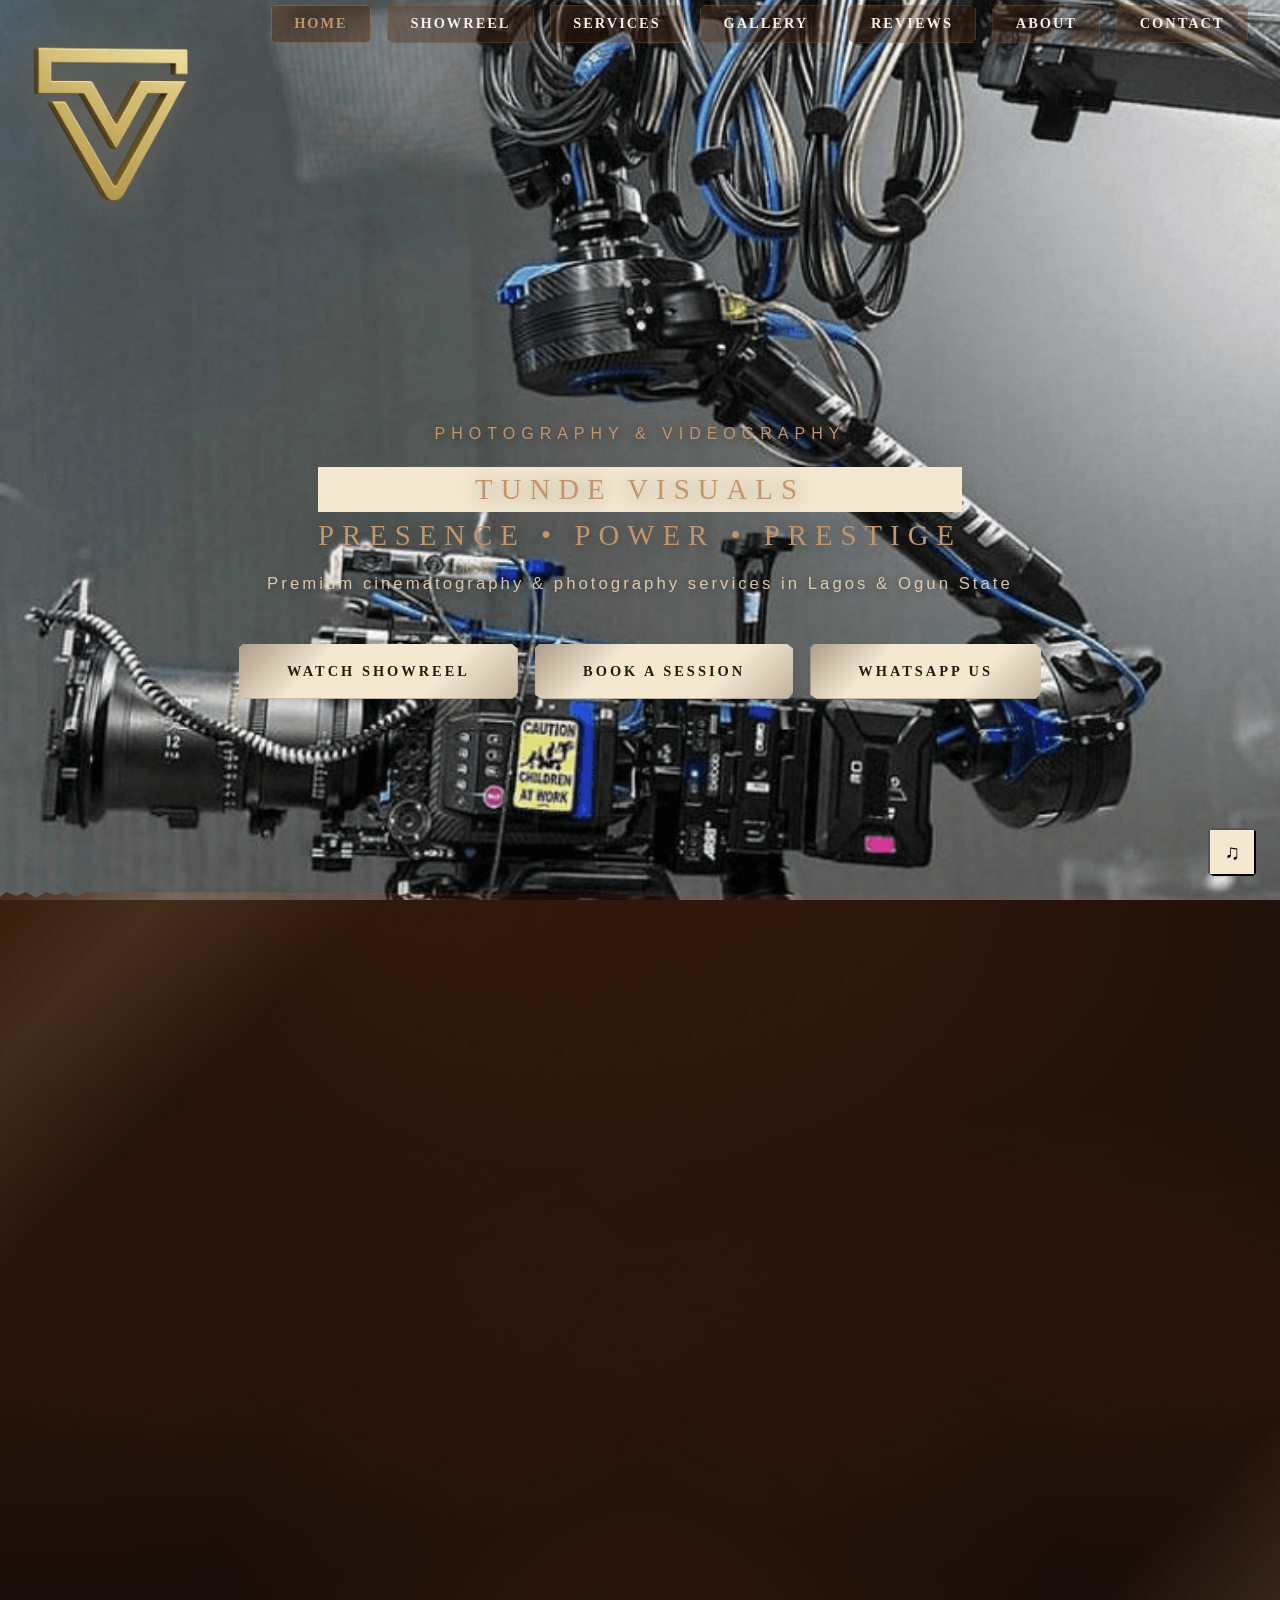
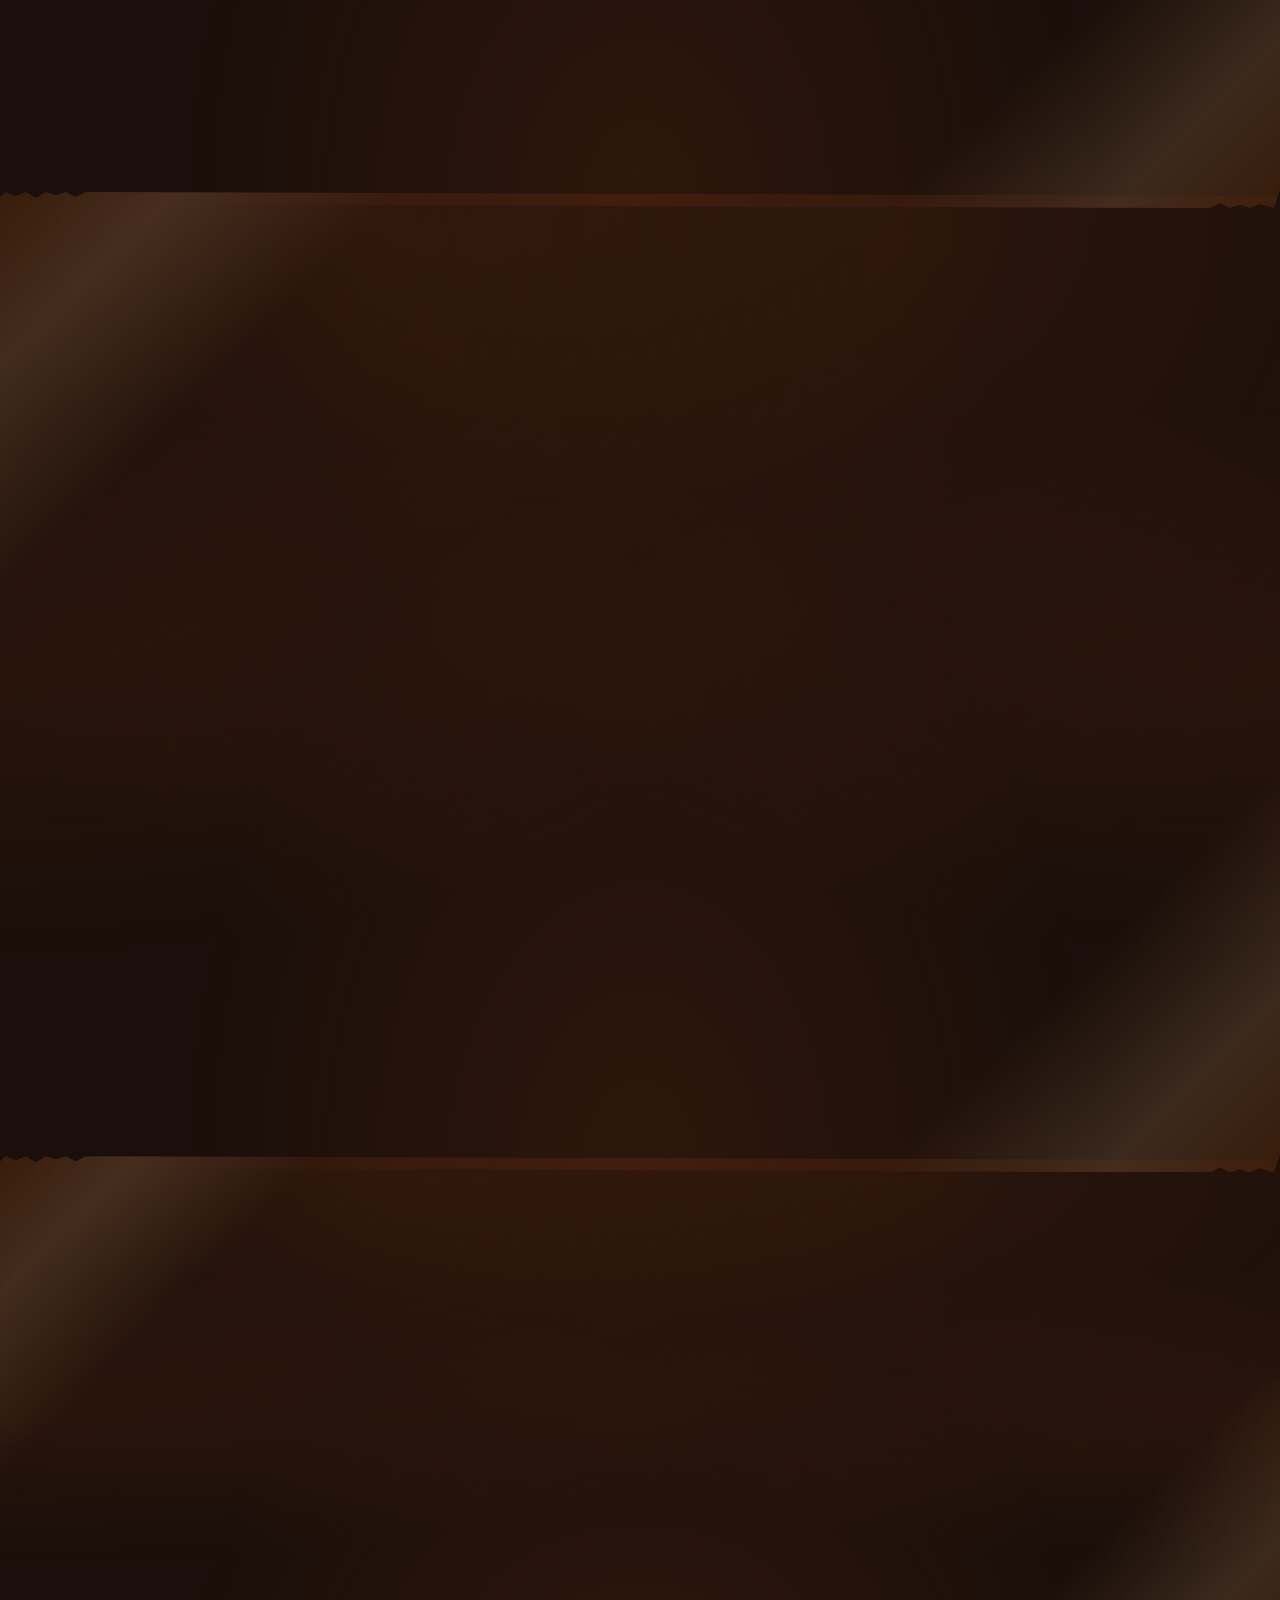
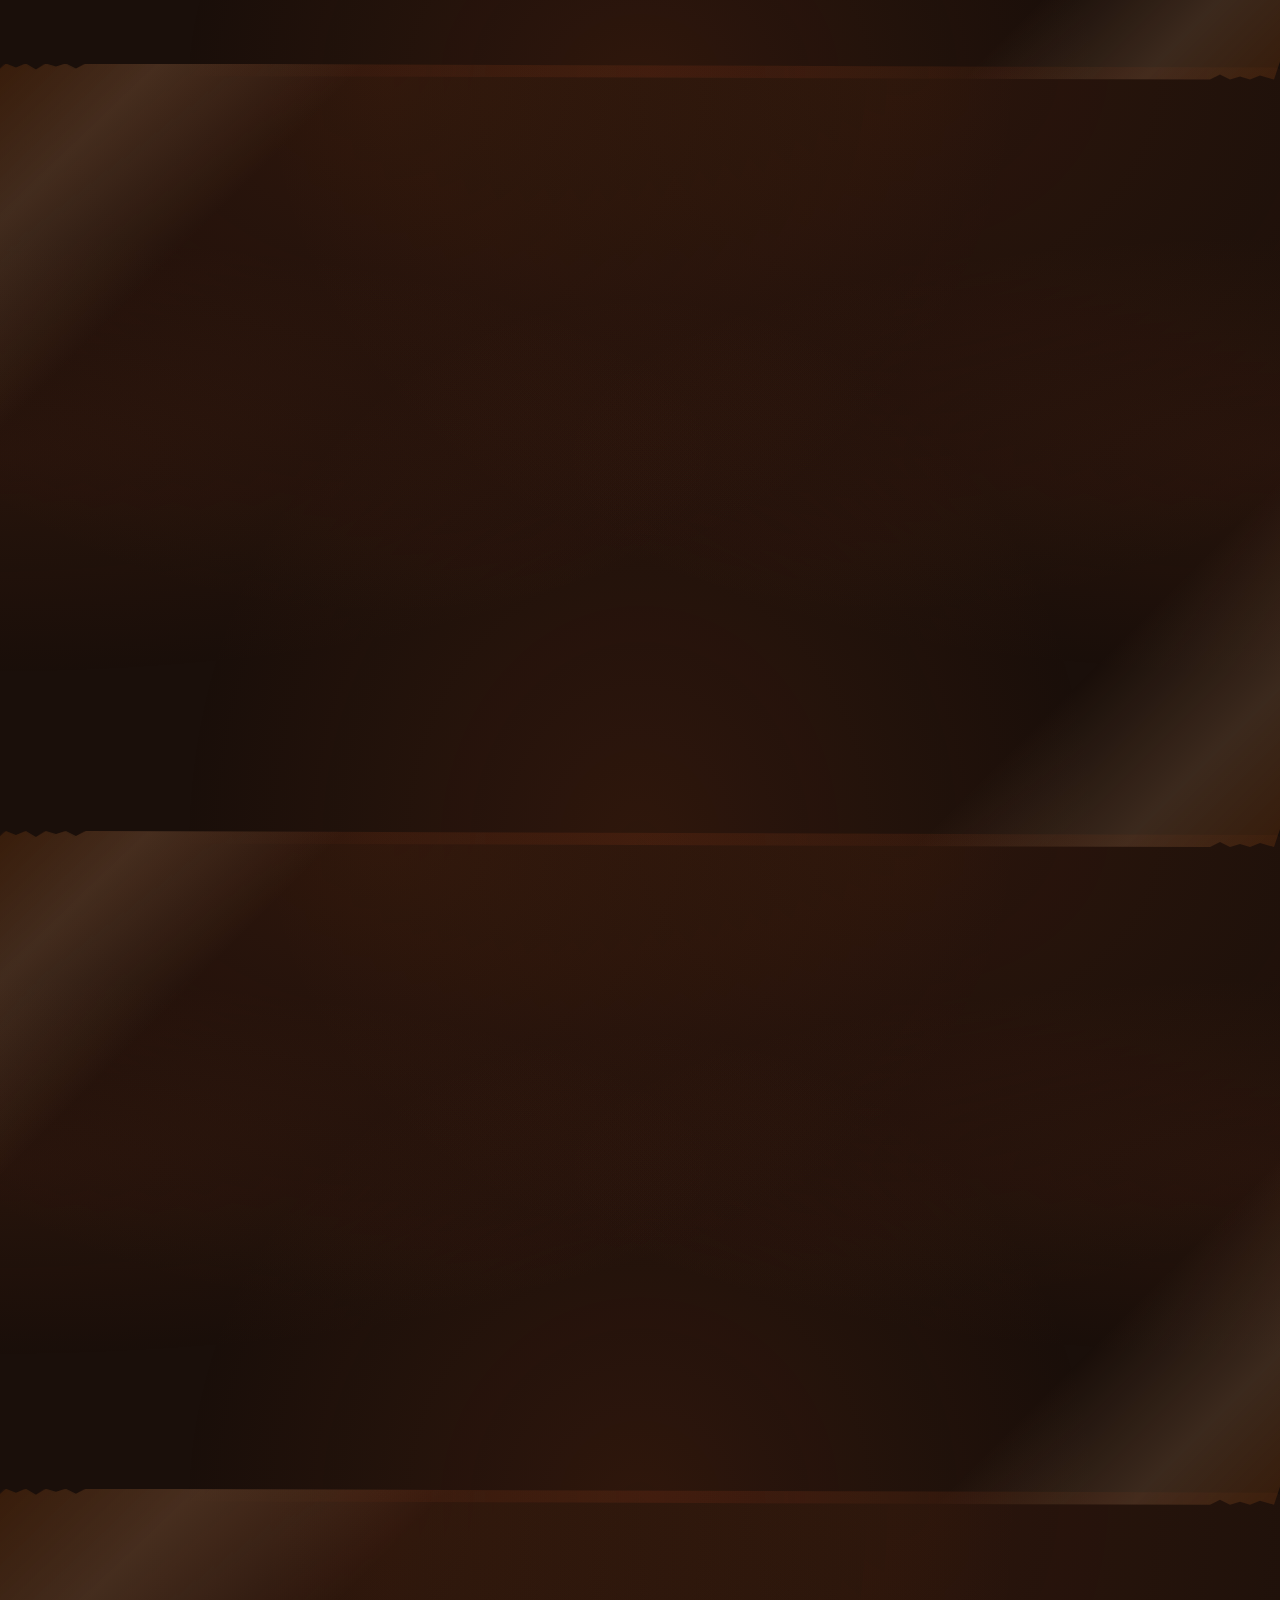
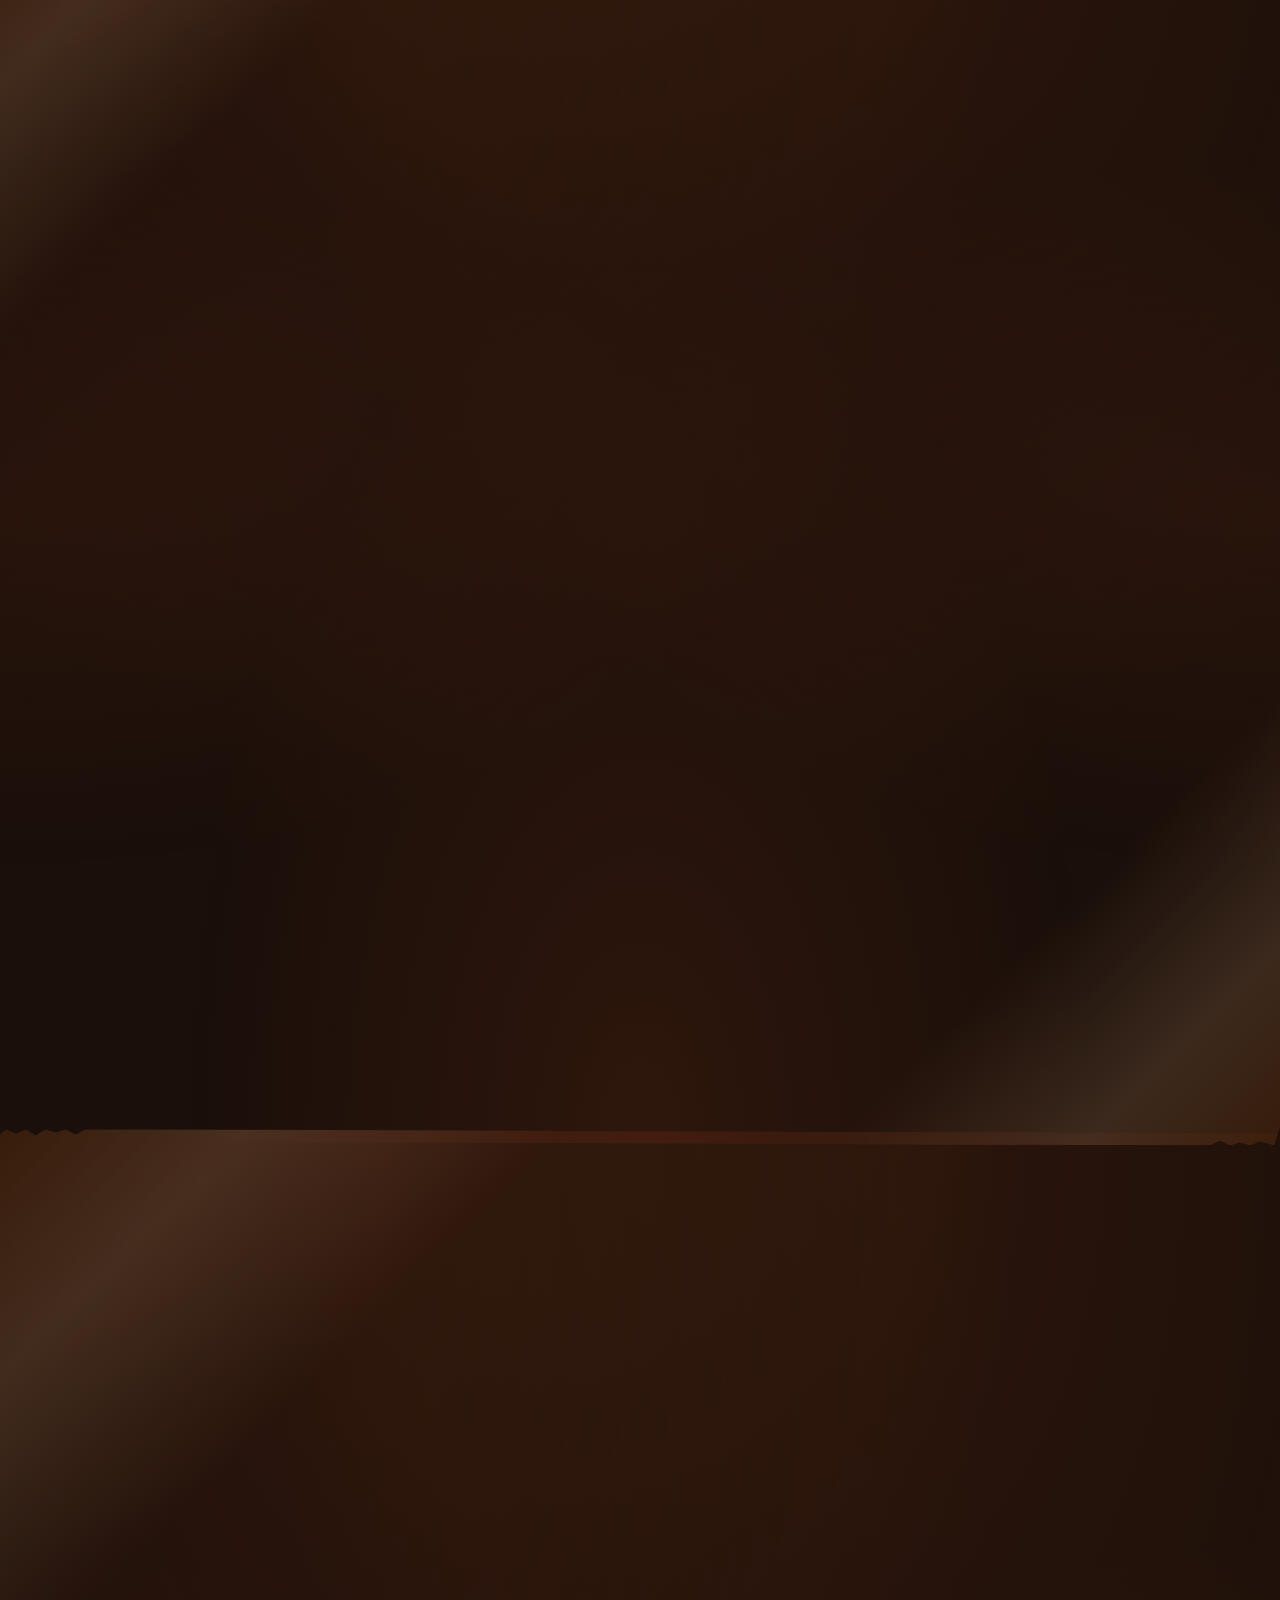
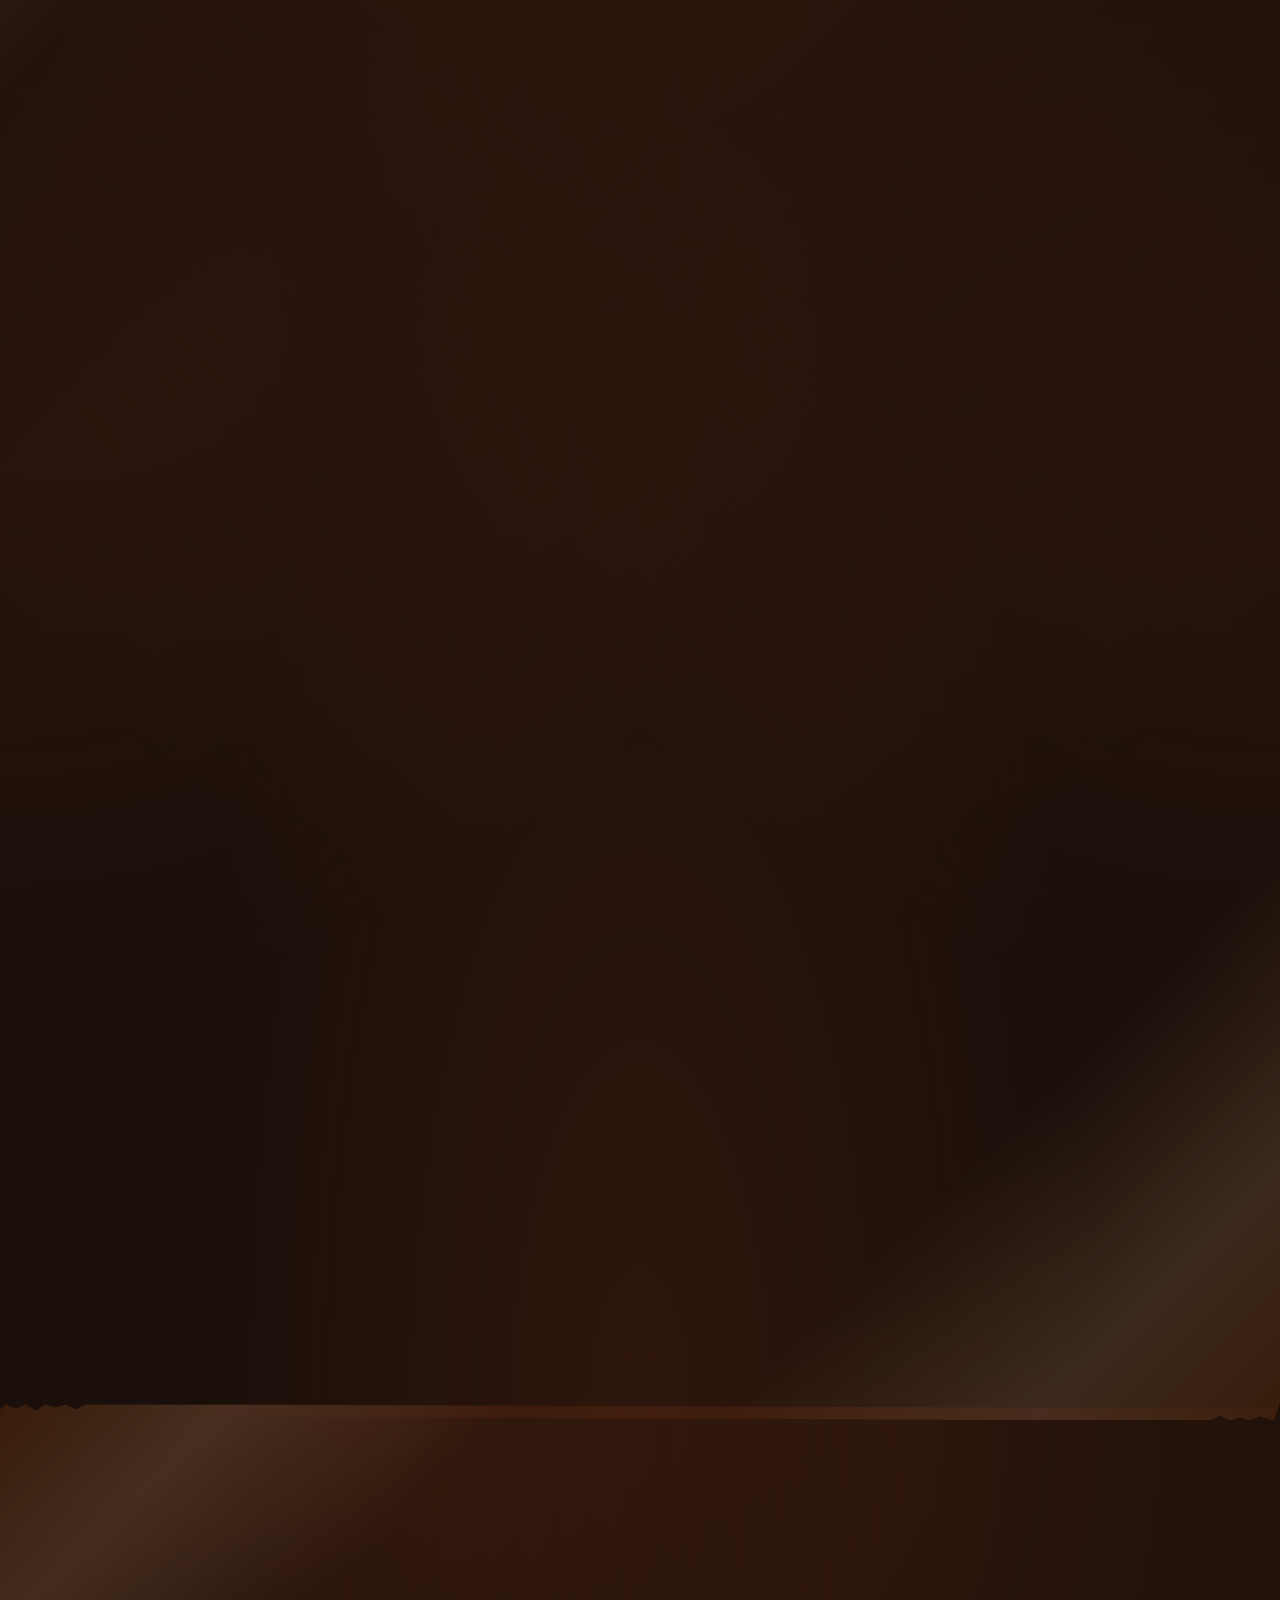
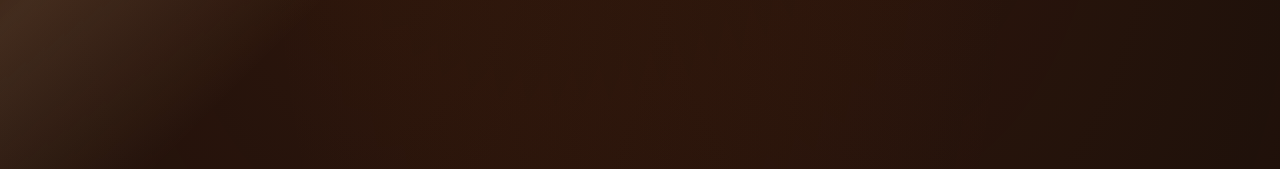
==== commit 89408197: "Add info page (terms, security, FAQ, booking, refund); remove public admin link; set private admin c" ====
--- a/index.html
+++ b/index.html
@@ -332,11 +332,17 @@
       <span>Power</span>
       <span>Prestige</span>
     </div>
+    <div class="footer-links">
+      <a href="info.html#terms">Terms &amp; Conditions</a>
+      <a href="info.html#security">Security</a>
+      <a href="info.html#faq">FAQ</a>
+      <a href="info.html#booking">How to Book</a>
+      <a href="info.html#refund">Refund Policy</a>
+    </div>
     <div class="footer-watermark">
       <img src="WATER%20MARK.png" alt="Zane Dev Watermark" class="watermark-img" width="24" height="24">
       DESIGNED BY ZANE DEV &lt;/&gt;
     </div>
-    <div class="footer-admin-link"><a href="admin/index.html" target="_blank" rel="noopener noreferrer">Admin</a></div>
     <p class="footer-copy" id="footerCopy">&copy; 2026 Tunde Visuals Studio. All rights reserved.</p>
     <div class="footer-social">
       <div class="social-bar">
--- a/style.css
+++ b/style.css
@@ -190,7 +190,7 @@
 
 .hero-overlay {
   position: fixed; top: 0; left: 0; width: 100vw; height: 100vh;
-  background: linear-gradient(180deg, rgba(13,6,4,0.3) 0%, rgba(13,6,4,0.5) 50%, rgba(13,6,4,0.8) 100%);
+  background: transparent;
   z-index: -1;
   transform: translateZ(0);
 }
@@ -250,7 +250,7 @@
   padding: 0.3rem 2rem 1rem; z-index: 1000;
   transition: background 0.3s ease, padding 0.3s ease;
   position: relative;
-  background: linear-gradient(180deg, rgba(26,15,10,0.98) 0%, rgba(26,15,10,0.92) 100%);
+  background: transparent;
   clip-path: polygon(
     0% 0%, 100% 0%, 100% calc(100% - 8px), calc(100% - 8px) 100%,
     8px 100%, 0% calc(100% - 8px)
@@ -281,7 +281,12 @@
 .navbar.scrolled {
   padding: 0.3rem 2rem 0.8rem;
   position: fixed; top: 0; left: 0; right: 0; z-index: 1000;
-  background: linear-gradient(180deg, rgba(26,15,10,0.98) 0%, rgba(26,15,10,0.95) 100%);
+  background: transparent;
+  transition: transform 0.3s ease;
+}
+
+.navbar.hidden {
+  transform: translateY(-100%);
 }
 
 .nav-row { display: flex; align-items: center; justify-content: space-between; width: 100%; }
@@ -385,28 +390,6 @@
   position: relative;
 }
 
-.hero-content::before {
-  content: '';
-  position: absolute;
-  top: -6px; left: -6px; right: -6px; bottom: -6px;
-  background: linear-gradient(135deg,
-    rgba(196,148,106,0.1) 0%, transparent 20%,
-    transparent 80%, rgba(196,148,106,0.08) 100%
-  );
-  clip-path: polygon(
-    0% 6px, 3px 3px, 8px 0%, 16px 2px, 24px 0%, 32px 4px, 40px 0%, 48px 2px,
-    56px 0%, 64px 3px, 72px 0%, 80px 2px, 88px 0%, calc(100% - 10px) 2px, calc(100% - 5px) 5px, 100% 8px,
-    100% 16px, calc(100% - 2px) 26px, 100% 36px, calc(100% - 3px) 46px, 100% 56px,
-    calc(100% - 2px) 66px, 100% 76px, calc(100% - 4px) 86px, 100% calc(100% - 16px),
-    calc(100% - 6px) calc(100% - 8px), calc(100% - 10px) 100%, calc(100% - 18px) calc(100% - 3px),
-    calc(100% - 28px) 100%, calc(100% - 38px) calc(100% - 2px), calc(100% - 48px) 100%,
-    calc(100% - 58px) calc(100% - 4px), calc(100% - 68px) 100%, 50px calc(100% - 2px),
-    40px 100%, 28px calc(100% - 4px), 18px 100%, 10px calc(100% - 2px), 4px calc(100% - 5px), 0% calc(100% - 8px)
-  );
-  pointer-events: none;
-  z-index: -1;
-}
-
 .hero-tagline {
   font-size: 1rem; letter-spacing: 6px; text-transform: uppercase;
   color: var(--secondary); font-weight: 300; margin-bottom: 0.8rem;
@@ -943,8 +926,8 @@
 }
 
 .testimonial-card blockquote {
-  font-size: 1.05rem; font-weight: 300; font-style: italic;
-  line-height: 1.8; color: var(--accent);
+  font-size: 1.05rem; font-weight: 400; font-style: italic;
+  line-height: 1.8; color: var(--text-dark);
 }
 
 .testimonial-card .author {
@@ -958,7 +941,7 @@
 }
 
 .testimonial-card .author-role {
-  font-size: 0.7rem; letter-spacing: 2px; color: var(--accent); opacity: 0.6;
+  font-size: 0.7rem; letter-spacing: 2px; color: var(--text-dark); opacity: 0.7;
 }
 
 .testimonial-dots {
@@ -1422,23 +1405,43 @@
   .nav-row { position: relative; display: flex; align-items: center; justify-content: space-between; width: 100%; }
 
   .logo-img { width: 110px; }
-  .hamburger { display: flex; }
-
-  .navbar { flex-direction: column-reverse; }
+  .hamburger { display: flex; z-index: 1000; }
+
+  .navbar { flex-direction: column; clip-path: none; }
 
   .nav-links {
-    display: flex; flex-direction: column; align-items: stretch; gap: 0.4rem;
-    margin-top: 0; width: 100%; max-height: 0; overflow: hidden;
-    opacity: 0; transition: max-height 0.4s ease, opacity 0.3s ease, margin 0.3s ease;
+    position: fixed; top: 0; right: 0; width: min(280px, 75vw); height: 100vh;
+    background: transparent;
+    display: flex; flex-direction: column; align-items: center; justify-content: center;
+    gap: 0.5rem; padding: 5rem 1rem 2rem;
+    transform: translateX(100%); max-height: none; opacity: 1;
+    margin-top: 0; z-index: 999;
+    transition: transform 0.4s ease;
   }
 
-  .nav-links.open { max-height: 500px; opacity: 1; margin-top: 1rem; }
+  .nav-links.open { transform: translateX(0); }
 
   .nav-links button,
   .nav-links a {
-    font-size: 0.75rem; letter-spacing: 2px; padding: 0.8rem 1rem;
+    opacity: 0; transform: translateX(30px);
+    transition: opacity 0.35s ease, transform 0.35s ease;
+    font-size: 0.85rem; letter-spacing: 2px; padding: 0.8rem 2rem;
     width: 100%; text-align: center;
   }
+
+  .nav-links.open button,
+  .nav-links.open a {
+    opacity: 1; transform: translateX(0);
+  }
+
+  .nav-backdrop {
+    position: fixed; top: 0; left: 0; width: 100%; height: 100%;
+    background: rgba(0,0,0,0.6); z-index: 998;
+    opacity: 0; pointer-events: none;
+    transition: opacity 0.3s ease;
+  }
+
+  .nav-backdrop.open { opacity: 1; pointer-events: auto; }
 
   .hero-tagline { font-size: 0.75rem; letter-spacing: 4px; }
   .hero-sub { font-size: 0.8rem; letter-spacing: 2px; }
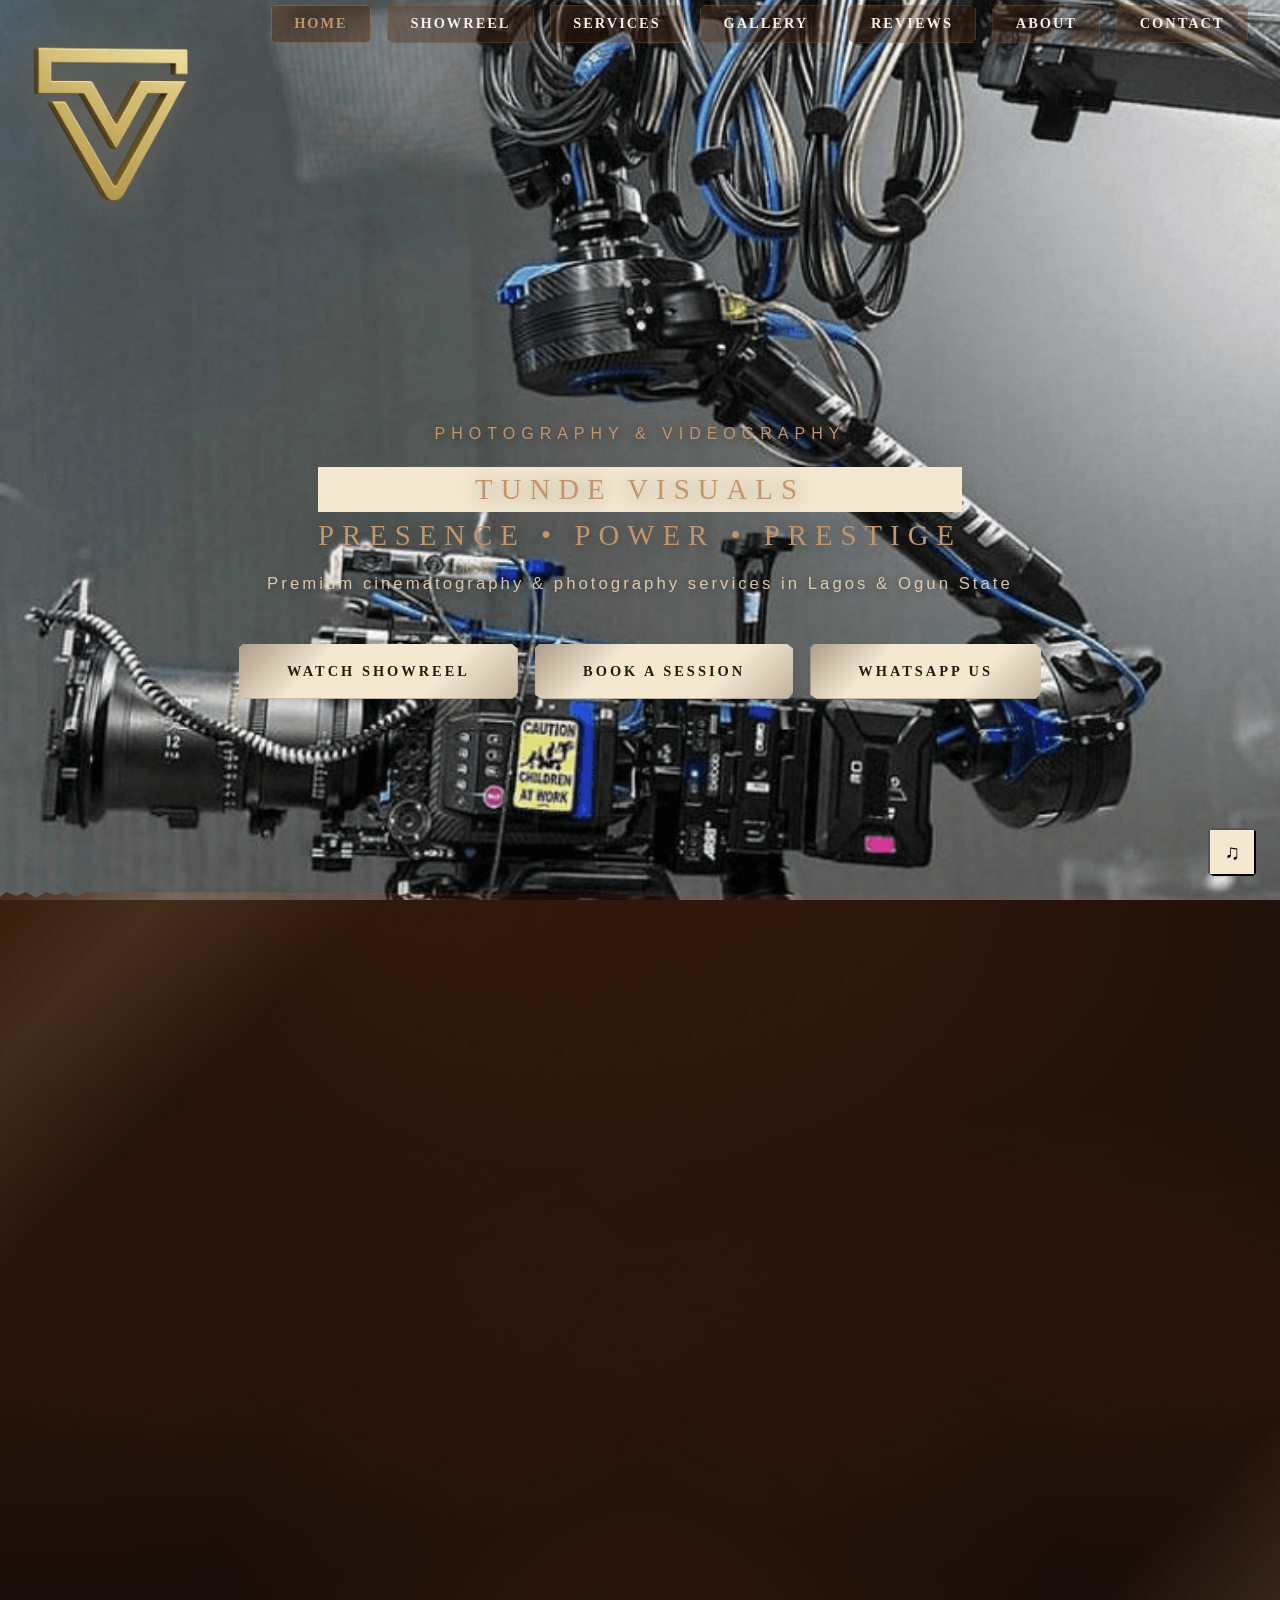
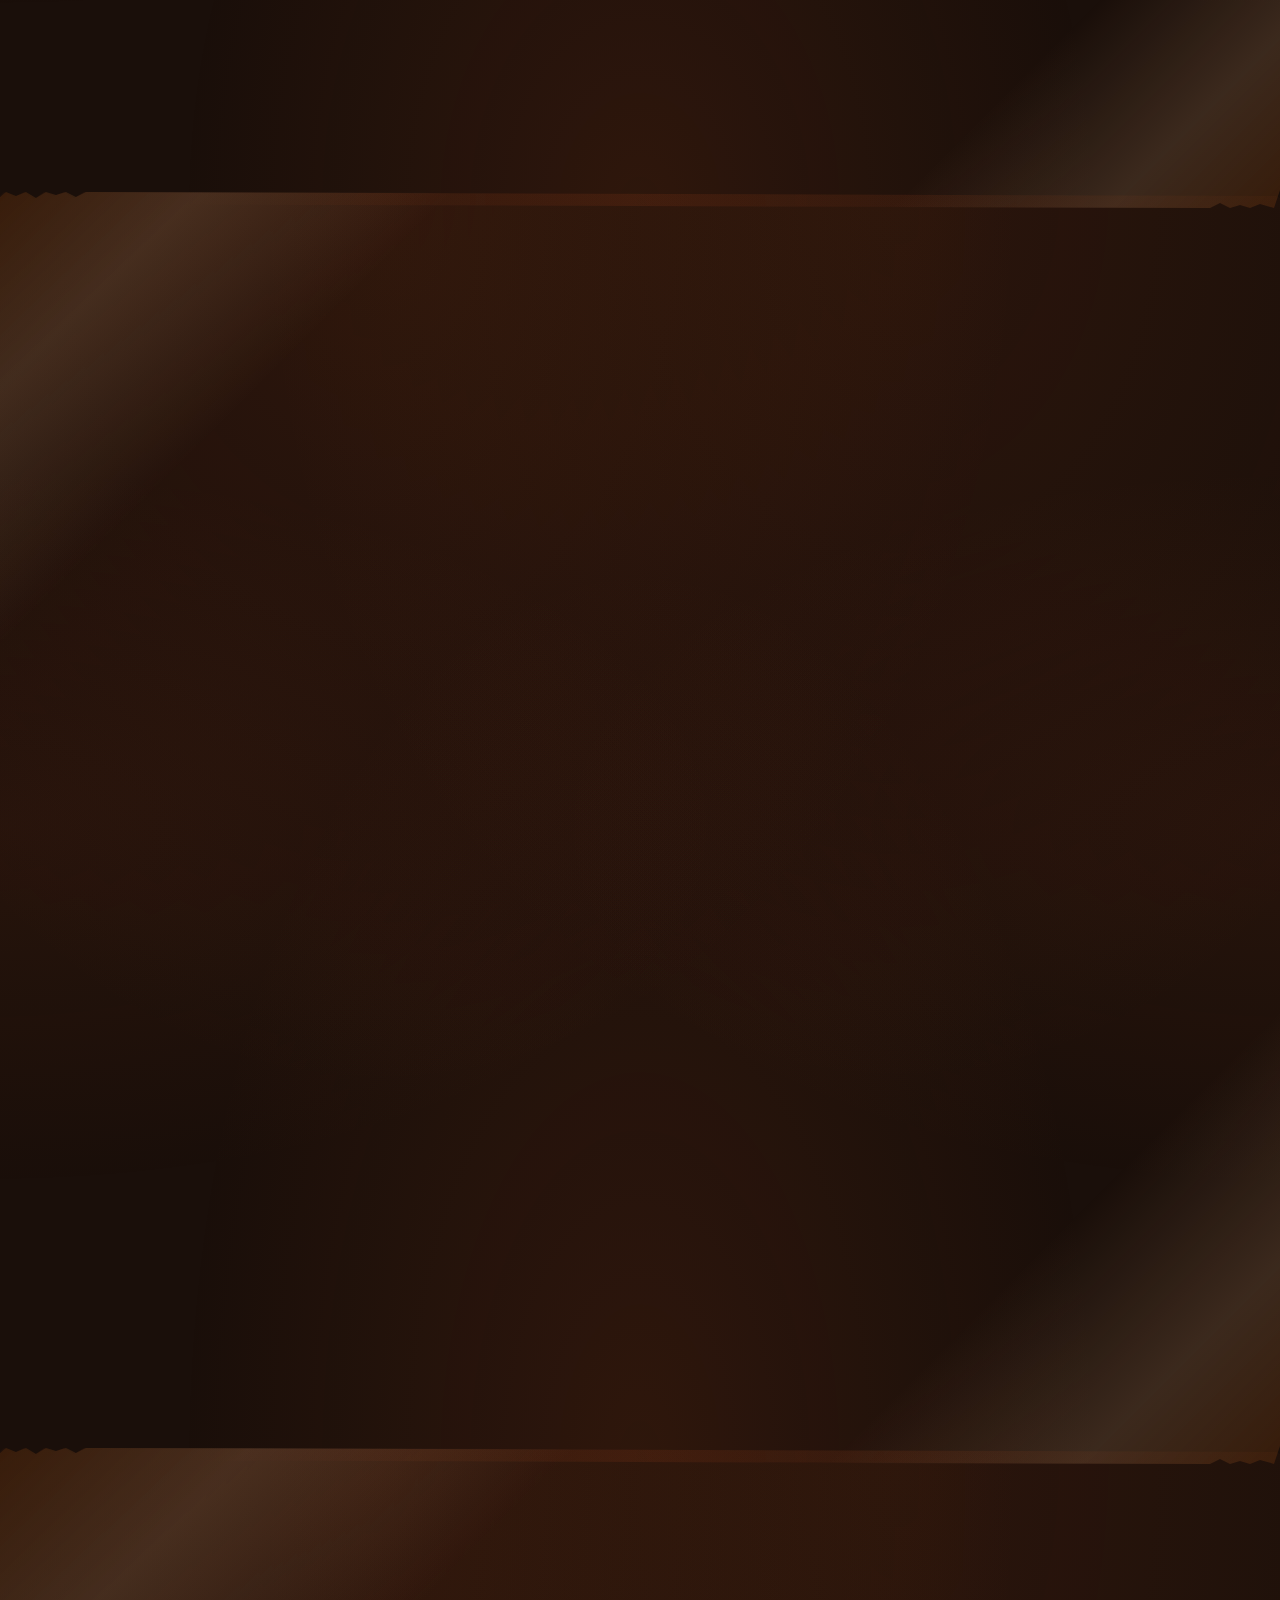
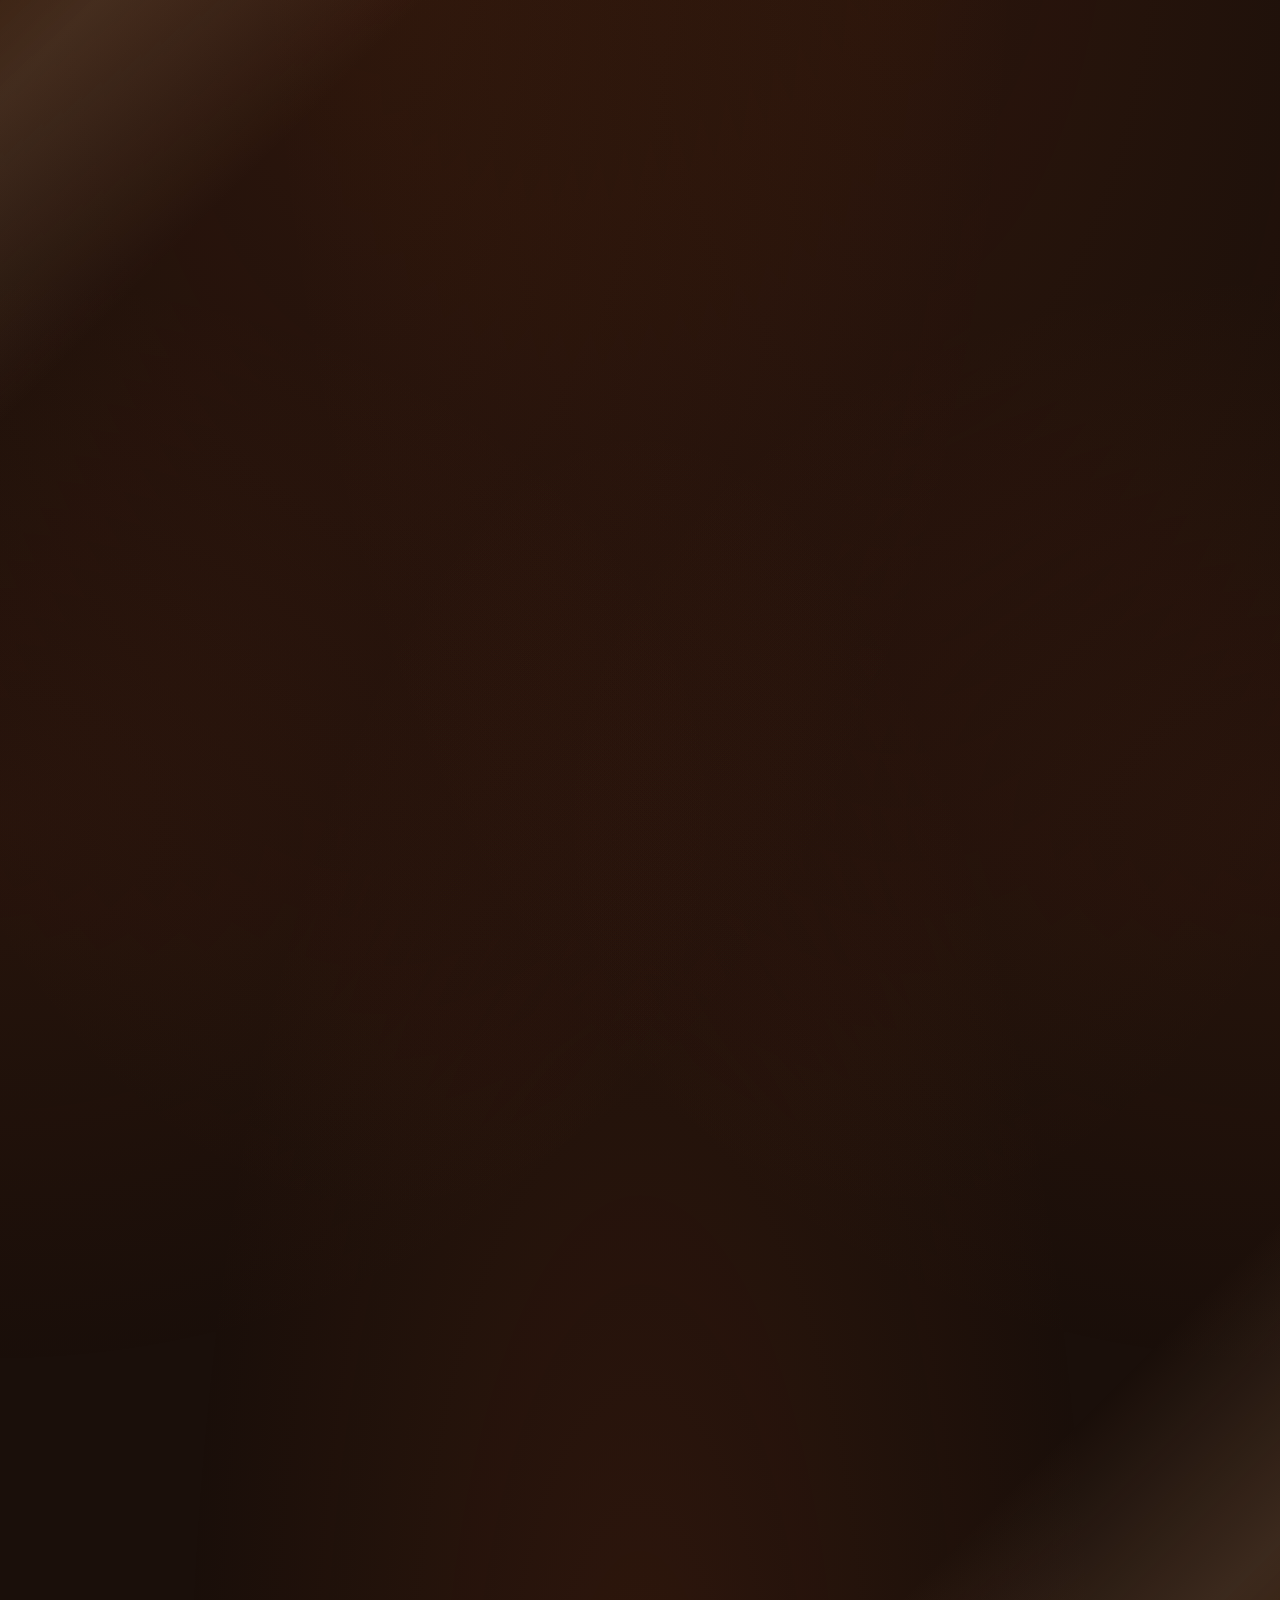
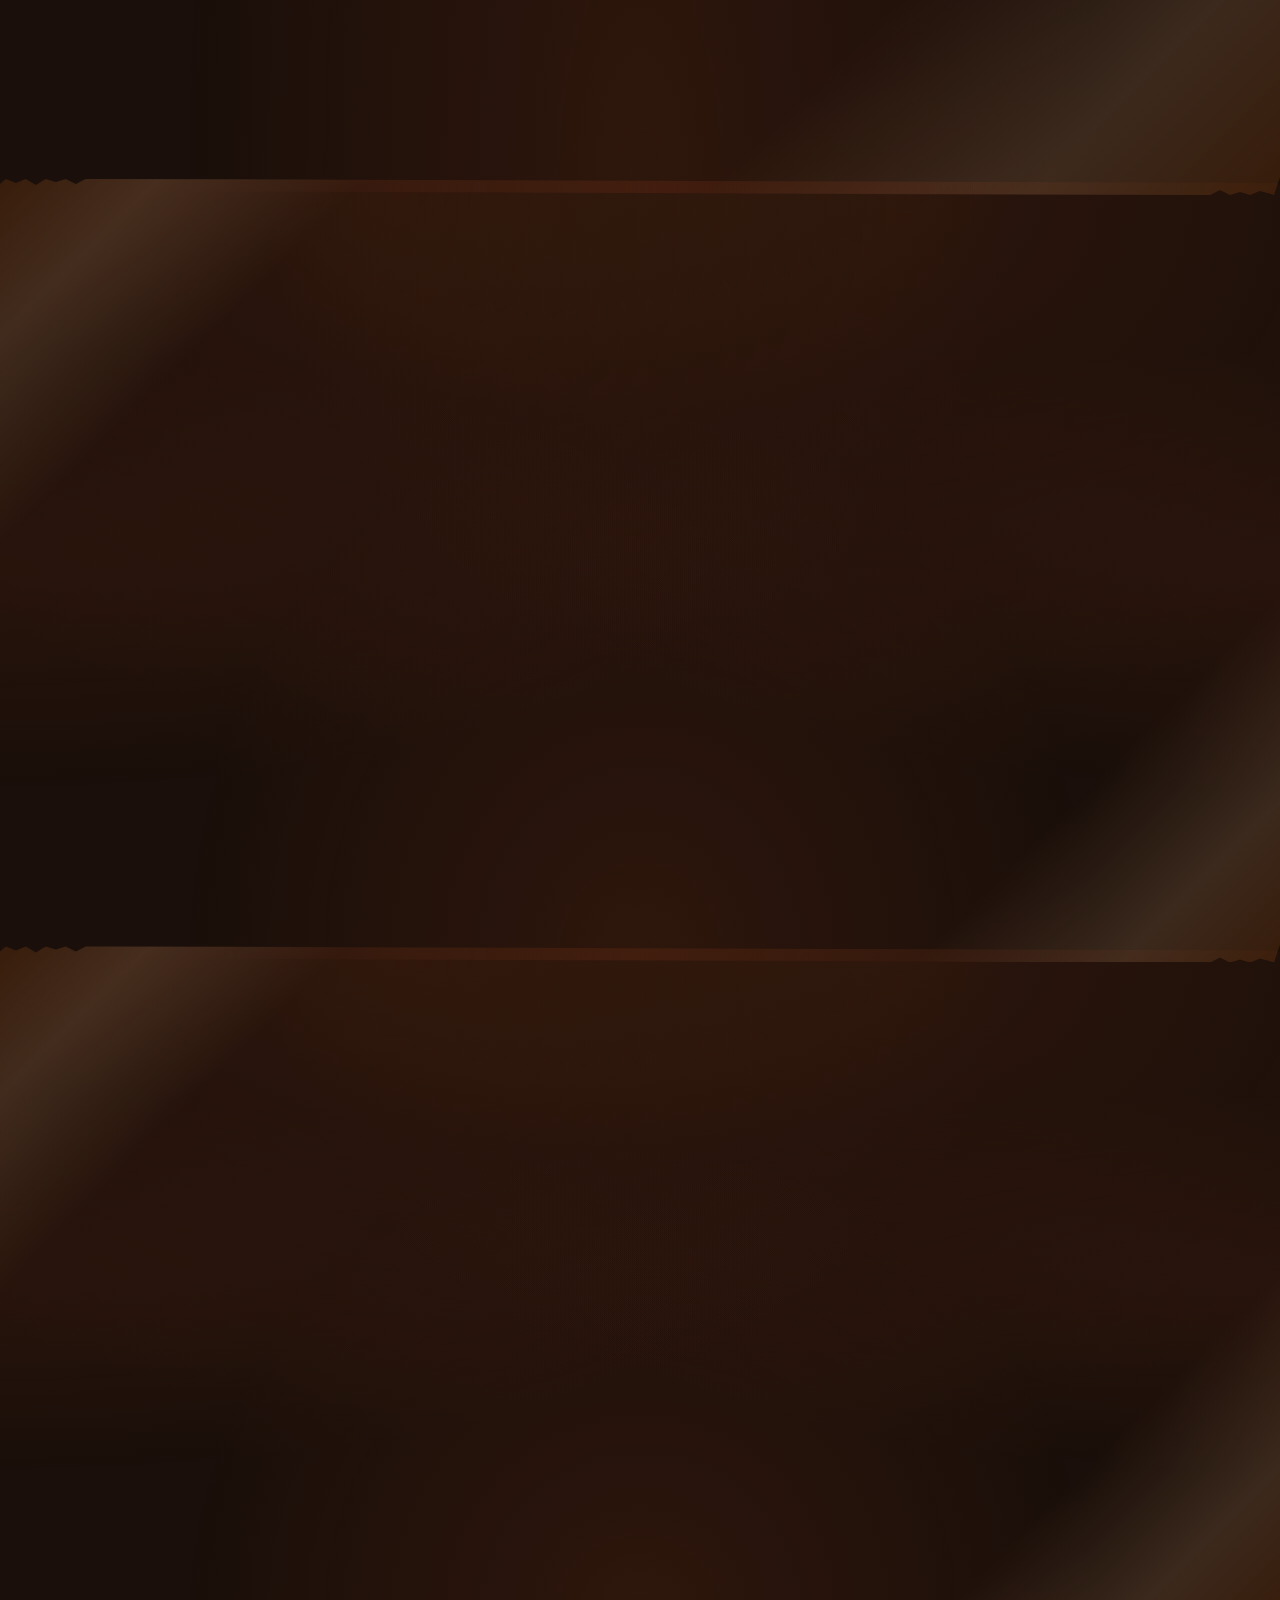
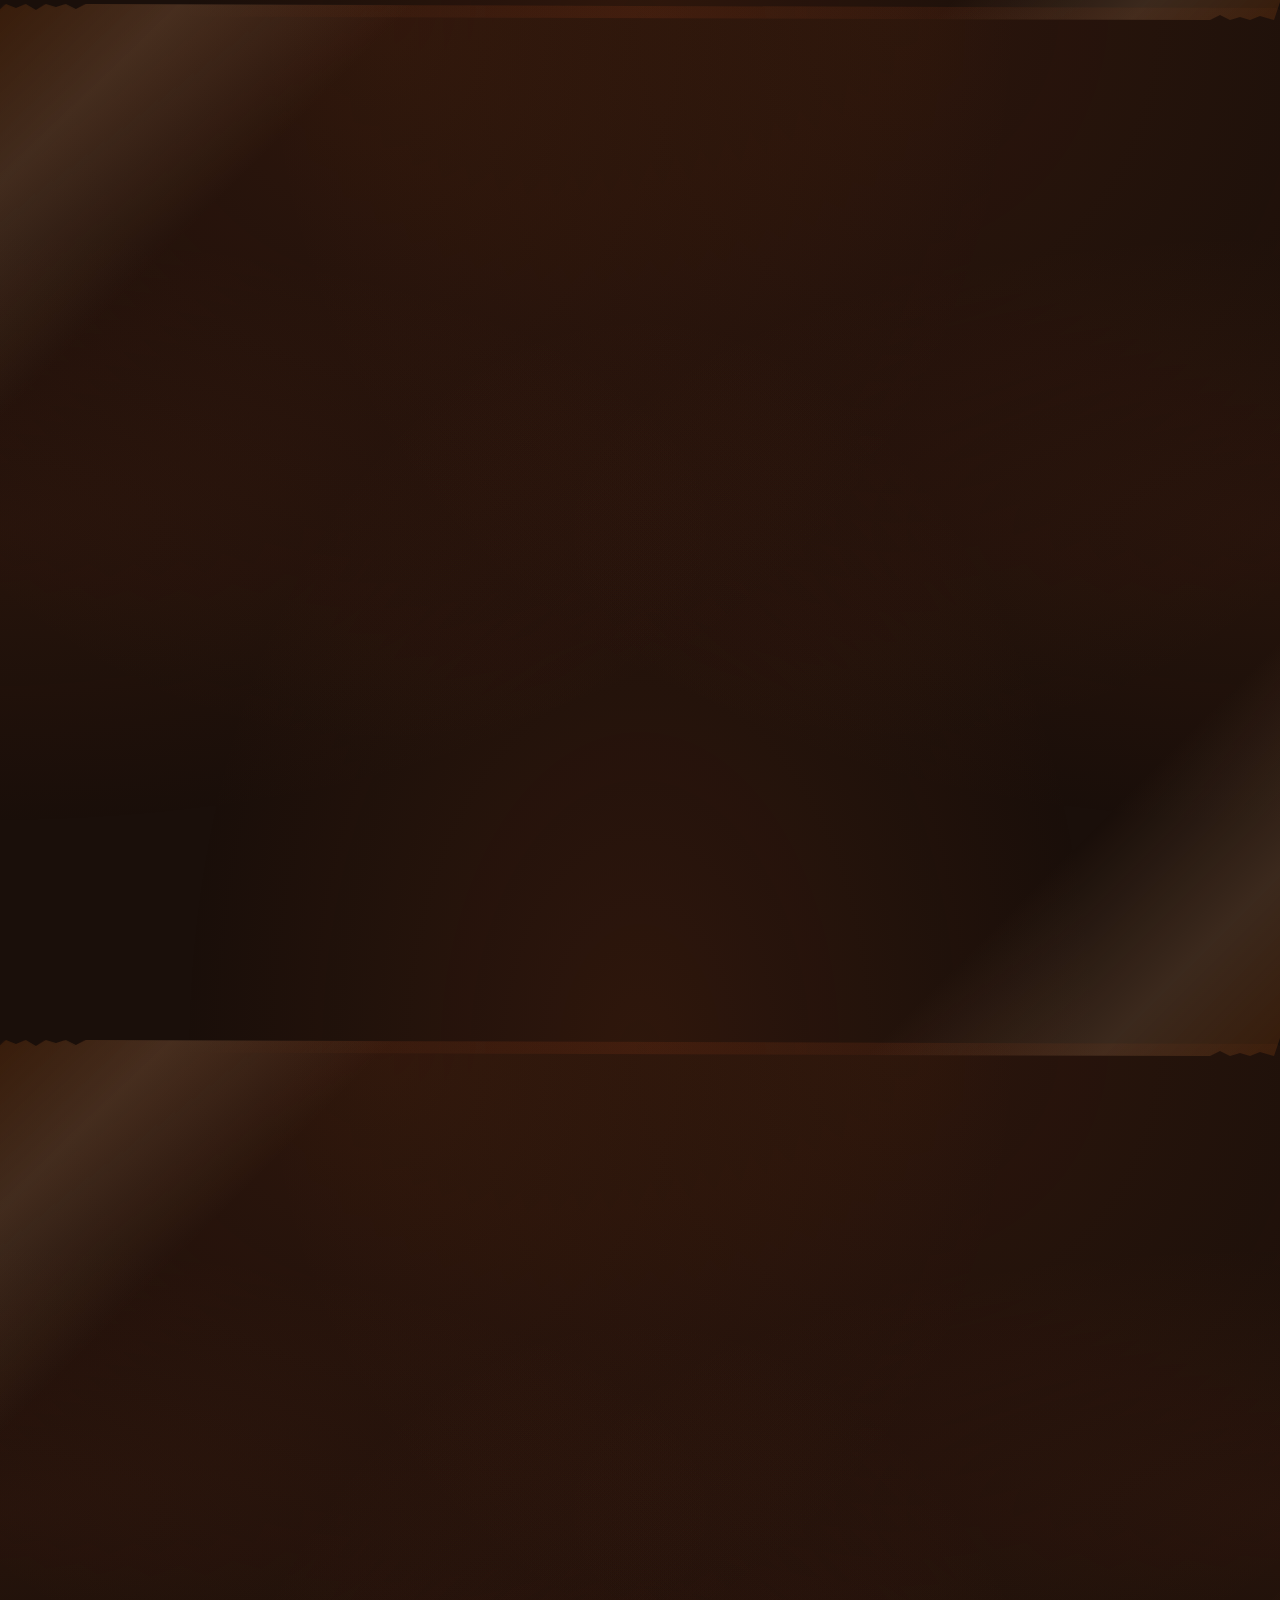
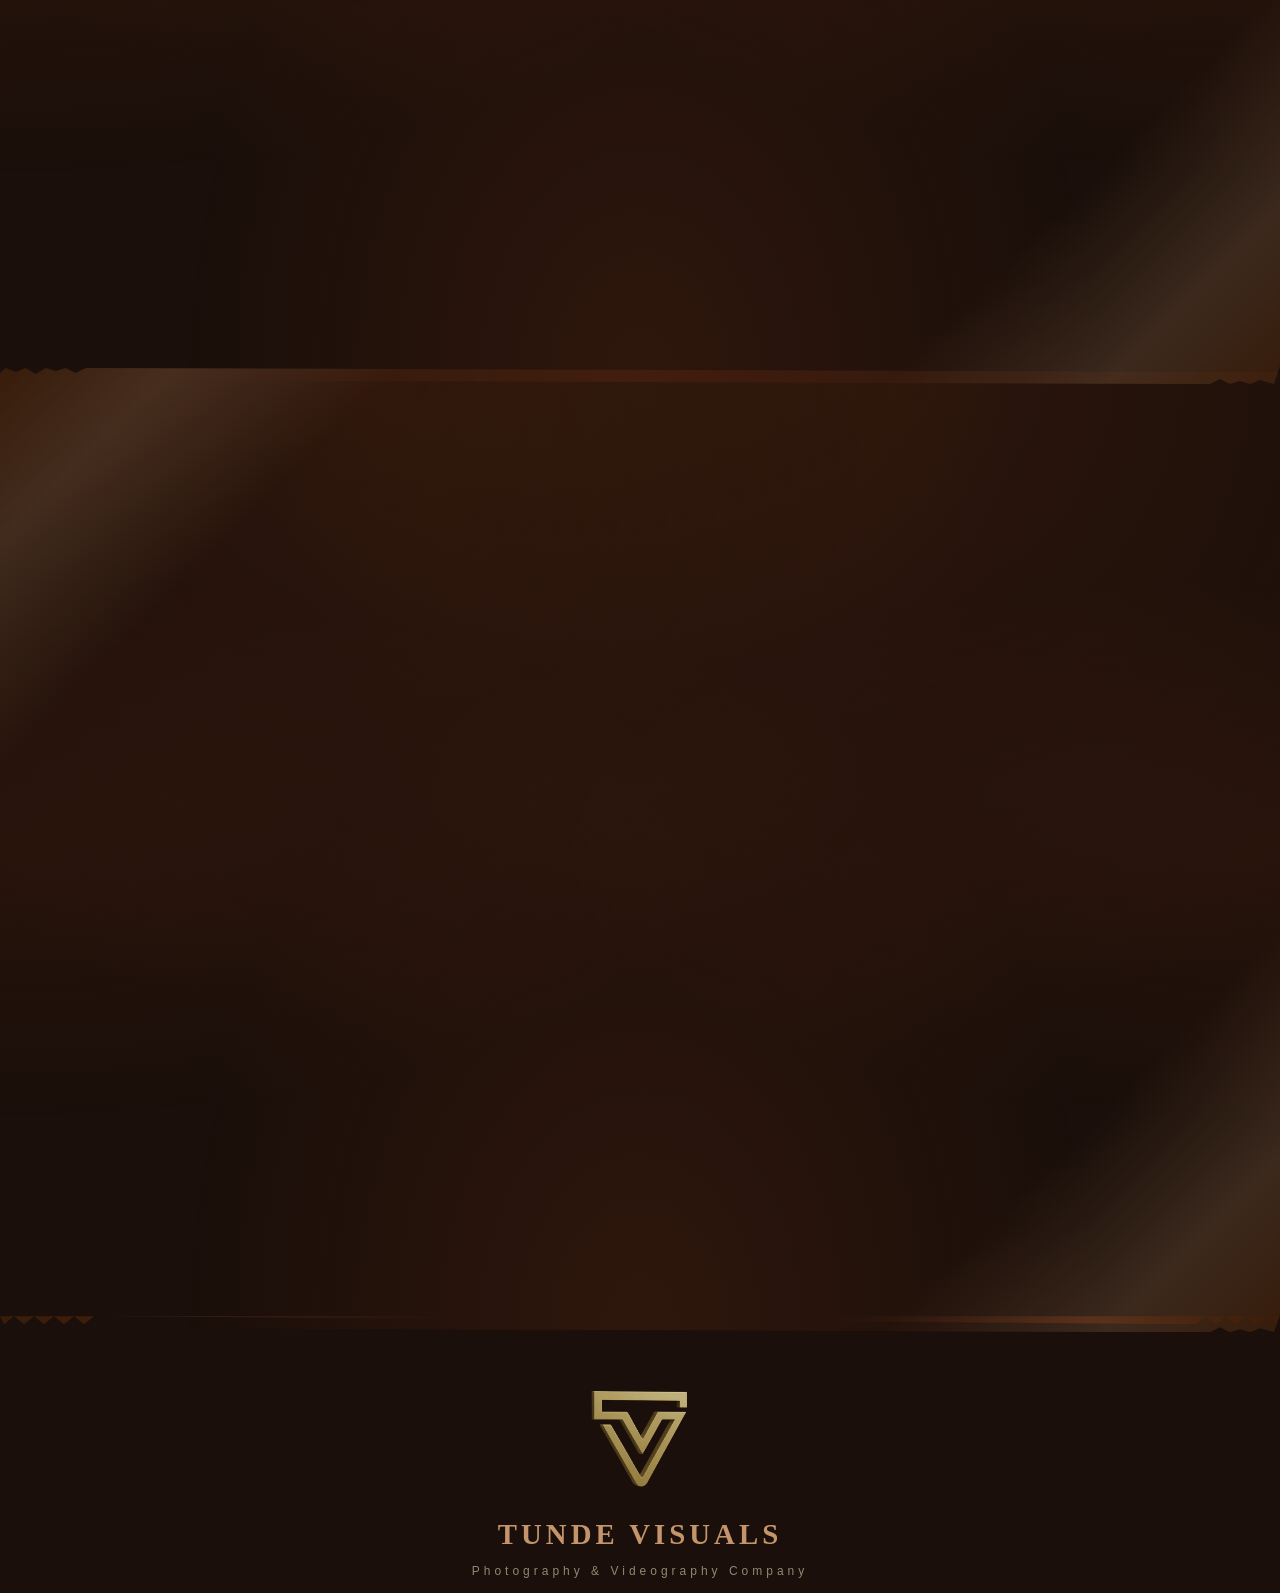
==== commit 62173af8: "fix: embed SHA-256 library inline in admin login page so it works on deployed site" ====
--- a/index.html
+++ b/index.html
@@ -59,8 +59,8 @@
 
   <header class="hero" id="home">
     <div class="hero-bg" id="heroBg">
-      <video id="heroVideo" muted playsinline poster="background%201.png" preload="metadata">
-        <source src="TV%20HERO.mp4" type="video/mp4">
+      <video id="heroVideo" autoplay muted loop playsinline poster="background%201.png" preload="auto">
+        <source src="HERRRO.MP4" type="video/mp4">
       </video>
     </div>
     <div class="hero-overlay"></div>
@@ -154,6 +154,7 @@
           <button class="gallery-tab" data-category="albumart">Album Art</button>
           <button class="gallery-tab" data-category="birthdays">Birthdays</button>
           <button class="gallery-tab" data-category="couples">Couples</button>
+          <button class="gallery-tab" data-category="portrait">Portrait</button>
         </div>
         <div class="gallery-grid" id="galleryGrid"></div>
       </div>
@@ -390,7 +391,61 @@
       { src: 'PHOTOS/BIRTHDAYS/IMG_1934.JPG.jpeg', category: 'birthdays', label: 'Birthday' },
       { src: 'PHOTOS/COUPLES/Image%2011.JPEG', category: 'couples', label: 'Couples' },
       { src: 'PHOTOS/COUPLES/Image%2012.jpeg', category: 'couples', label: 'Couples' },
-      { src: 'PHOTOS/COUPLES/Image%209.jpeg', category: 'couples', label: 'Couples' }
+      { src: 'PHOTOS/COUPLES/Image%209.jpeg', category: 'couples', label: 'Couples' },
+      { src: 'Birthday%20and%20portraits/1%20(2).jpg', category: 'portrait', label: 'Portrait' },
+      { src: 'Birthday%20and%20portraits/1%20(3).jpg', category: 'portrait', label: 'Portrait' },
+      { src: 'Birthday%20and%20portraits/1%20(4).jpg', category: 'portrait', label: 'Portrait' },
+      { src: 'Birthday%20and%20portraits/1%20(5).jpg', category: 'portrait', label: 'Portrait' },
+      { src: 'Birthday%20and%20portraits/1%20(6).jpg', category: 'portrait', label: 'Portrait' },
+      { src: 'Birthday%20and%20portraits/1%20(7).jpg', category: 'portrait', label: 'Portrait' },
+      { src: 'Birthday%20and%20portraits/1.jpg', category: 'portrait', label: 'Portrait' },
+      { src: 'Birthday%20and%20portraits/1.png', category: 'portrait', label: 'Portrait' },
+      { src: 'Birthday%20and%20portraits/10.jpg', category: 'portrait', label: 'Portrait' },
+      { src: 'Birthday%20and%20portraits/12.jpg', category: 'portrait', label: 'Portrait' },
+      { src: 'Birthday%20and%20portraits/13.jpg', category: 'portrait', label: 'Portrait' },
+      { src: 'Birthday%20and%20portraits/14.jpg', category: 'portrait', label: 'Portrait' },
+      { src: 'Birthday%20and%20portraits/1a%20(2).jpg', category: 'portrait', label: 'Portrait' },
+      { src: 'Birthday%20and%20portraits/1A%20(3).jpg', category: 'portrait', label: 'Portrait' },
+      { src: 'Birthday%20and%20portraits/1a%20(4).jpg', category: 'portrait', label: 'Portrait' },
+      { src: 'Birthday%20and%20portraits/1a%20(5).jpg', category: 'portrait', label: 'Portrait' },
+      { src: 'Birthday%20and%20portraits/1a.jpg', category: 'portrait', label: 'Portrait' },
+      { src: 'Birthday%20and%20portraits/2%20(2).jpg', category: 'portrait', label: 'Portrait' },
+      { src: 'Birthday%20and%20portraits/2%20(3).jpg', category: 'portrait', label: 'Portrait' },
+      { src: 'Birthday%20and%20portraits/2%20(4).jpg', category: 'portrait', label: 'Portrait' },
+      { src: 'Birthday%20and%20portraits/2%20(5).jpg', category: 'portrait', label: 'Portrait' },
+      { src: 'Birthday%20and%20portraits/2%20(6).jpg', category: 'portrait', label: 'Portrait' },
+      { src: 'Birthday%20and%20portraits/2%20(7).jpg', category: 'portrait', label: 'Portrait' },
+      { src: 'Birthday%20and%20portraits/2.jpg', category: 'portrait', label: 'Portrait' },
+      { src: 'Birthday%20and%20portraits/2.png', category: 'portrait', label: 'Portrait' },
+      { src: 'Birthday%20and%20portraits/2a.jpg', category: 'portrait', label: 'Portrait' },
+      { src: 'Birthday%20and%20portraits/3%20(2).jpg', category: 'portrait', label: 'Portrait' },
+      { src: 'Birthday%20and%20portraits/3%20(3).jpg', category: 'portrait', label: 'Portrait' },
+      { src: 'Birthday%20and%20portraits/3%20(4).jpg', category: 'portrait', label: 'Portrait' },
+      { src: 'Birthday%20and%20portraits/3%20(5).jpg', category: 'portrait', label: 'Portrait' },
+      { src: 'Birthday%20and%20portraits/3%20(6).jpg', category: 'portrait', label: 'Portrait' },
+      { src: 'Birthday%20and%20portraits/3.jpg', category: 'portrait', label: 'Portrait' },
+      { src: 'Birthday%20and%20portraits/3.png', category: 'portrait', label: 'Portrait' },
+      { src: 'Birthday%20and%20portraits/33.jpg', category: 'portrait', label: 'Portrait' },
+      { src: 'Birthday%20and%20portraits/4%20(2).jpg', category: 'portrait', label: 'Portrait' },
+      { src: 'Birthday%20and%20portraits/4%20(3).jpg', category: 'portrait', label: 'Portrait' },
+      { src: 'Birthday%20and%20portraits/4%20(4).jpg', category: 'portrait', label: 'Portrait' },
+      { src: 'Birthday%20and%20portraits/4.jpg', category: 'portrait', label: 'Portrait' },
+      { src: 'Birthday%20and%20portraits/4a%20(2).jpg', category: 'portrait', label: 'Portrait' },
+      { src: 'Birthday%20and%20portraits/4a.jpg', category: 'portrait', label: 'Portrait' },
+      { src: 'Birthday%20and%20portraits/5%20(2).jpg', category: 'portrait', label: 'Portrait' },
+      { src: 'Birthday%20and%20portraits/5.jpg', category: 'portrait', label: 'Portrait' },
+      { src: 'Birthday%20and%20portraits/6%20(2).jpg', category: 'portrait', label: 'Portrait' },
+      { src: 'Birthday%20and%20portraits/6.jpg', category: 'portrait', label: 'Portrait' },
+      { src: 'Birthday%20and%20portraits/7%20(2).jpg', category: 'portrait', label: 'Portrait' },
+      { src: 'Birthday%20and%20portraits/7%20(3).jpg', category: 'portrait', label: 'Portrait' },
+      { src: 'Birthday%20and%20portraits/7.jpg', category: 'portrait', label: 'Portrait' },
+      { src: 'Birthday%20and%20portraits/8%20(2).jpg', category: 'portrait', label: 'Portrait' },
+      { src: 'Birthday%20and%20portraits/8.jpg', category: 'portrait', label: 'Portrait' },
+      { src: 'Birthday%20and%20portraits/9A.jpg', category: 'portrait', label: 'Portrait' },
+      { src: 'Birthday%20and%20portraits/Christy%20(12).jpg', category: 'portrait', label: 'Portrait' },
+      { src: 'Birthday%20and%20portraits/Christy%20(15).jpg', category: 'portrait', label: 'Portrait' },
+      { src: 'Birthday%20and%20portraits/IMG_3234.JPG', category: 'portrait', label: 'Portrait' },
+      { src: 'Birthday%20and%20portraits/IMG_3928.JPG', category: 'portrait', label: 'Portrait' }
     ];
     var galleryData = (function() {
       try {
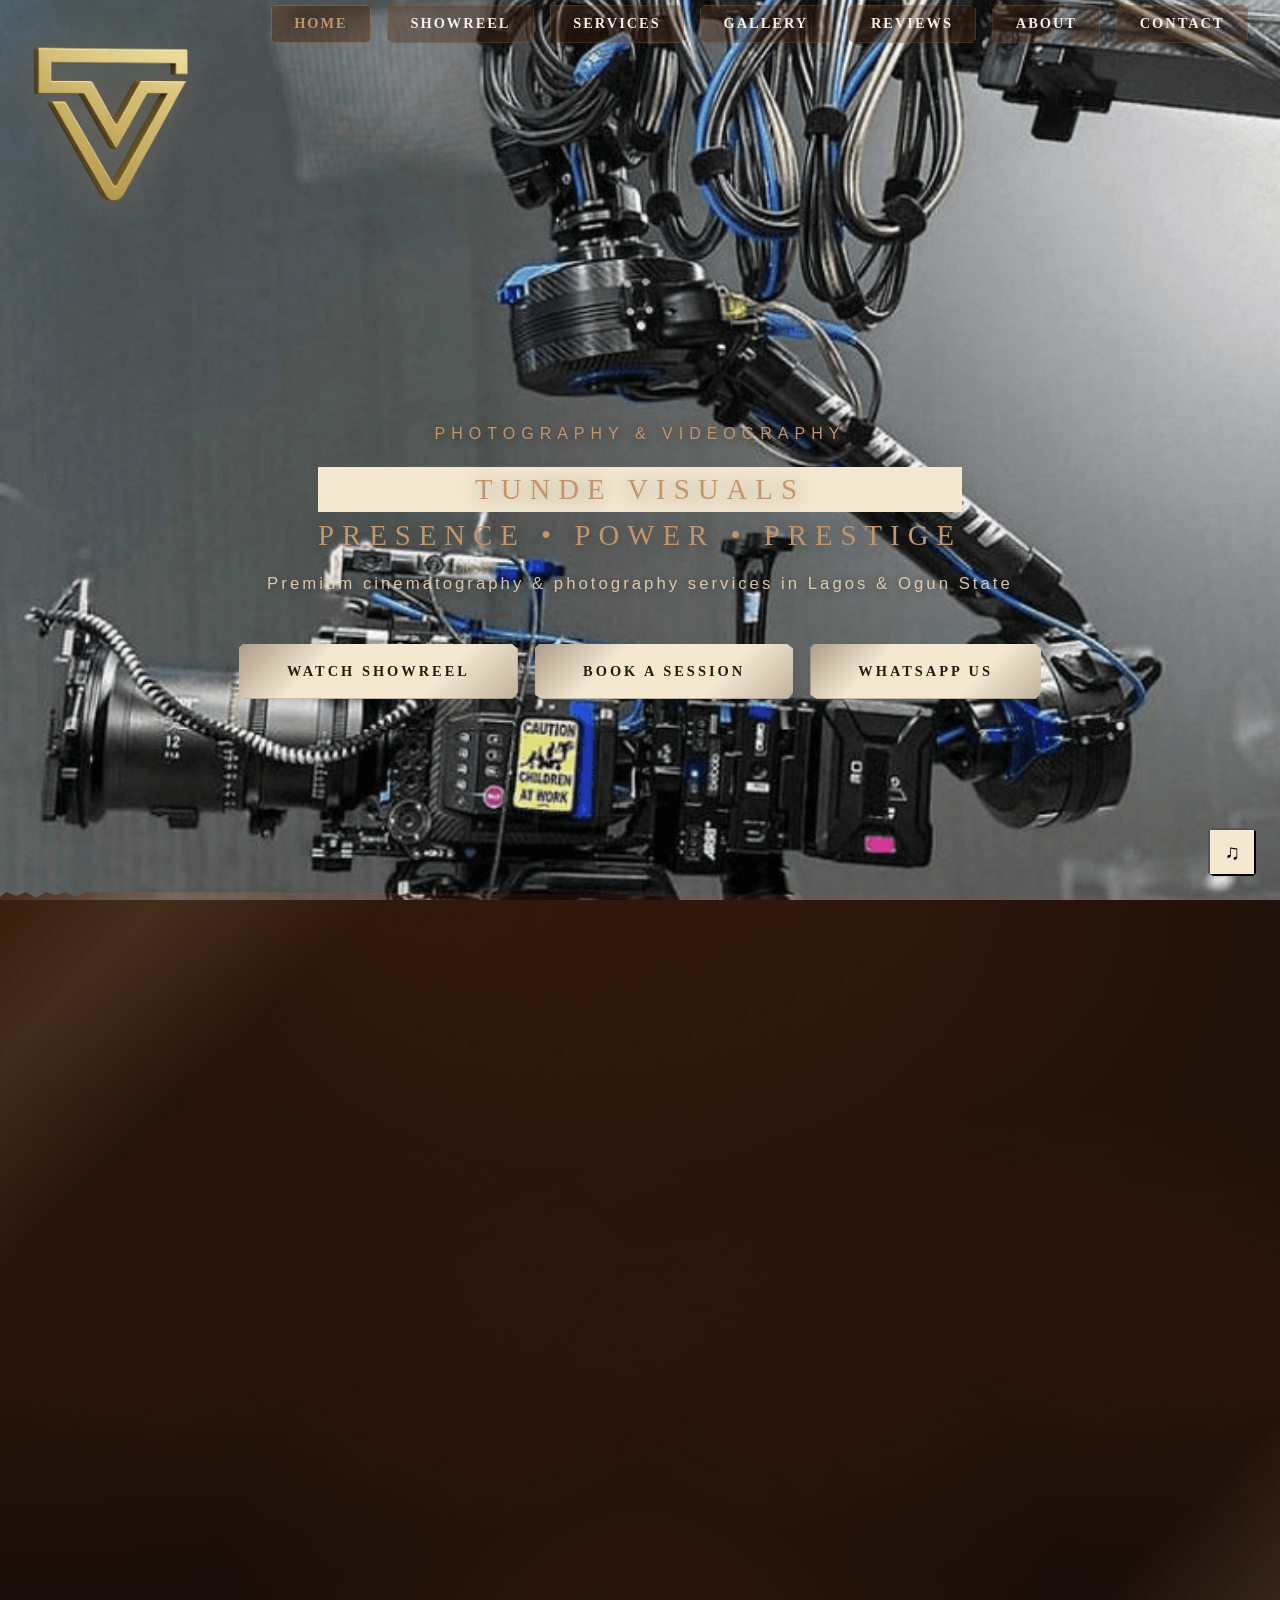
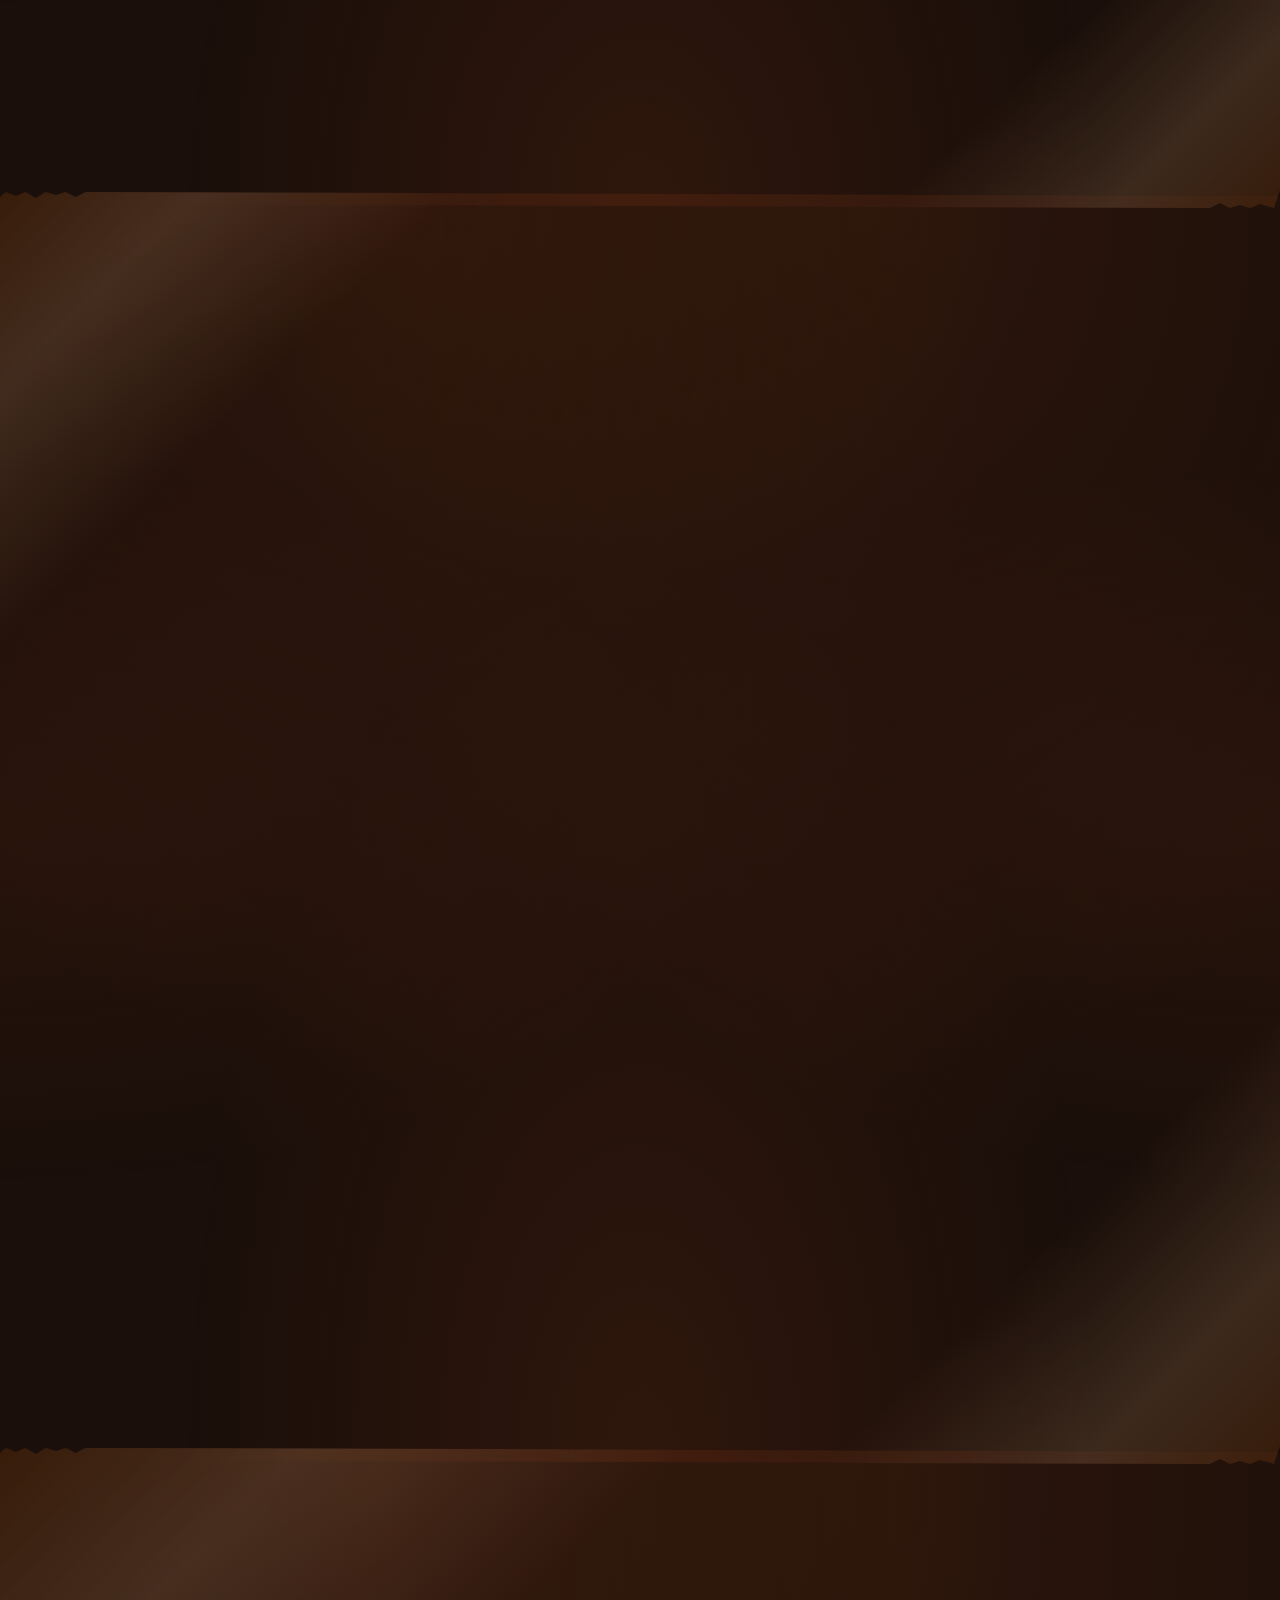
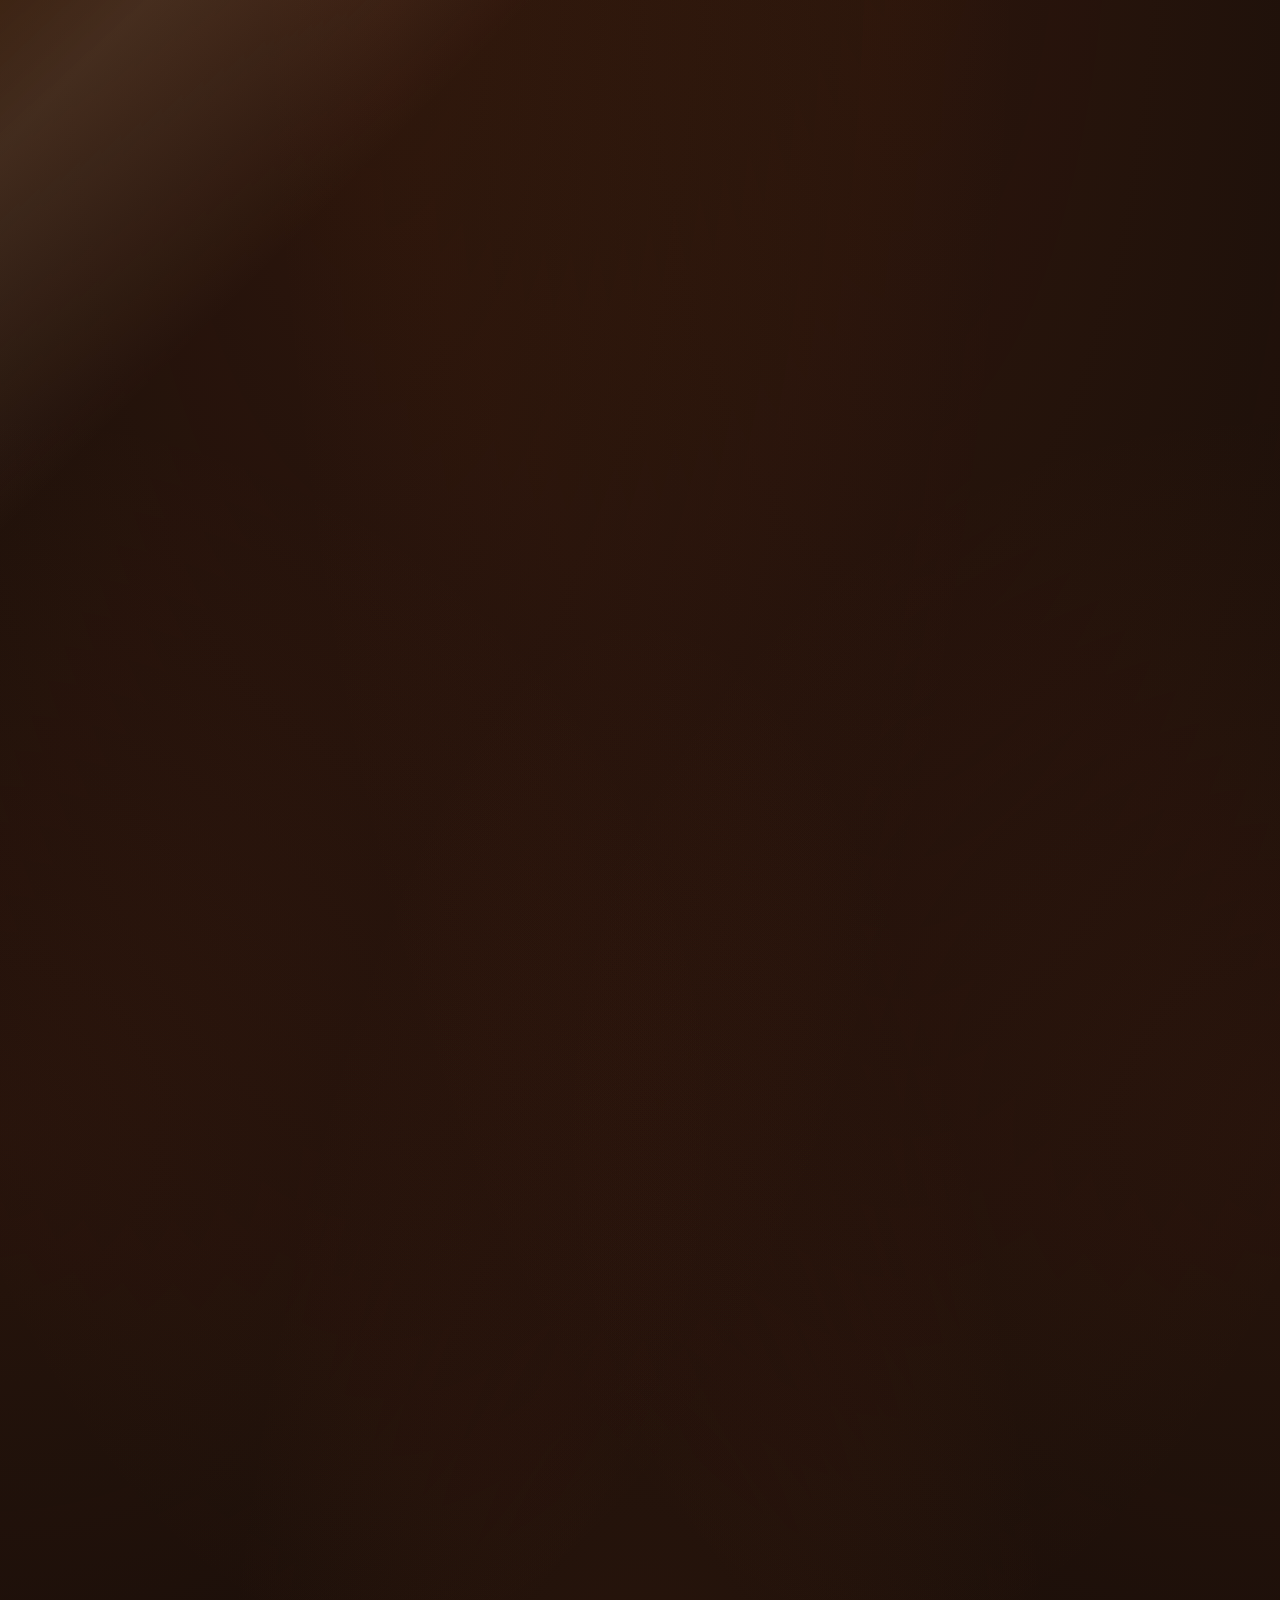
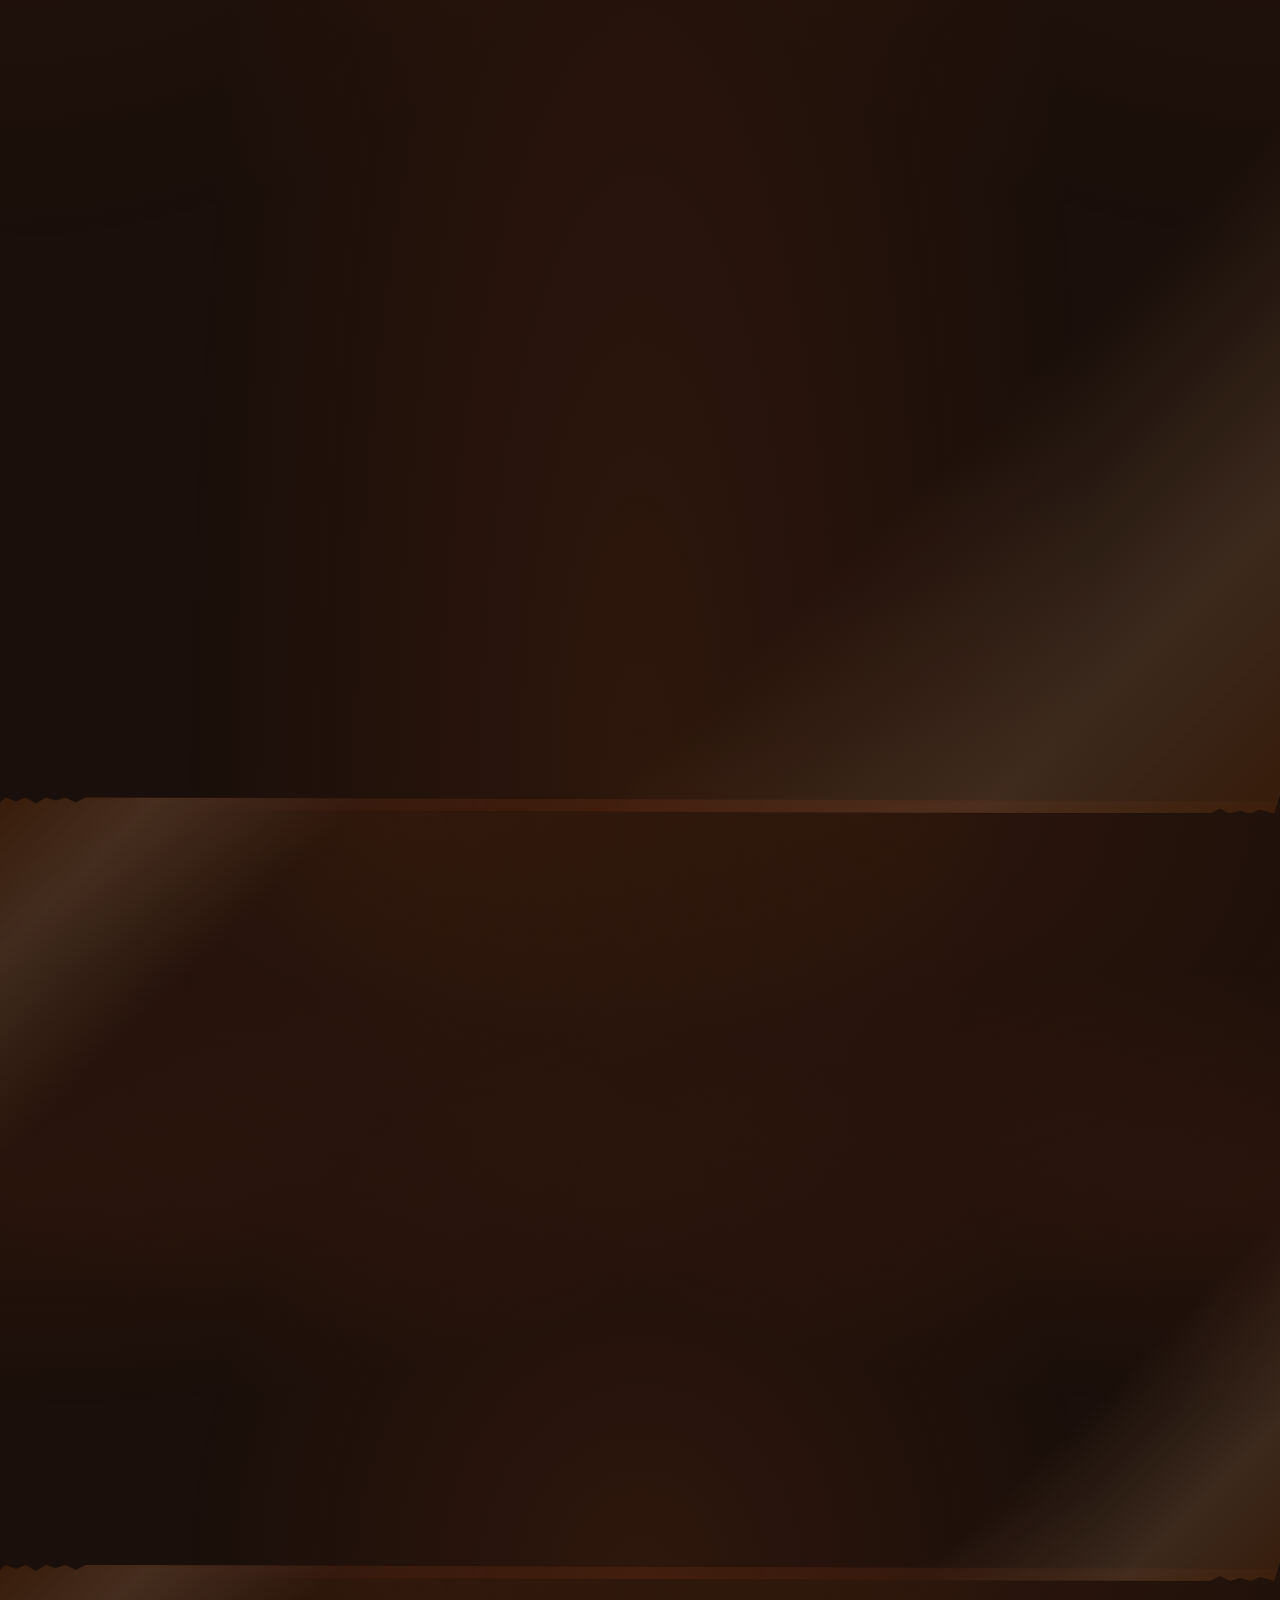
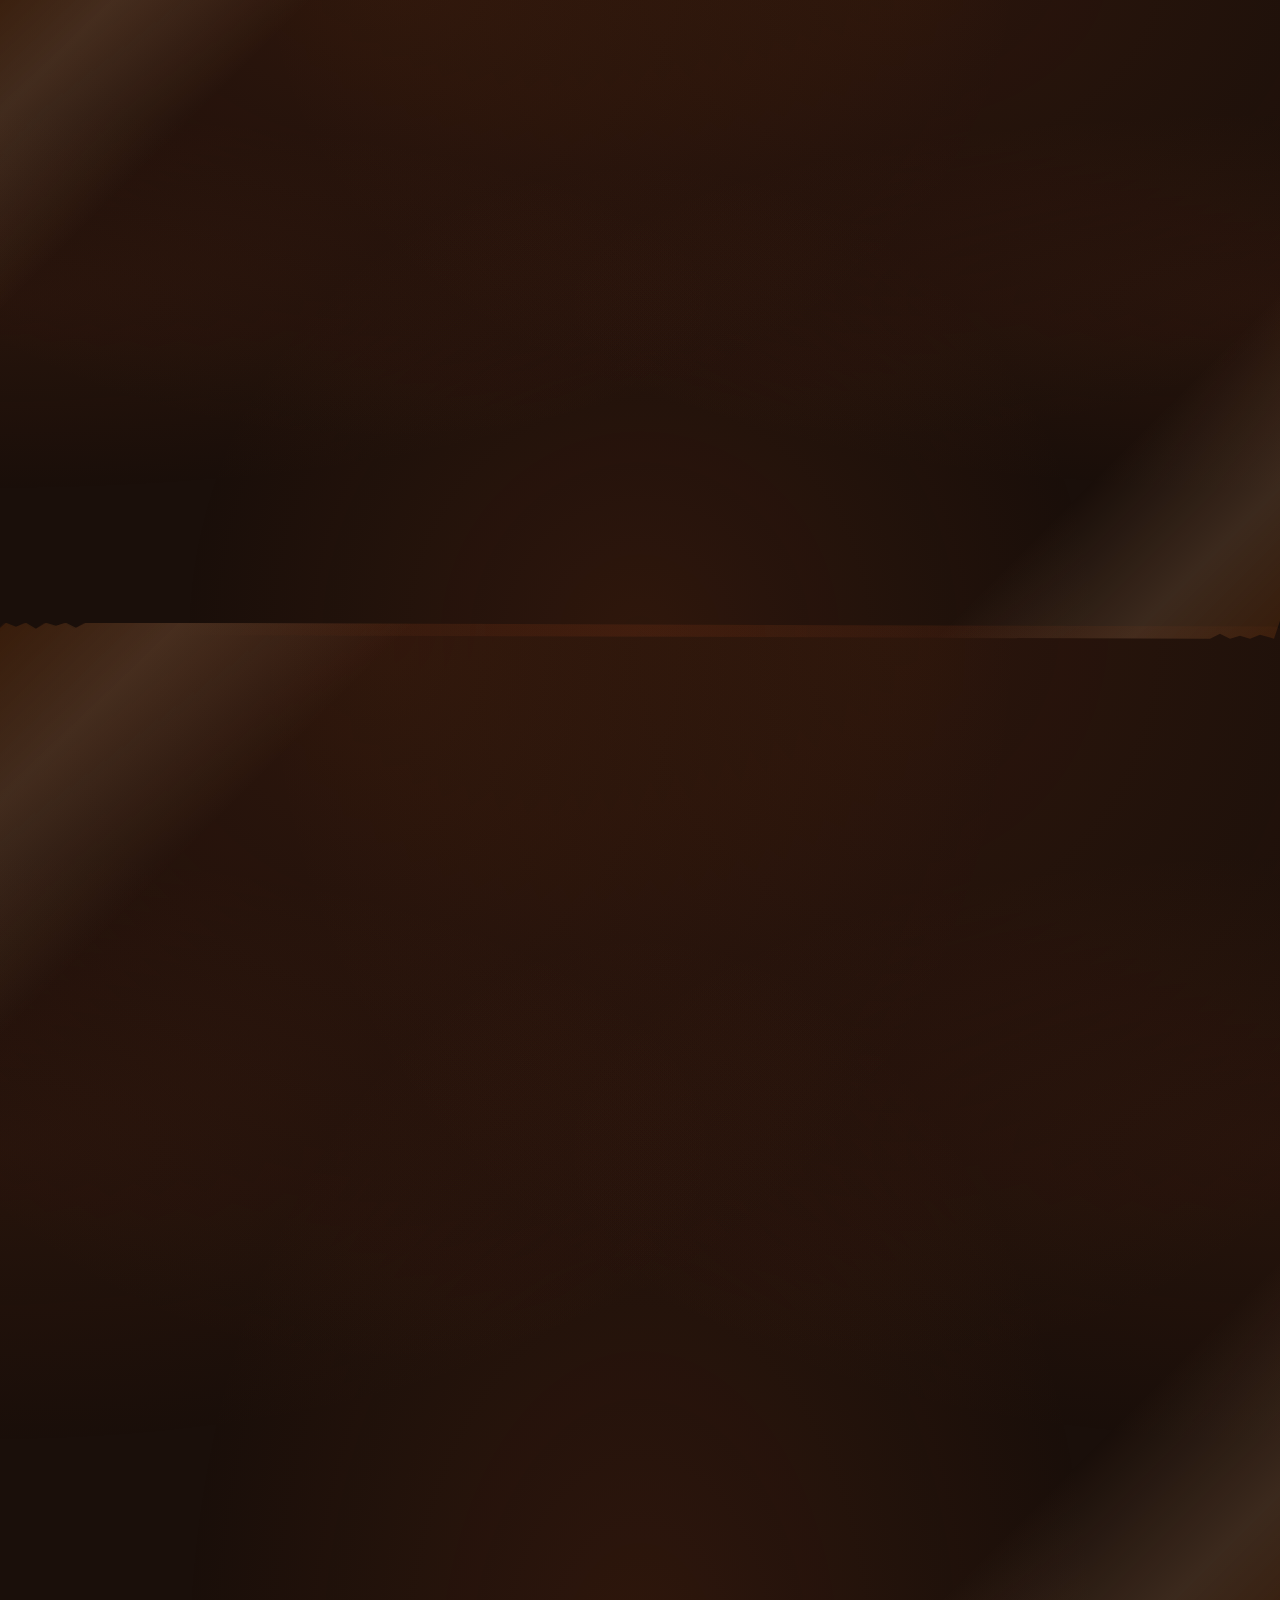
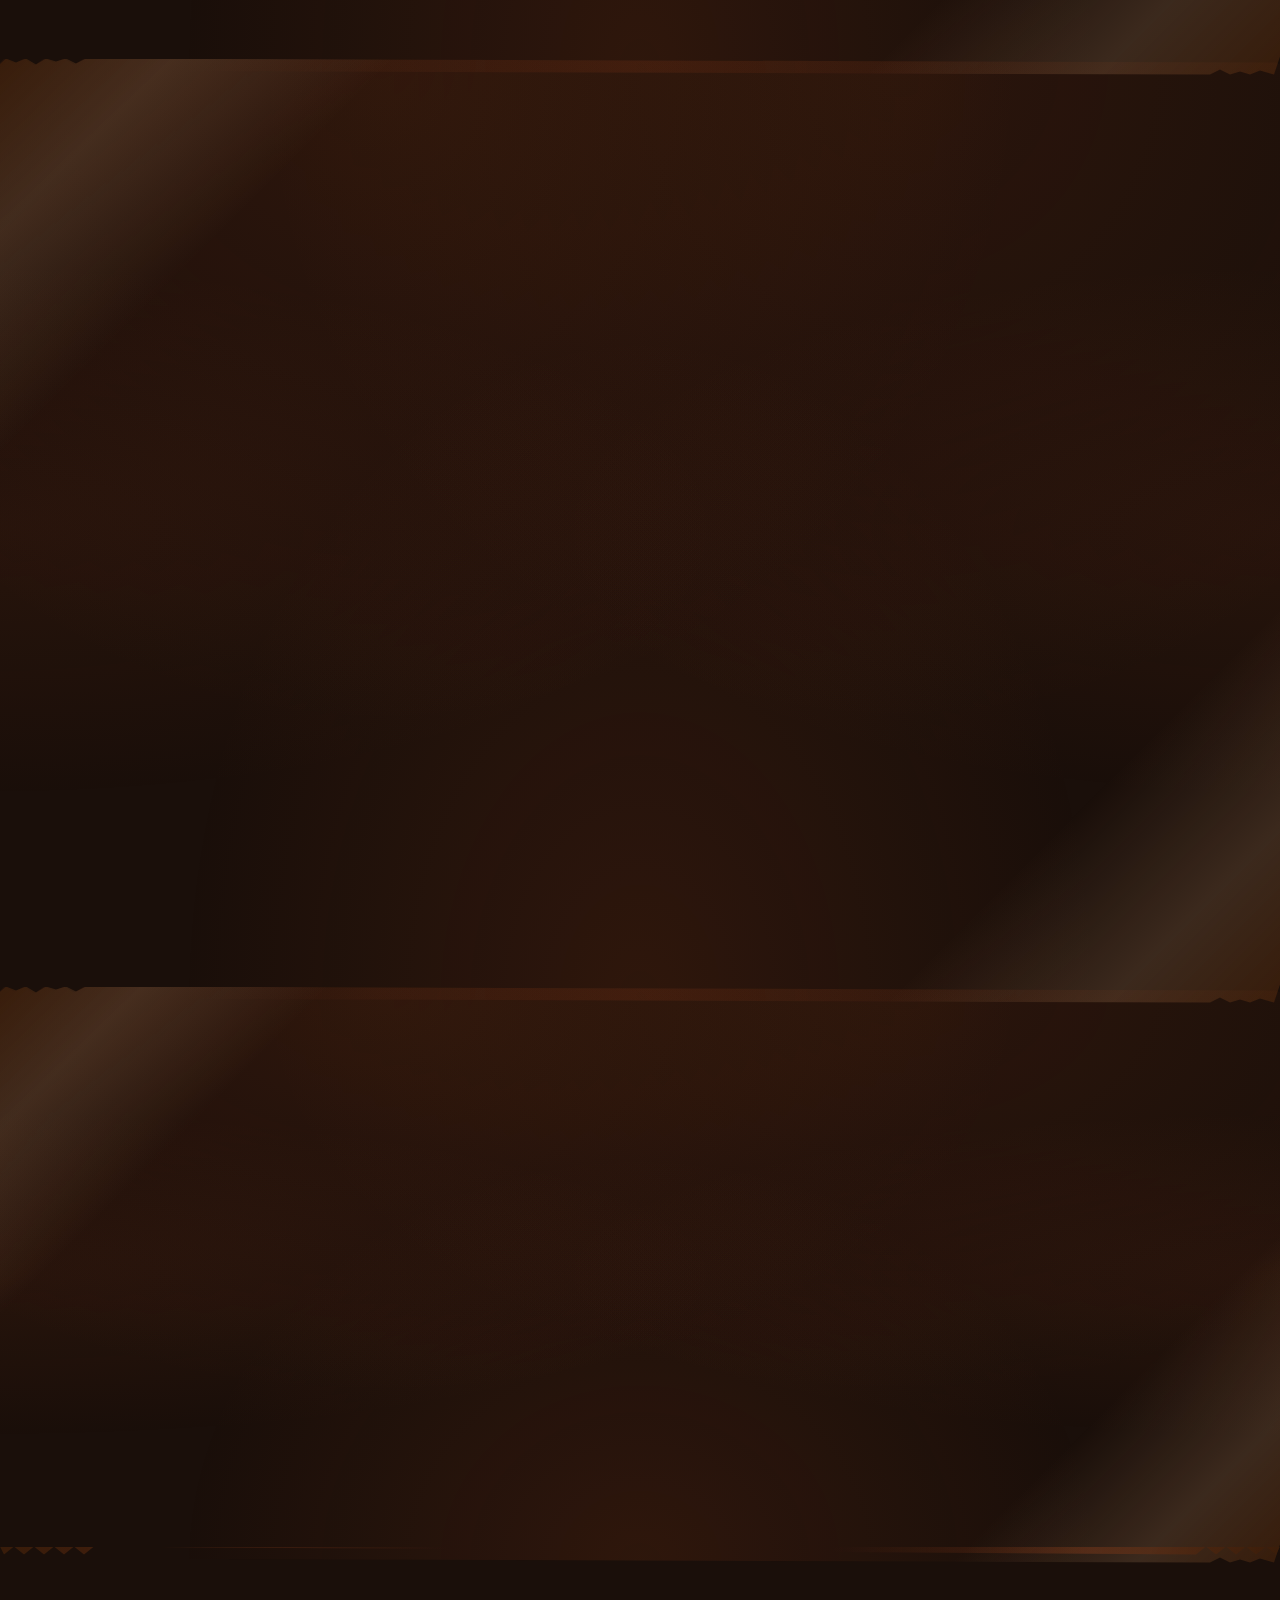
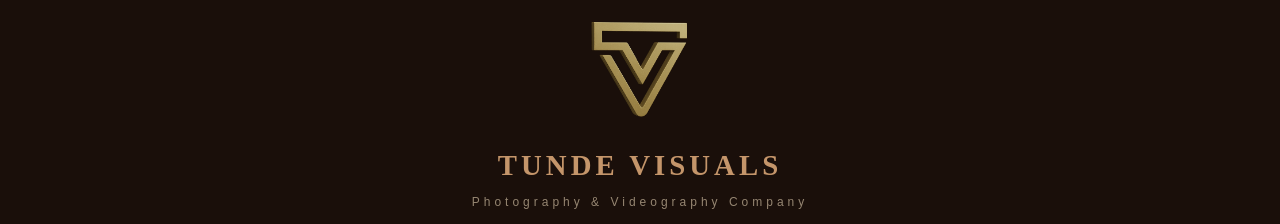
==== commit c744ac1e: "fix: move portrait images to PHOTOS/PORTRAIT/ so they deploy properly" ====
--- a/index.html
+++ b/index.html
@@ -392,60 +392,60 @@
       { src: 'PHOTOS/COUPLES/Image%2011.JPEG', category: 'couples', label: 'Couples' },
       { src: 'PHOTOS/COUPLES/Image%2012.jpeg', category: 'couples', label: 'Couples' },
       { src: 'PHOTOS/COUPLES/Image%209.jpeg', category: 'couples', label: 'Couples' },
-      { src: 'Birthday%20and%20portraits/1%20(2).jpg', category: 'portrait', label: 'Portrait' },
-      { src: 'Birthday%20and%20portraits/1%20(3).jpg', category: 'portrait', label: 'Portrait' },
-      { src: 'Birthday%20and%20portraits/1%20(4).jpg', category: 'portrait', label: 'Portrait' },
-      { src: 'Birthday%20and%20portraits/1%20(5).jpg', category: 'portrait', label: 'Portrait' },
-      { src: 'Birthday%20and%20portraits/1%20(6).jpg', category: 'portrait', label: 'Portrait' },
-      { src: 'Birthday%20and%20portraits/1%20(7).jpg', category: 'portrait', label: 'Portrait' },
-      { src: 'Birthday%20and%20portraits/1.jpg', category: 'portrait', label: 'Portrait' },
-      { src: 'Birthday%20and%20portraits/1.png', category: 'portrait', label: 'Portrait' },
-      { src: 'Birthday%20and%20portraits/10.jpg', category: 'portrait', label: 'Portrait' },
-      { src: 'Birthday%20and%20portraits/12.jpg', category: 'portrait', label: 'Portrait' },
-      { src: 'Birthday%20and%20portraits/13.jpg', category: 'portrait', label: 'Portrait' },
-      { src: 'Birthday%20and%20portraits/14.jpg', category: 'portrait', label: 'Portrait' },
-      { src: 'Birthday%20and%20portraits/1a%20(2).jpg', category: 'portrait', label: 'Portrait' },
-      { src: 'Birthday%20and%20portraits/1A%20(3).jpg', category: 'portrait', label: 'Portrait' },
-      { src: 'Birthday%20and%20portraits/1a%20(4).jpg', category: 'portrait', label: 'Portrait' },
-      { src: 'Birthday%20and%20portraits/1a%20(5).jpg', category: 'portrait', label: 'Portrait' },
-      { src: 'Birthday%20and%20portraits/1a.jpg', category: 'portrait', label: 'Portrait' },
-      { src: 'Birthday%20and%20portraits/2%20(2).jpg', category: 'portrait', label: 'Portrait' },
-      { src: 'Birthday%20and%20portraits/2%20(3).jpg', category: 'portrait', label: 'Portrait' },
-      { src: 'Birthday%20and%20portraits/2%20(4).jpg', category: 'portrait', label: 'Portrait' },
-      { src: 'Birthday%20and%20portraits/2%20(5).jpg', category: 'portrait', label: 'Portrait' },
-      { src: 'Birthday%20and%20portraits/2%20(6).jpg', category: 'portrait', label: 'Portrait' },
-      { src: 'Birthday%20and%20portraits/2%20(7).jpg', category: 'portrait', label: 'Portrait' },
-      { src: 'Birthday%20and%20portraits/2.jpg', category: 'portrait', label: 'Portrait' },
-      { src: 'Birthday%20and%20portraits/2.png', category: 'portrait', label: 'Portrait' },
-      { src: 'Birthday%20and%20portraits/2a.jpg', category: 'portrait', label: 'Portrait' },
-      { src: 'Birthday%20and%20portraits/3%20(2).jpg', category: 'portrait', label: 'Portrait' },
-      { src: 'Birthday%20and%20portraits/3%20(3).jpg', category: 'portrait', label: 'Portrait' },
-      { src: 'Birthday%20and%20portraits/3%20(4).jpg', category: 'portrait', label: 'Portrait' },
-      { src: 'Birthday%20and%20portraits/3%20(5).jpg', category: 'portrait', label: 'Portrait' },
-      { src: 'Birthday%20and%20portraits/3%20(6).jpg', category: 'portrait', label: 'Portrait' },
-      { src: 'Birthday%20and%20portraits/3.jpg', category: 'portrait', label: 'Portrait' },
-      { src: 'Birthday%20and%20portraits/3.png', category: 'portrait', label: 'Portrait' },
-      { src: 'Birthday%20and%20portraits/33.jpg', category: 'portrait', label: 'Portrait' },
-      { src: 'Birthday%20and%20portraits/4%20(2).jpg', category: 'portrait', label: 'Portrait' },
-      { src: 'Birthday%20and%20portraits/4%20(3).jpg', category: 'portrait', label: 'Portrait' },
-      { src: 'Birthday%20and%20portraits/4%20(4).jpg', category: 'portrait', label: 'Portrait' },
-      { src: 'Birthday%20and%20portraits/4.jpg', category: 'portrait', label: 'Portrait' },
-      { src: 'Birthday%20and%20portraits/4a%20(2).jpg', category: 'portrait', label: 'Portrait' },
-      { src: 'Birthday%20and%20portraits/4a.jpg', category: 'portrait', label: 'Portrait' },
-      { src: 'Birthday%20and%20portraits/5%20(2).jpg', category: 'portrait', label: 'Portrait' },
-      { src: 'Birthday%20and%20portraits/5.jpg', category: 'portrait', label: 'Portrait' },
-      { src: 'Birthday%20and%20portraits/6%20(2).jpg', category: 'portrait', label: 'Portrait' },
-      { src: 'Birthday%20and%20portraits/6.jpg', category: 'portrait', label: 'Portrait' },
-      { src: 'Birthday%20and%20portraits/7%20(2).jpg', category: 'portrait', label: 'Portrait' },
-      { src: 'Birthday%20and%20portraits/7%20(3).jpg', category: 'portrait', label: 'Portrait' },
-      { src: 'Birthday%20and%20portraits/7.jpg', category: 'portrait', label: 'Portrait' },
-      { src: 'Birthday%20and%20portraits/8%20(2).jpg', category: 'portrait', label: 'Portrait' },
-      { src: 'Birthday%20and%20portraits/8.jpg', category: 'portrait', label: 'Portrait' },
-      { src: 'Birthday%20and%20portraits/9A.jpg', category: 'portrait', label: 'Portrait' },
-      { src: 'Birthday%20and%20portraits/Christy%20(12).jpg', category: 'portrait', label: 'Portrait' },
-      { src: 'Birthday%20and%20portraits/Christy%20(15).jpg', category: 'portrait', label: 'Portrait' },
-      { src: 'Birthday%20and%20portraits/IMG_3234.JPG', category: 'portrait', label: 'Portrait' },
-      { src: 'Birthday%20and%20portraits/IMG_3928.JPG', category: 'portrait', label: 'Portrait' }
+      { src: 'PHOTOS/PORTRAIT/1%20(2).jpg', category: 'portrait', label: 'Portrait' },
+      { src: 'PHOTOS/PORTRAIT/1%20(3).jpg', category: 'portrait', label: 'Portrait' },
+      { src: 'PHOTOS/PORTRAIT/1%20(4).jpg', category: 'portrait', label: 'Portrait' },
+      { src: 'PHOTOS/PORTRAIT/1%20(5).jpg', category: 'portrait', label: 'Portrait' },
+      { src: 'PHOTOS/PORTRAIT/1%20(6).jpg', category: 'portrait', label: 'Portrait' },
+      { src: 'PHOTOS/PORTRAIT/1%20(7).jpg', category: 'portrait', label: 'Portrait' },
+      { src: 'PHOTOS/PORTRAIT/1.jpg', category: 'portrait', label: 'Portrait' },
+      { src: 'PHOTOS/PORTRAIT/1.png', category: 'portrait', label: 'Portrait' },
+      { src: 'PHOTOS/PORTRAIT/10.jpg', category: 'portrait', label: 'Portrait' },
+      { src: 'PHOTOS/PORTRAIT/12.jpg', category: 'portrait', label: 'Portrait' },
+      { src: 'PHOTOS/PORTRAIT/13.jpg', category: 'portrait', label: 'Portrait' },
+      { src: 'PHOTOS/PORTRAIT/14.jpg', category: 'portrait', label: 'Portrait' },
+      { src: 'PHOTOS/PORTRAIT/1a%20(2).jpg', category: 'portrait', label: 'Portrait' },
+      { src: 'PHOTOS/PORTRAIT/1A%20(3).jpg', category: 'portrait', label: 'Portrait' },
+      { src: 'PHOTOS/PORTRAIT/1a%20(4).jpg', category: 'portrait', label: 'Portrait' },
+      { src: 'PHOTOS/PORTRAIT/1a%20(5).jpg', category: 'portrait', label: 'Portrait' },
+      { src: 'PHOTOS/PORTRAIT/1a.jpg', category: 'portrait', label: 'Portrait' },
+      { src: 'PHOTOS/PORTRAIT/2%20(2).jpg', category: 'portrait', label: 'Portrait' },
+      { src: 'PHOTOS/PORTRAIT/2%20(3).jpg', category: 'portrait', label: 'Portrait' },
+      { src: 'PHOTOS/PORTRAIT/2%20(4).jpg', category: 'portrait', label: 'Portrait' },
+      { src: 'PHOTOS/PORTRAIT/2%20(5).jpg', category: 'portrait', label: 'Portrait' },
+      { src: 'PHOTOS/PORTRAIT/2%20(6).jpg', category: 'portrait', label: 'Portrait' },
+      { src: 'PHOTOS/PORTRAIT/2%20(7).jpg', category: 'portrait', label: 'Portrait' },
+      { src: 'PHOTOS/PORTRAIT/2.jpg', category: 'portrait', label: 'Portrait' },
+      { src: 'PHOTOS/PORTRAIT/2.png', category: 'portrait', label: 'Portrait' },
+      { src: 'PHOTOS/PORTRAIT/2a.jpg', category: 'portrait', label: 'Portrait' },
+      { src: 'PHOTOS/PORTRAIT/3%20(2).jpg', category: 'portrait', label: 'Portrait' },
+      { src: 'PHOTOS/PORTRAIT/3%20(3).jpg', category: 'portrait', label: 'Portrait' },
+      { src: 'PHOTOS/PORTRAIT/3%20(4).jpg', category: 'portrait', label: 'Portrait' },
+      { src: 'PHOTOS/PORTRAIT/3%20(5).jpg', category: 'portrait', label: 'Portrait' },
+      { src: 'PHOTOS/PORTRAIT/3%20(6).jpg', category: 'portrait', label: 'Portrait' },
+      { src: 'PHOTOS/PORTRAIT/3.jpg', category: 'portrait', label: 'Portrait' },
+      { src: 'PHOTOS/PORTRAIT/3.png', category: 'portrait', label: 'Portrait' },
+      { src: 'PHOTOS/PORTRAIT/33.jpg', category: 'portrait', label: 'Portrait' },
+      { src: 'PHOTOS/PORTRAIT/4%20(2).jpg', category: 'portrait', label: 'Portrait' },
+      { src: 'PHOTOS/PORTRAIT/4%20(3).jpg', category: 'portrait', label: 'Portrait' },
+      { src: 'PHOTOS/PORTRAIT/4%20(4).jpg', category: 'portrait', label: 'Portrait' },
+      { src: 'PHOTOS/PORTRAIT/4.jpg', category: 'portrait', label: 'Portrait' },
+      { src: 'PHOTOS/PORTRAIT/4a%20(2).jpg', category: 'portrait', label: 'Portrait' },
+      { src: 'PHOTOS/PORTRAIT/4a.jpg', category: 'portrait', label: 'Portrait' },
+      { src: 'PHOTOS/PORTRAIT/5%20(2).jpg', category: 'portrait', label: 'Portrait' },
+      { src: 'PHOTOS/PORTRAIT/5.jpg', category: 'portrait', label: 'Portrait' },
+      { src: 'PHOTOS/PORTRAIT/6%20(2).jpg', category: 'portrait', label: 'Portrait' },
+      { src: 'PHOTOS/PORTRAIT/6.jpg', category: 'portrait', label: 'Portrait' },
+      { src: 'PHOTOS/PORTRAIT/7%20(2).jpg', category: 'portrait', label: 'Portrait' },
+      { src: 'PHOTOS/PORTRAIT/7%20(3).jpg', category: 'portrait', label: 'Portrait' },
+      { src: 'PHOTOS/PORTRAIT/7.jpg', category: 'portrait', label: 'Portrait' },
+      { src: 'PHOTOS/PORTRAIT/8%20(2).jpg', category: 'portrait', label: 'Portrait' },
+      { src: 'PHOTOS/PORTRAIT/8.jpg', category: 'portrait', label: 'Portrait' },
+      { src: 'PHOTOS/PORTRAIT/9A.jpg', category: 'portrait', label: 'Portrait' },
+      { src: 'PHOTOS/PORTRAIT/Christy%20(12).jpg', category: 'portrait', label: 'Portrait' },
+      { src: 'PHOTOS/PORTRAIT/Christy%20(15).jpg', category: 'portrait', label: 'Portrait' },
+      { src: 'PHOTOS/PORTRAIT/IMG_3234.JPG', category: 'portrait', label: 'Portrait' },
+      { src: 'PHOTOS/PORTRAIT/IMG_3928.JPG', category: 'portrait', label: 'Portrait' }
     ];
     var galleryData = (function() {
       try {
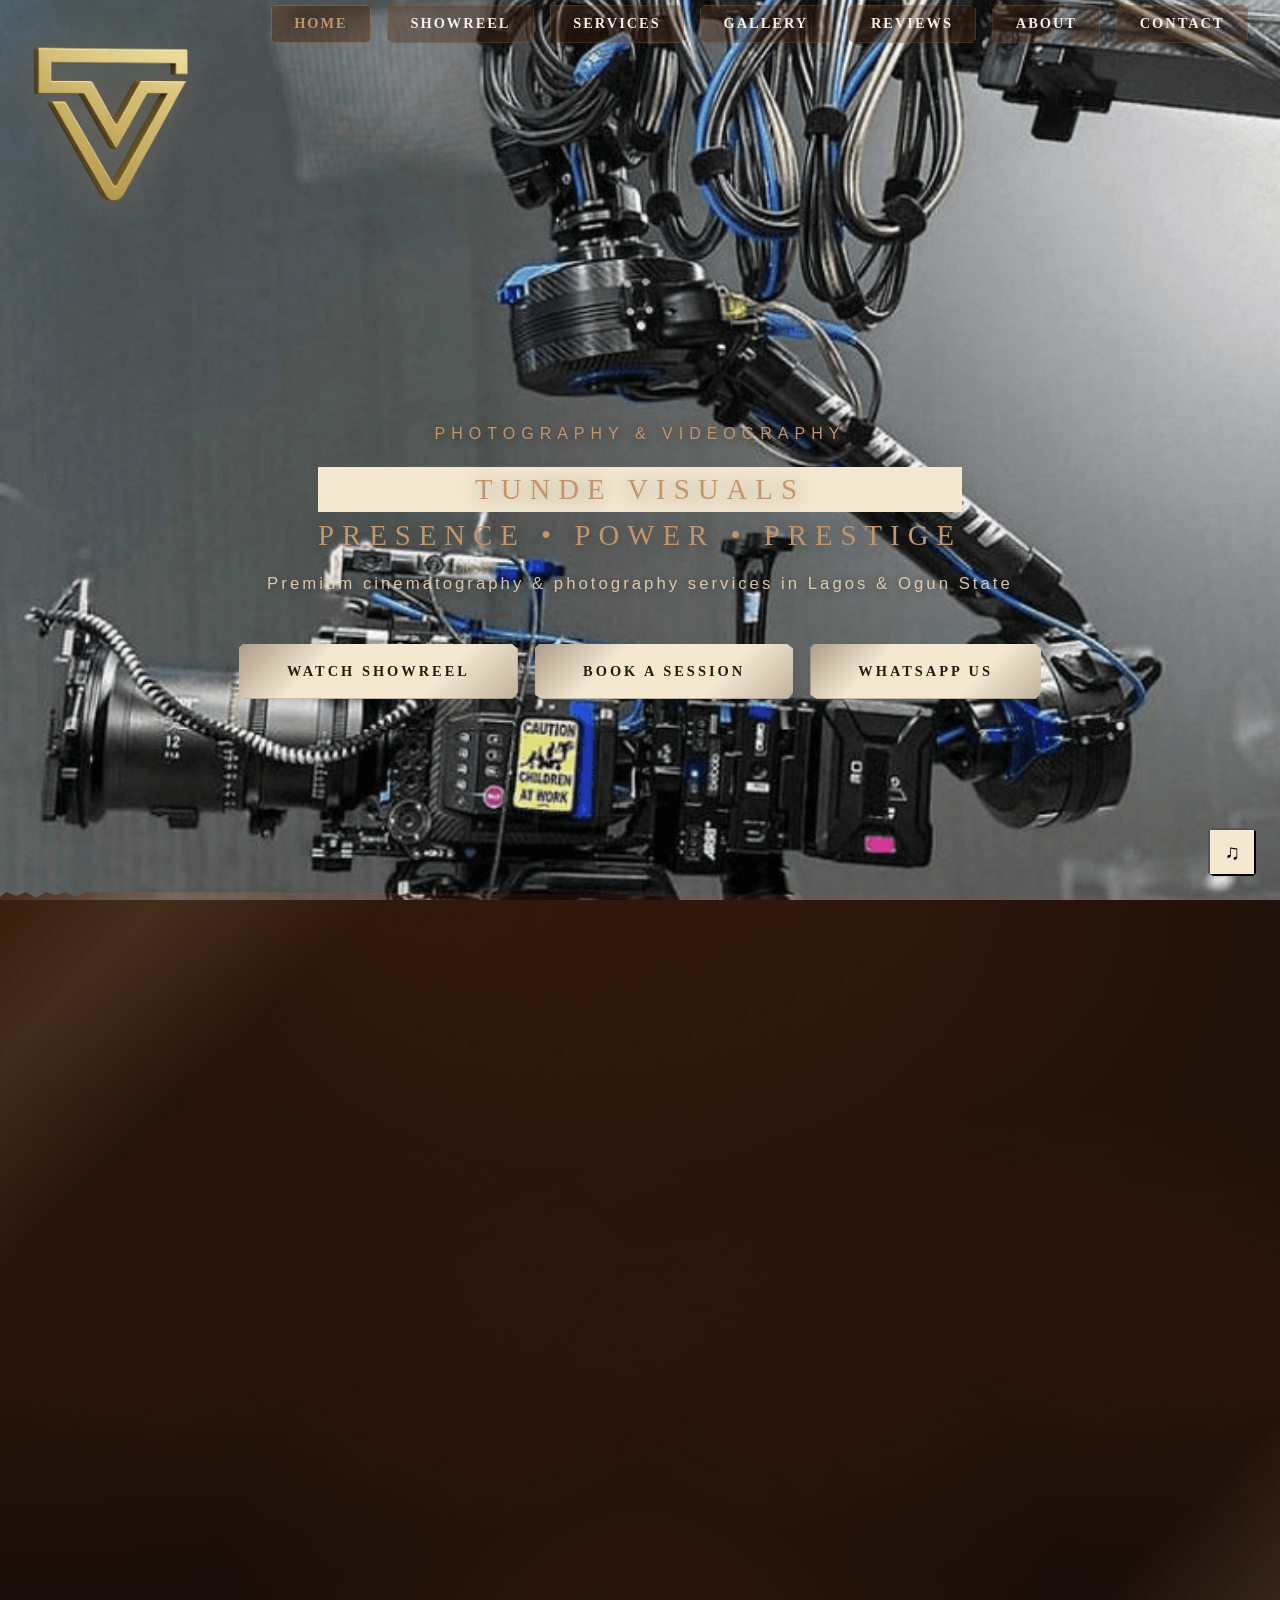
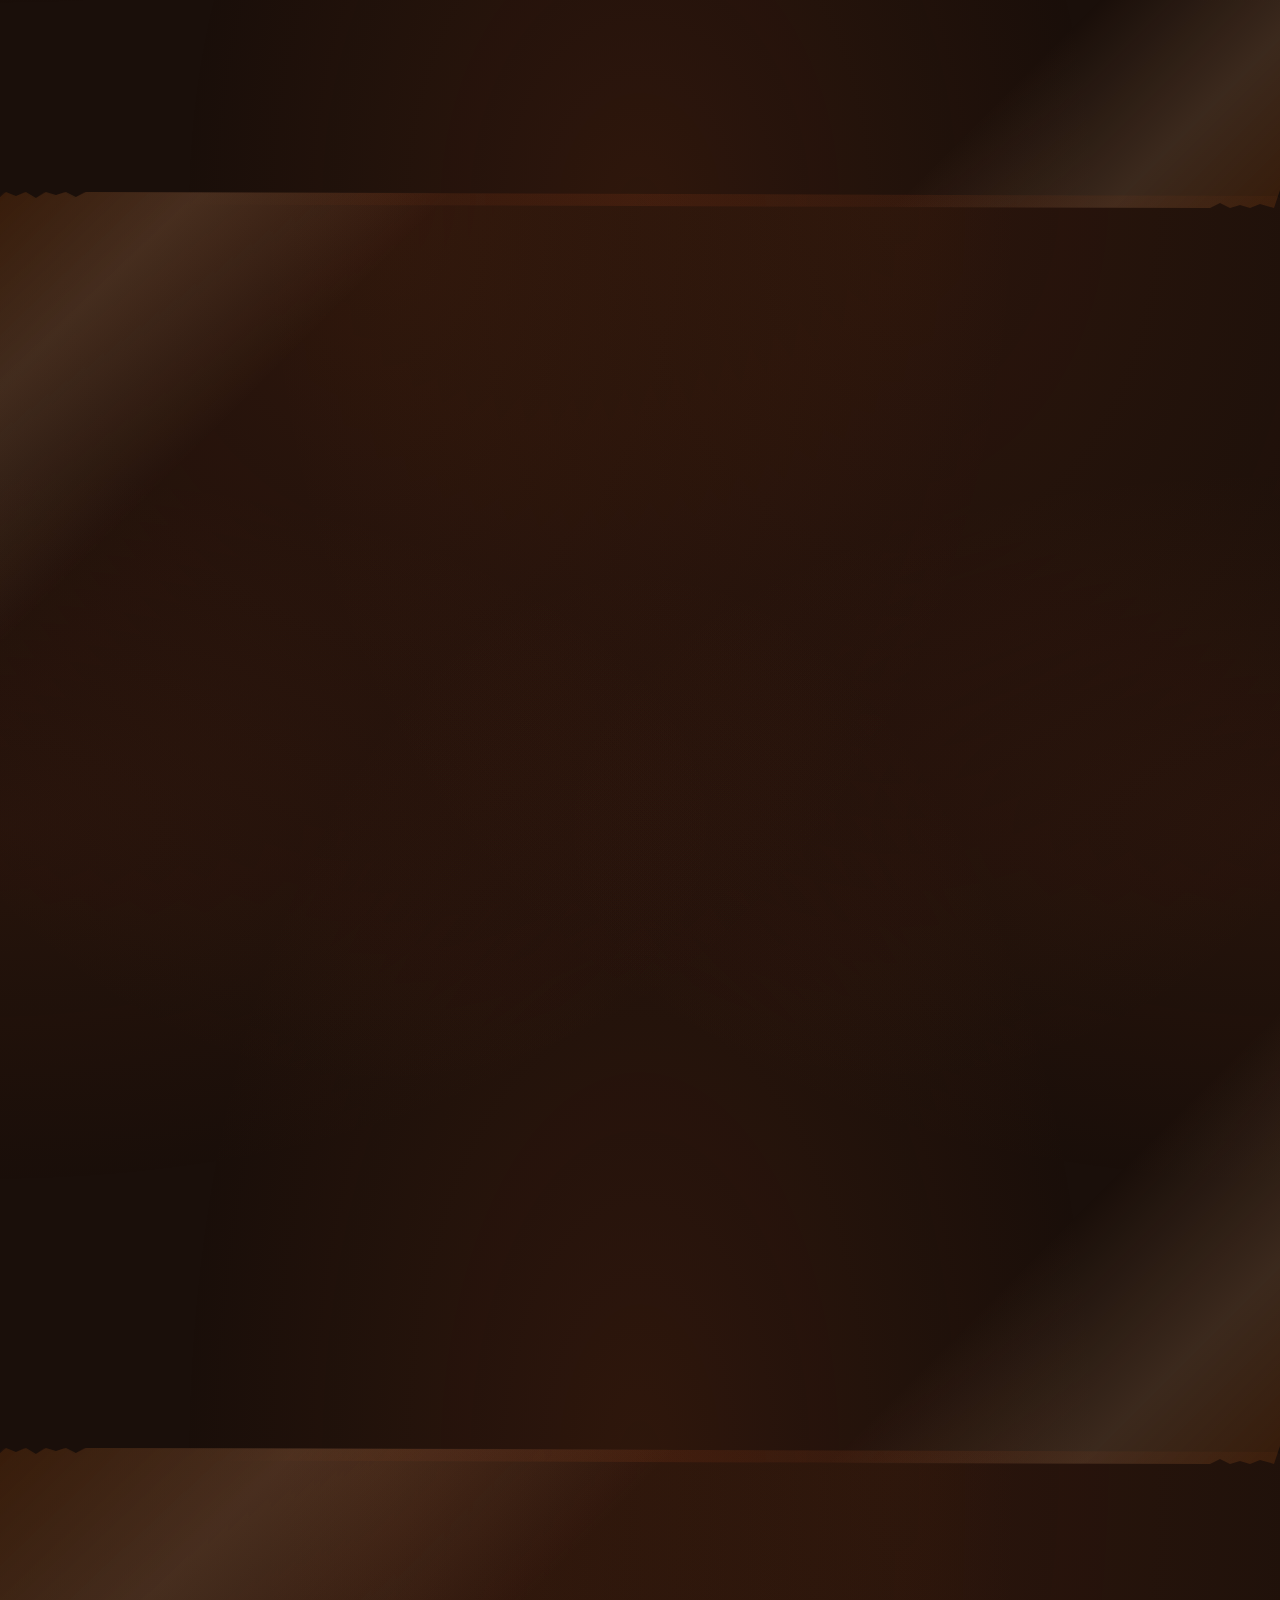
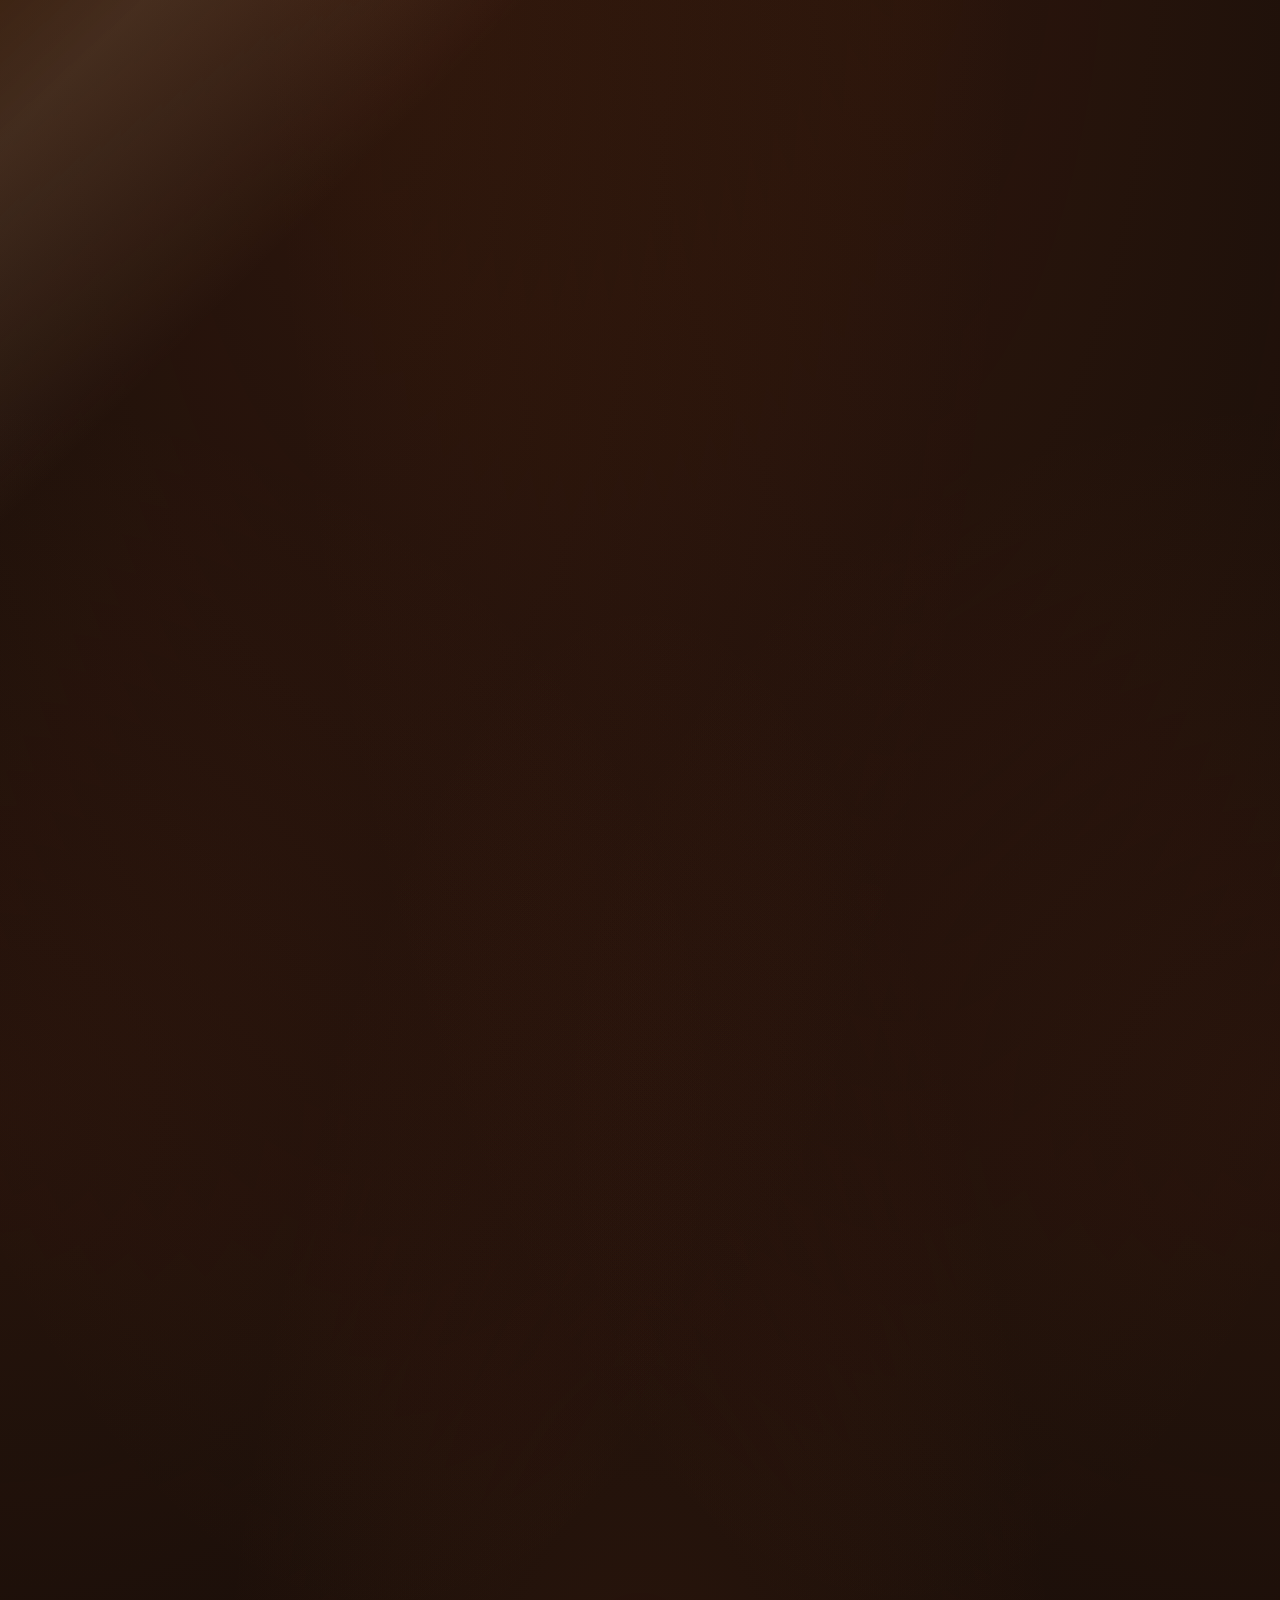
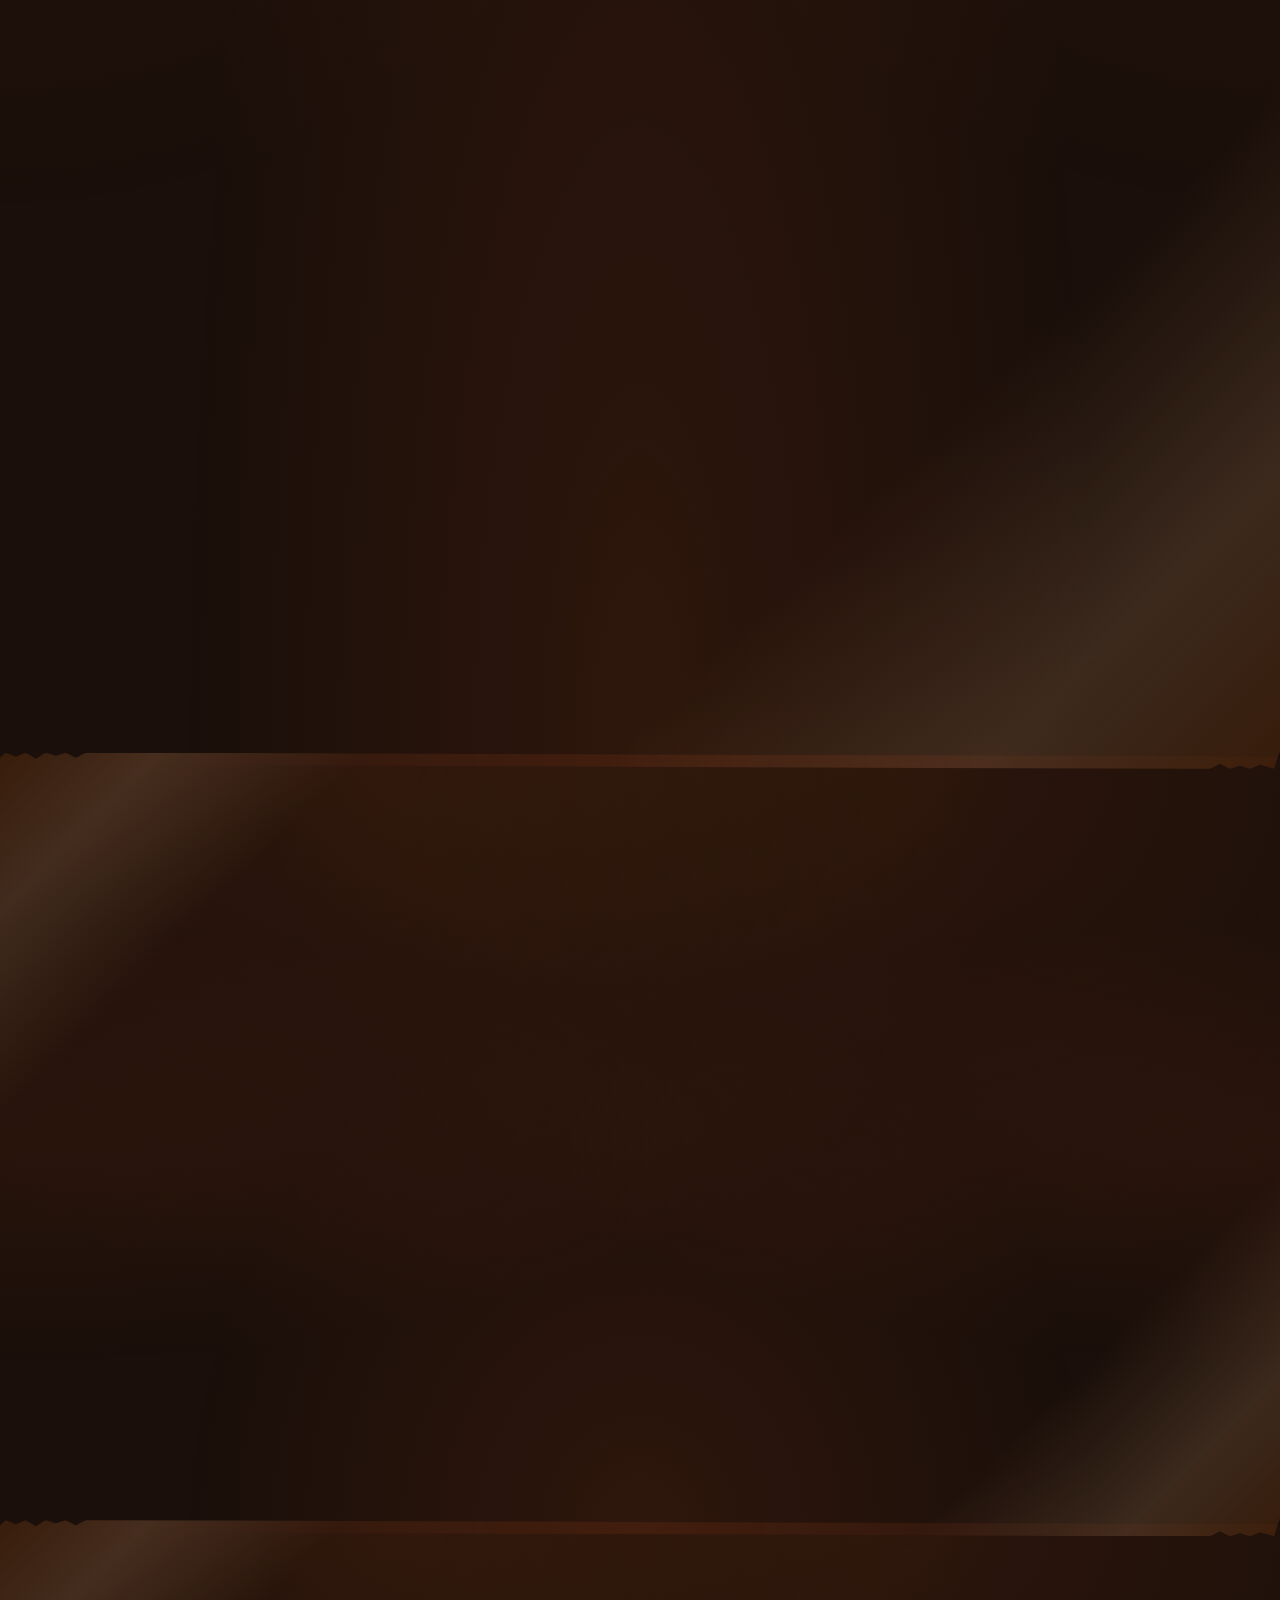
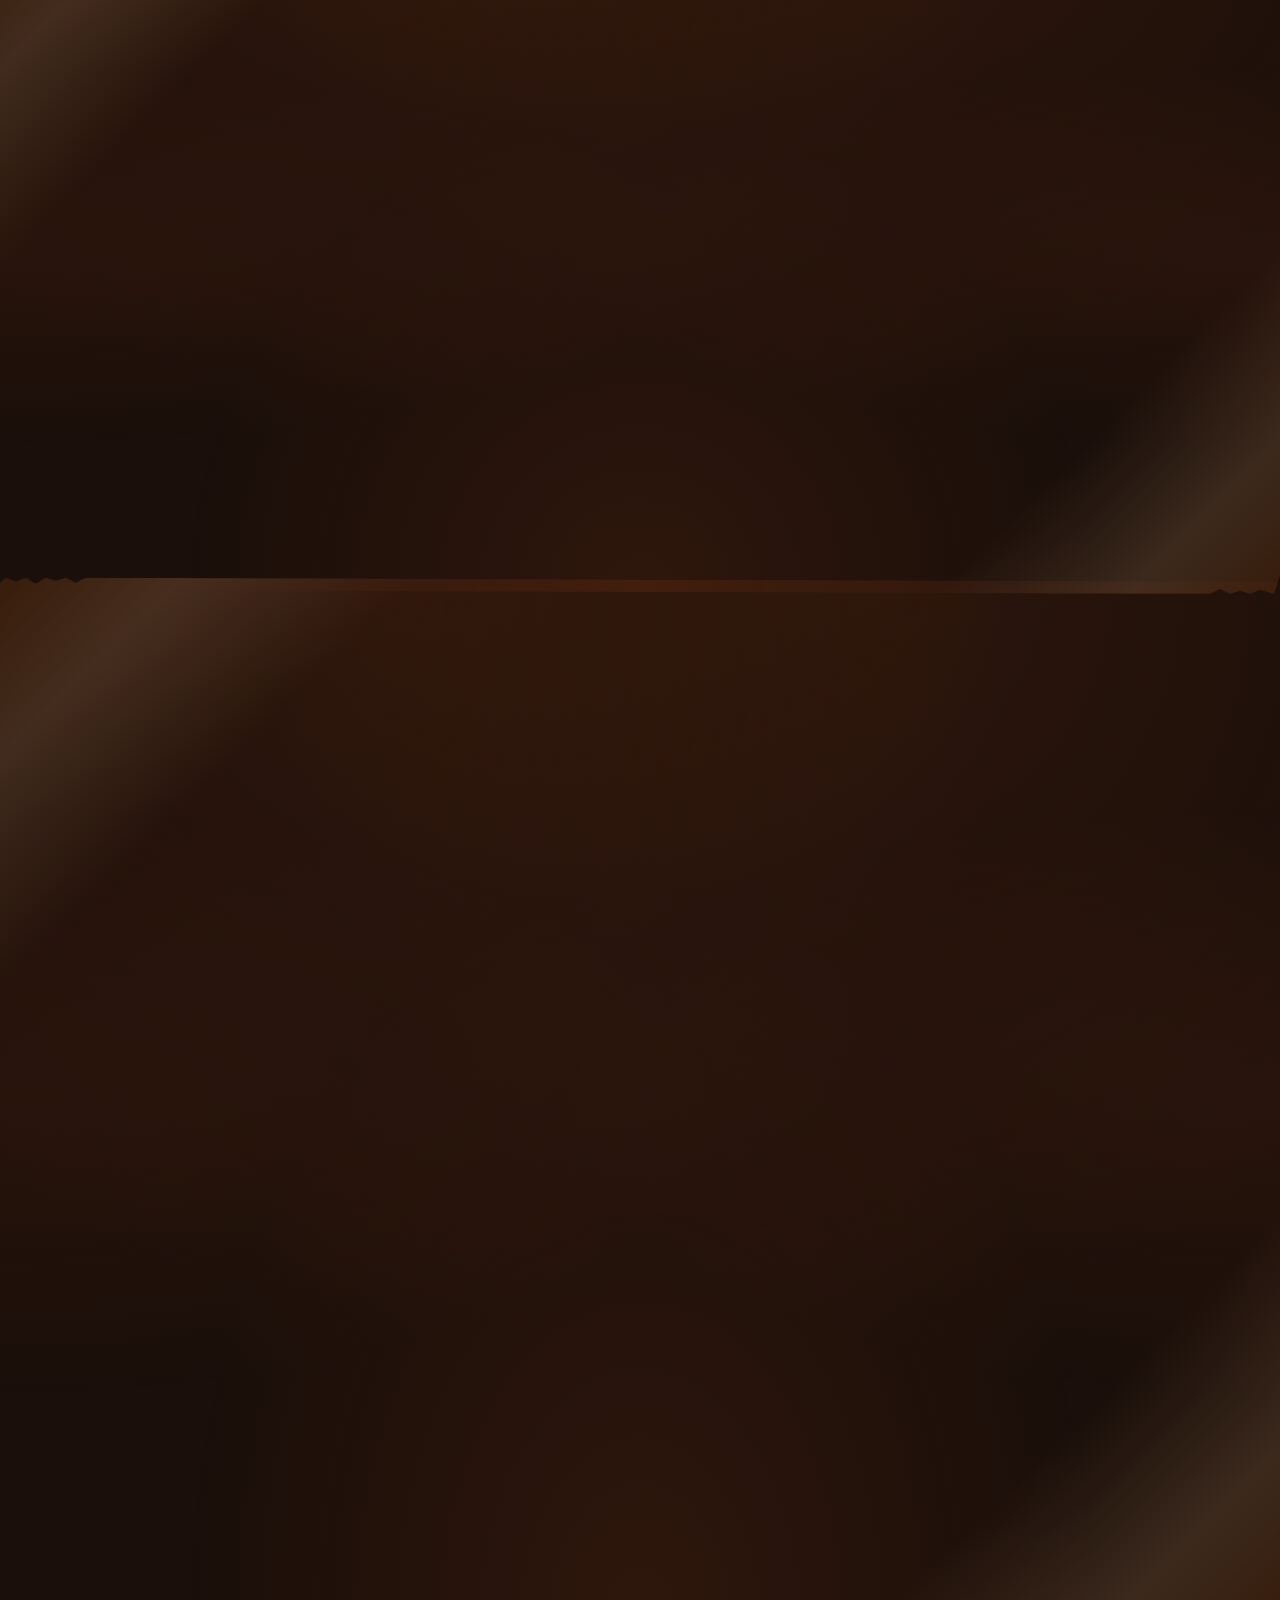
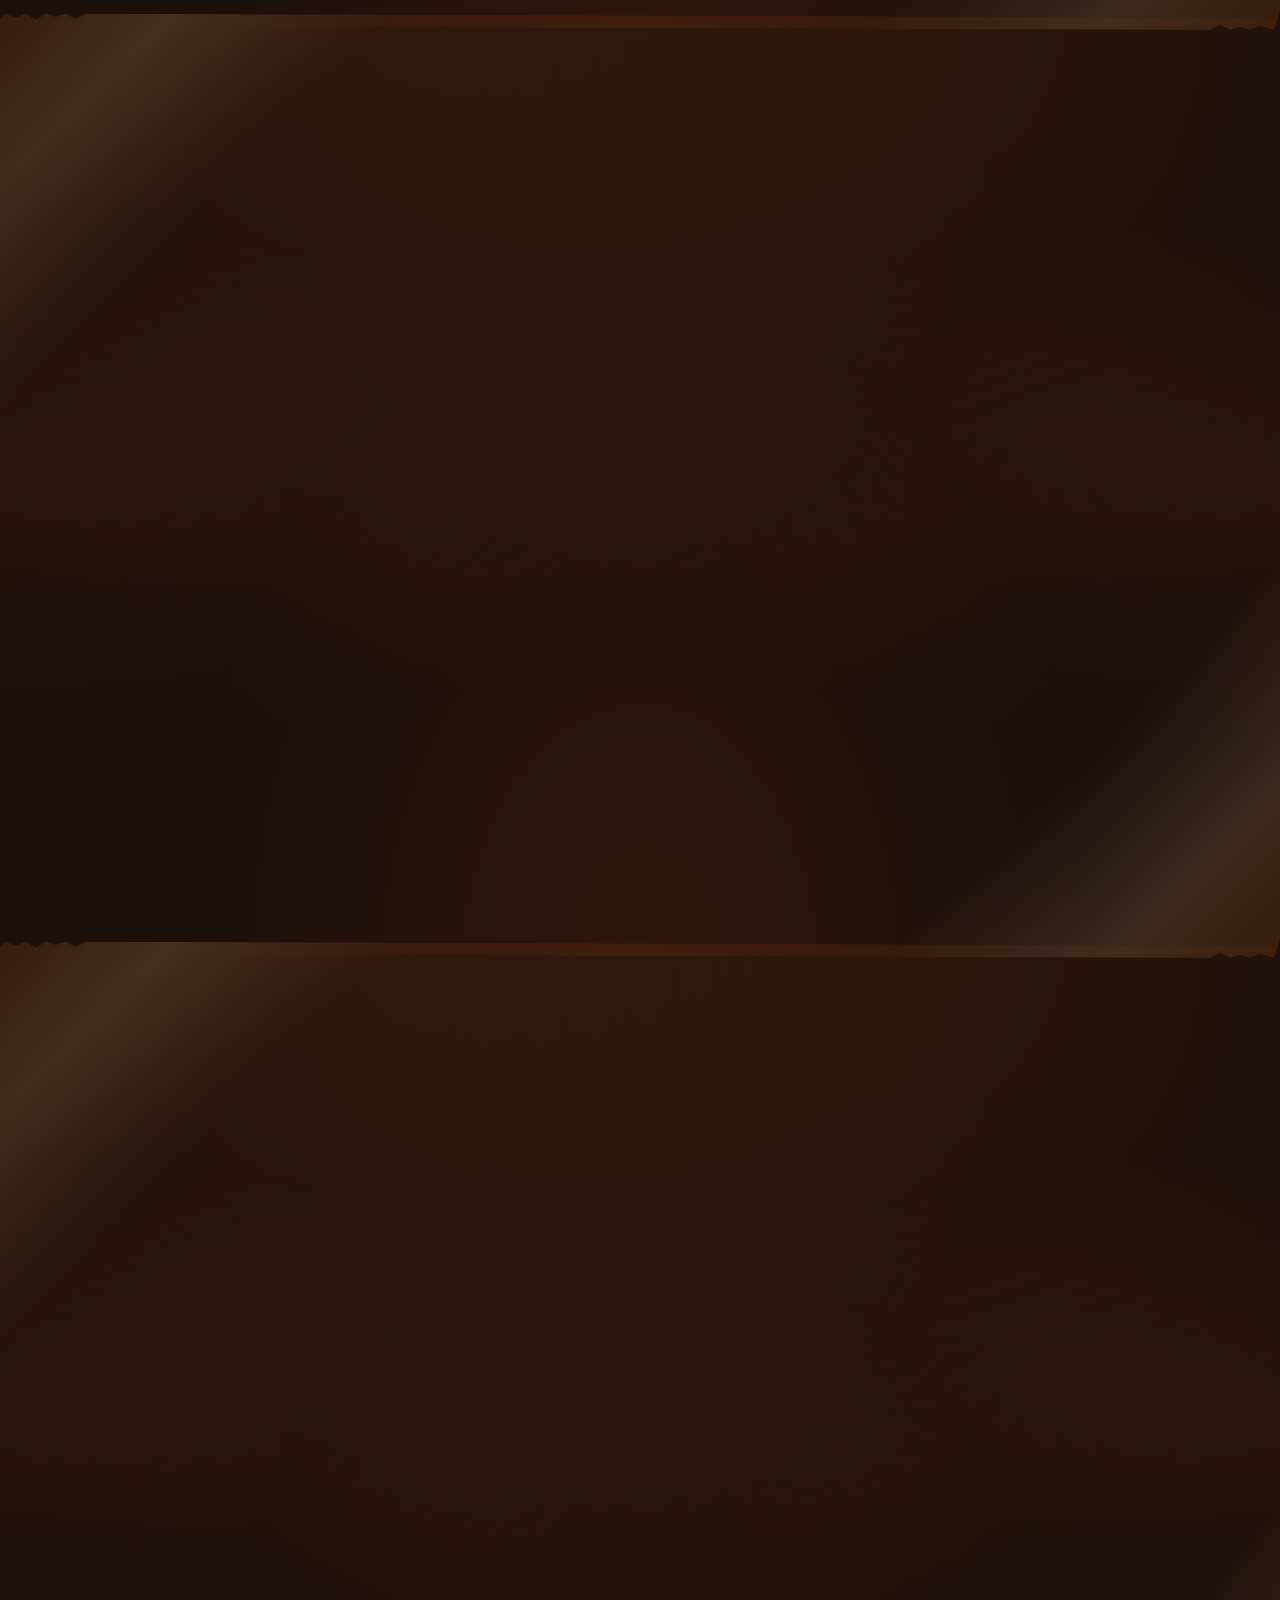
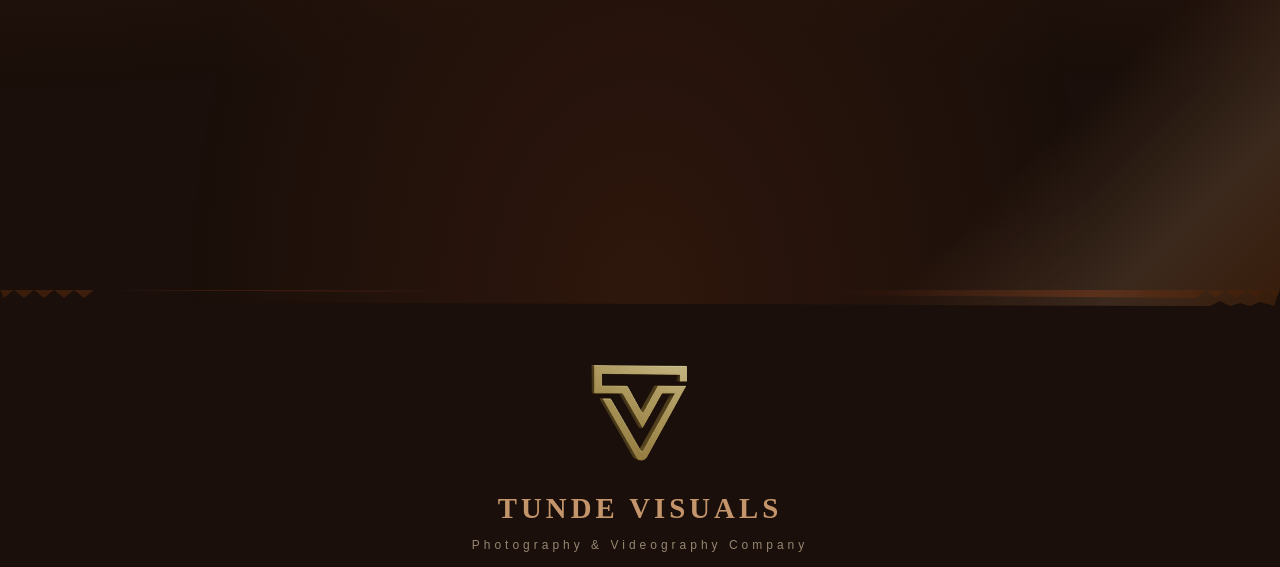
==== commit da8b9894: "Remove duplicate .png images from gallery, add HERRRO.MP4" ====
--- a/index.html
+++ b/index.html
@@ -399,7 +399,7 @@
       { src: 'PHOTOS/PORTRAIT/1%20(6).jpg', category: 'portrait', label: 'Portrait' },
       { src: 'PHOTOS/PORTRAIT/1%20(7).jpg', category: 'portrait', label: 'Portrait' },
       { src: 'PHOTOS/PORTRAIT/1.jpg', category: 'portrait', label: 'Portrait' },
-      { src: 'PHOTOS/PORTRAIT/1.png', category: 'portrait', label: 'Portrait' },
+
       { src: 'PHOTOS/PORTRAIT/10.jpg', category: 'portrait', label: 'Portrait' },
       { src: 'PHOTOS/PORTRAIT/12.jpg', category: 'portrait', label: 'Portrait' },
       { src: 'PHOTOS/PORTRAIT/13.jpg', category: 'portrait', label: 'Portrait' },
@@ -416,7 +416,7 @@
       { src: 'PHOTOS/PORTRAIT/2%20(6).jpg', category: 'portrait', label: 'Portrait' },
       { src: 'PHOTOS/PORTRAIT/2%20(7).jpg', category: 'portrait', label: 'Portrait' },
       { src: 'PHOTOS/PORTRAIT/2.jpg', category: 'portrait', label: 'Portrait' },
-      { src: 'PHOTOS/PORTRAIT/2.png', category: 'portrait', label: 'Portrait' },
+
       { src: 'PHOTOS/PORTRAIT/2a.jpg', category: 'portrait', label: 'Portrait' },
       { src: 'PHOTOS/PORTRAIT/3%20(2).jpg', category: 'portrait', label: 'Portrait' },
       { src: 'PHOTOS/PORTRAIT/3%20(3).jpg', category: 'portrait', label: 'Portrait' },
@@ -424,7 +424,7 @@
       { src: 'PHOTOS/PORTRAIT/3%20(5).jpg', category: 'portrait', label: 'Portrait' },
       { src: 'PHOTOS/PORTRAIT/3%20(6).jpg', category: 'portrait', label: 'Portrait' },
       { src: 'PHOTOS/PORTRAIT/3.jpg', category: 'portrait', label: 'Portrait' },
-      { src: 'PHOTOS/PORTRAIT/3.png', category: 'portrait', label: 'Portrait' },
+
       { src: 'PHOTOS/PORTRAIT/33.jpg', category: 'portrait', label: 'Portrait' },
       { src: 'PHOTOS/PORTRAIT/4%20(2).jpg', category: 'portrait', label: 'Portrait' },
       { src: 'PHOTOS/PORTRAIT/4%20(3).jpg', category: 'portrait', label: 'Portrait' },
